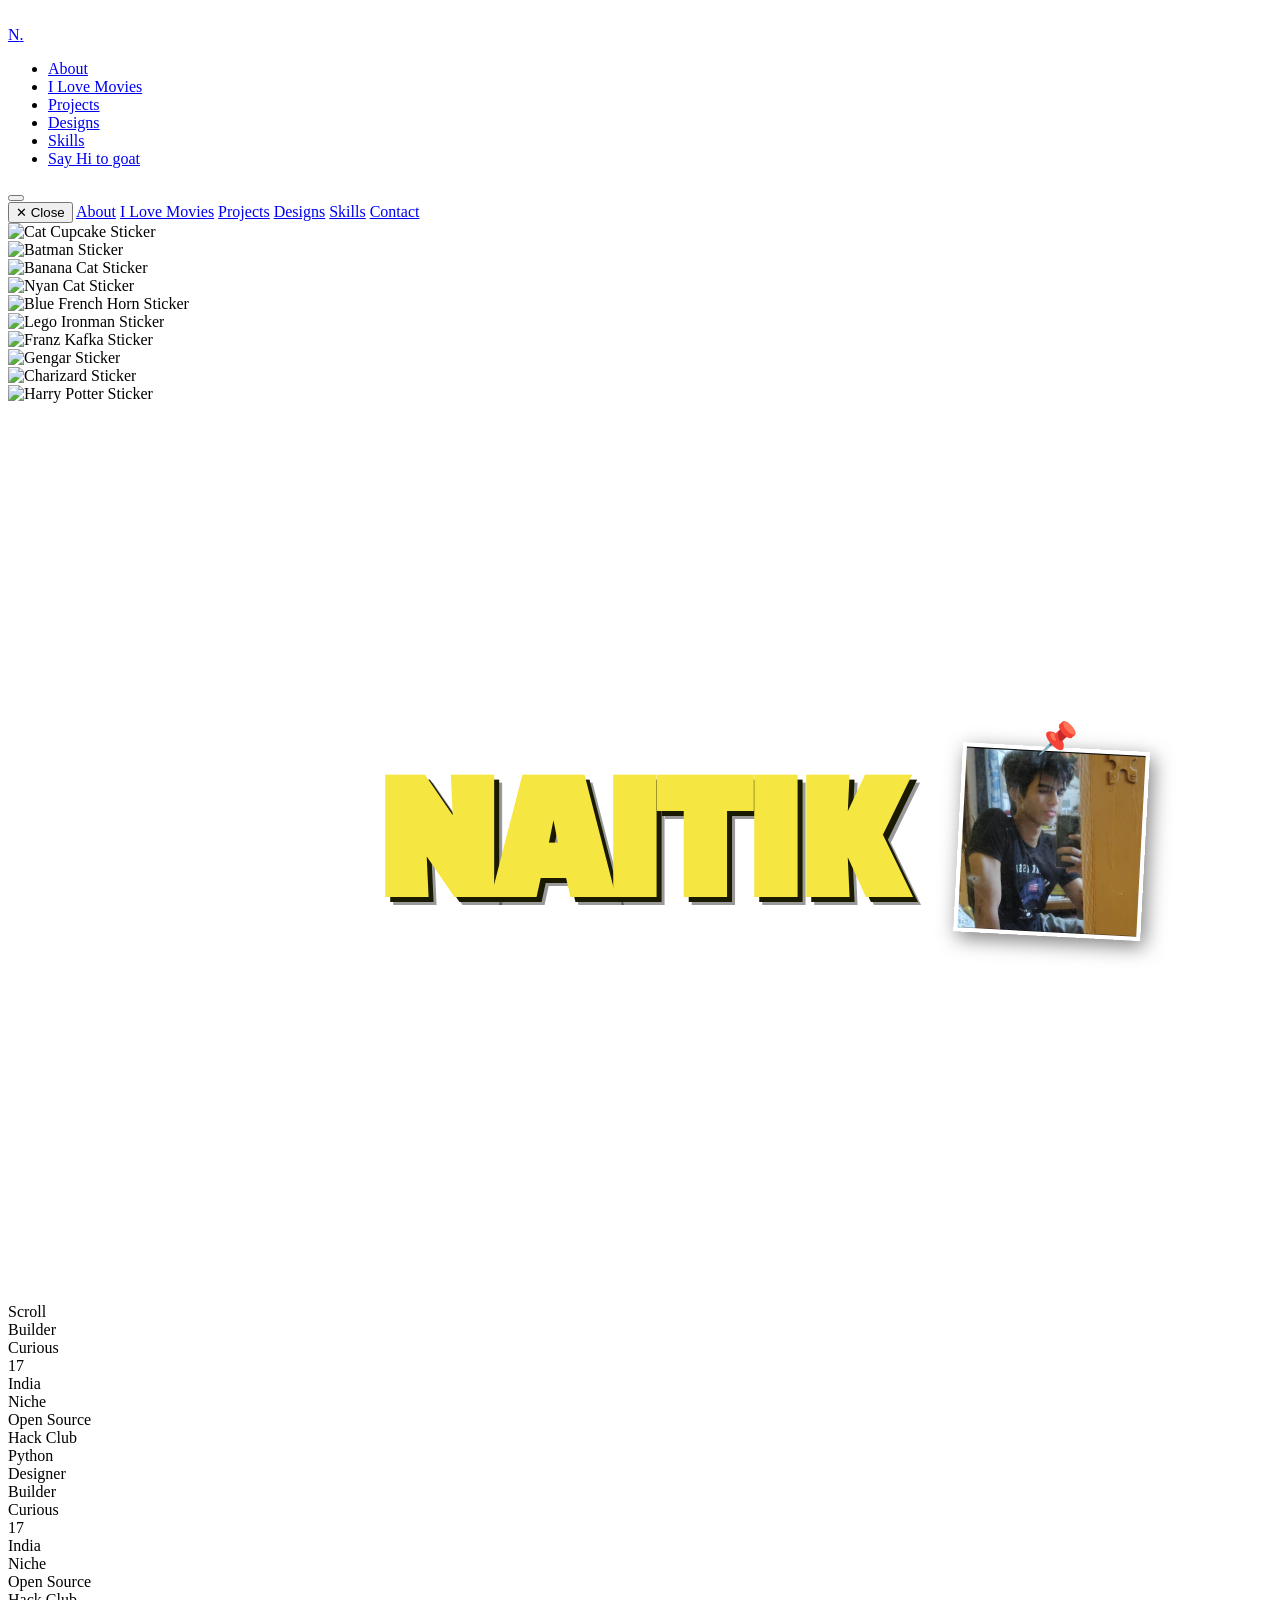
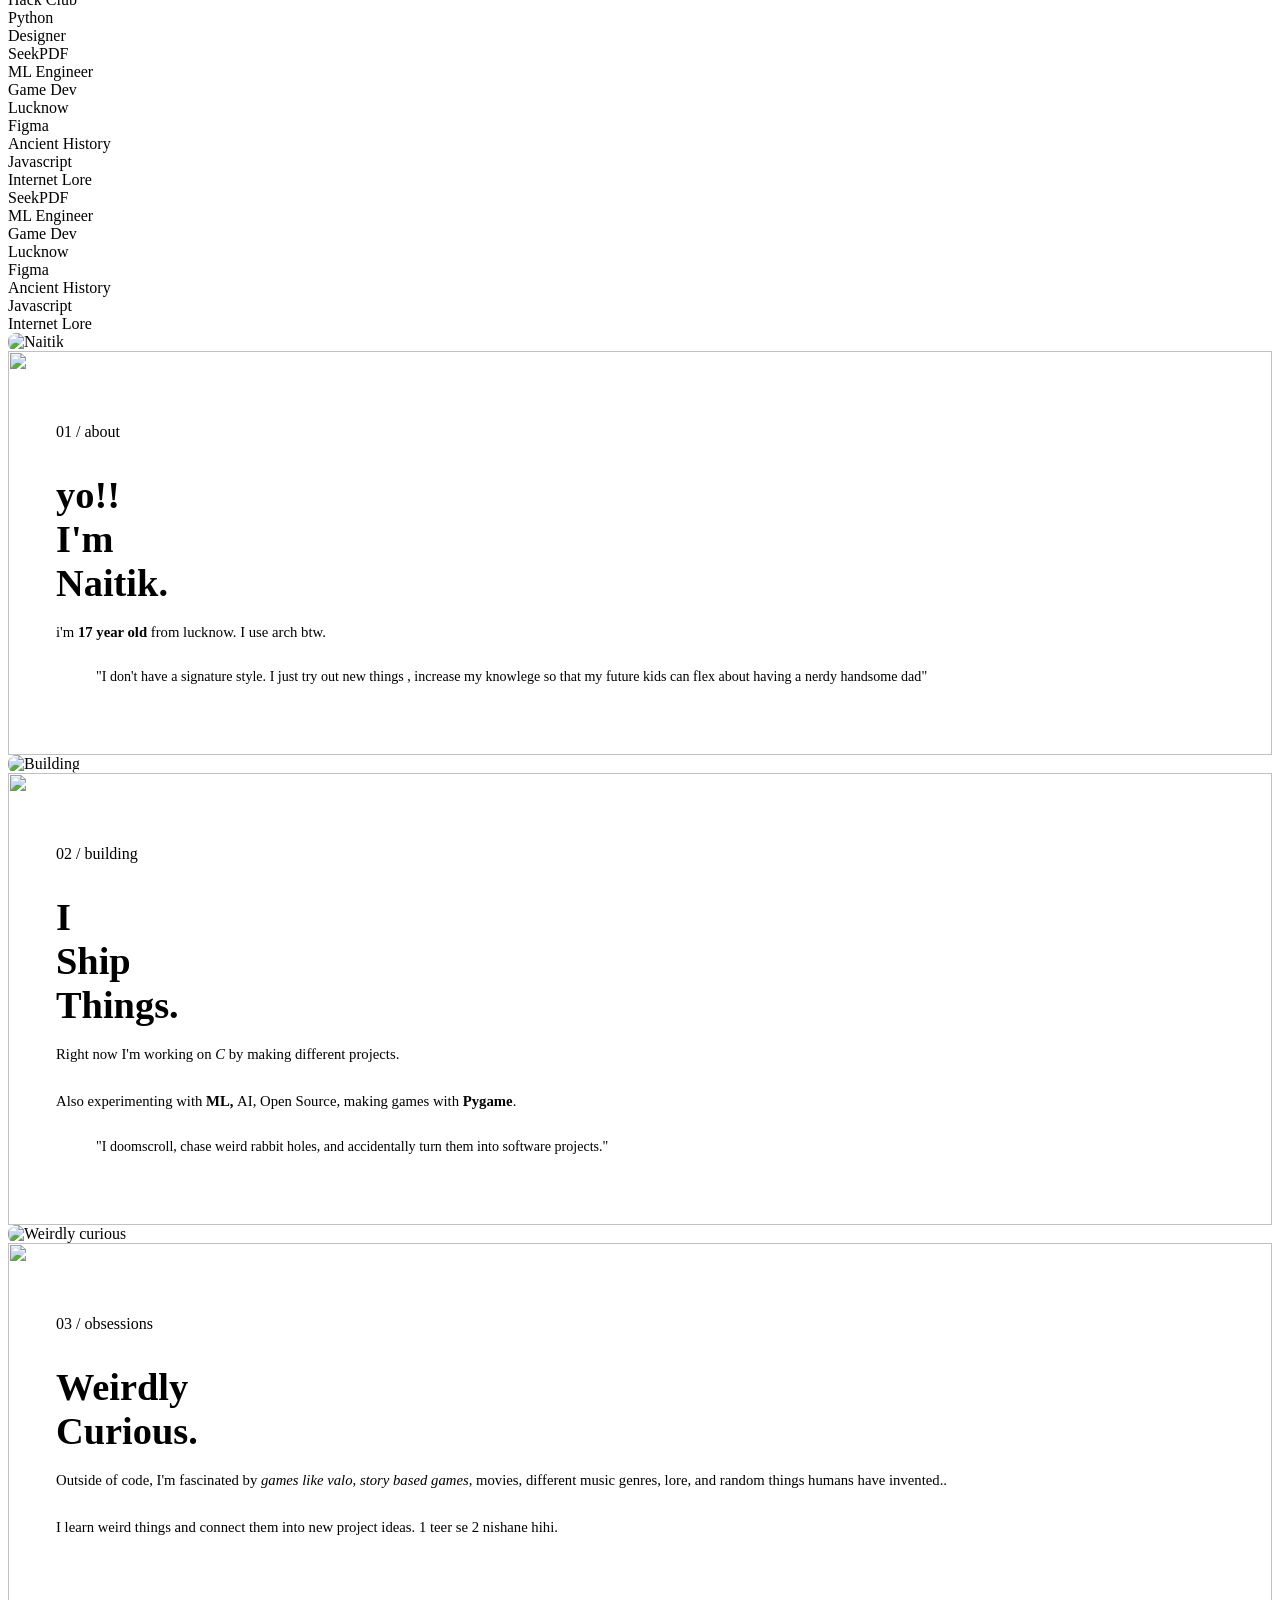
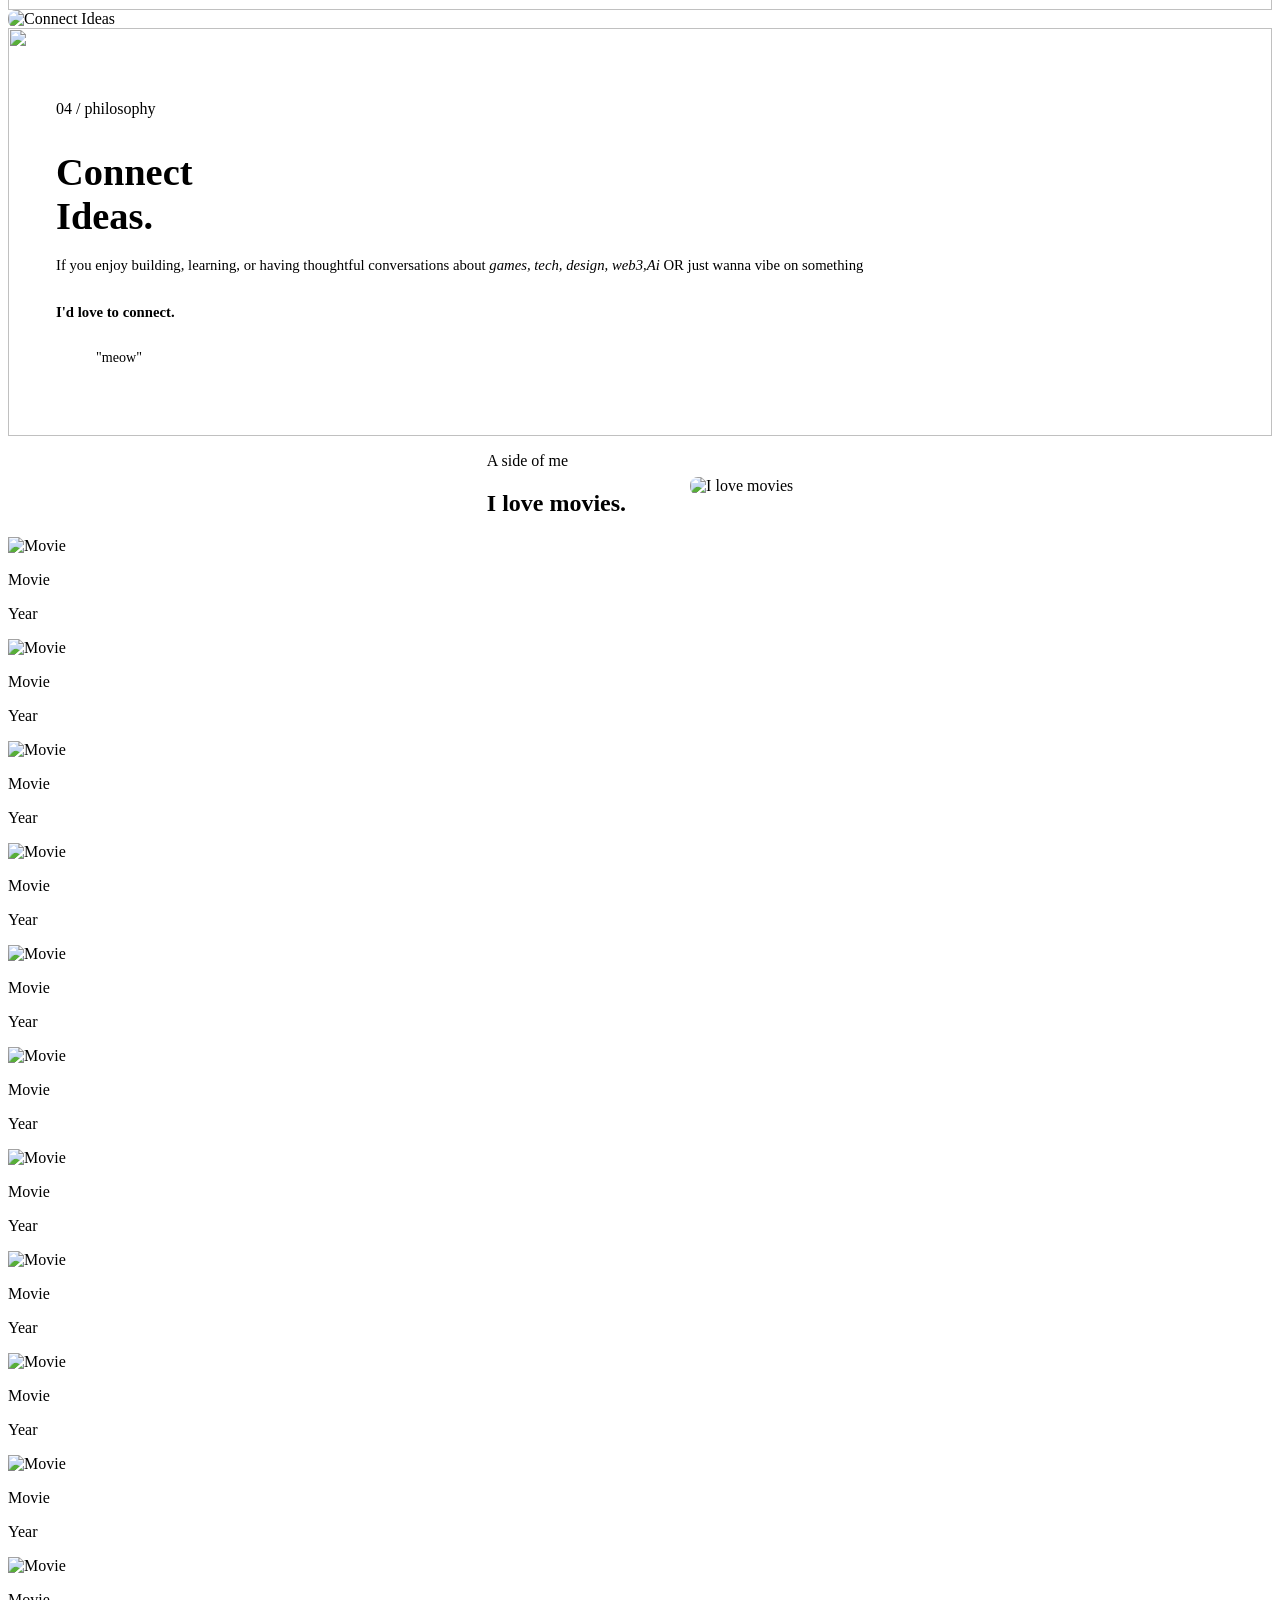
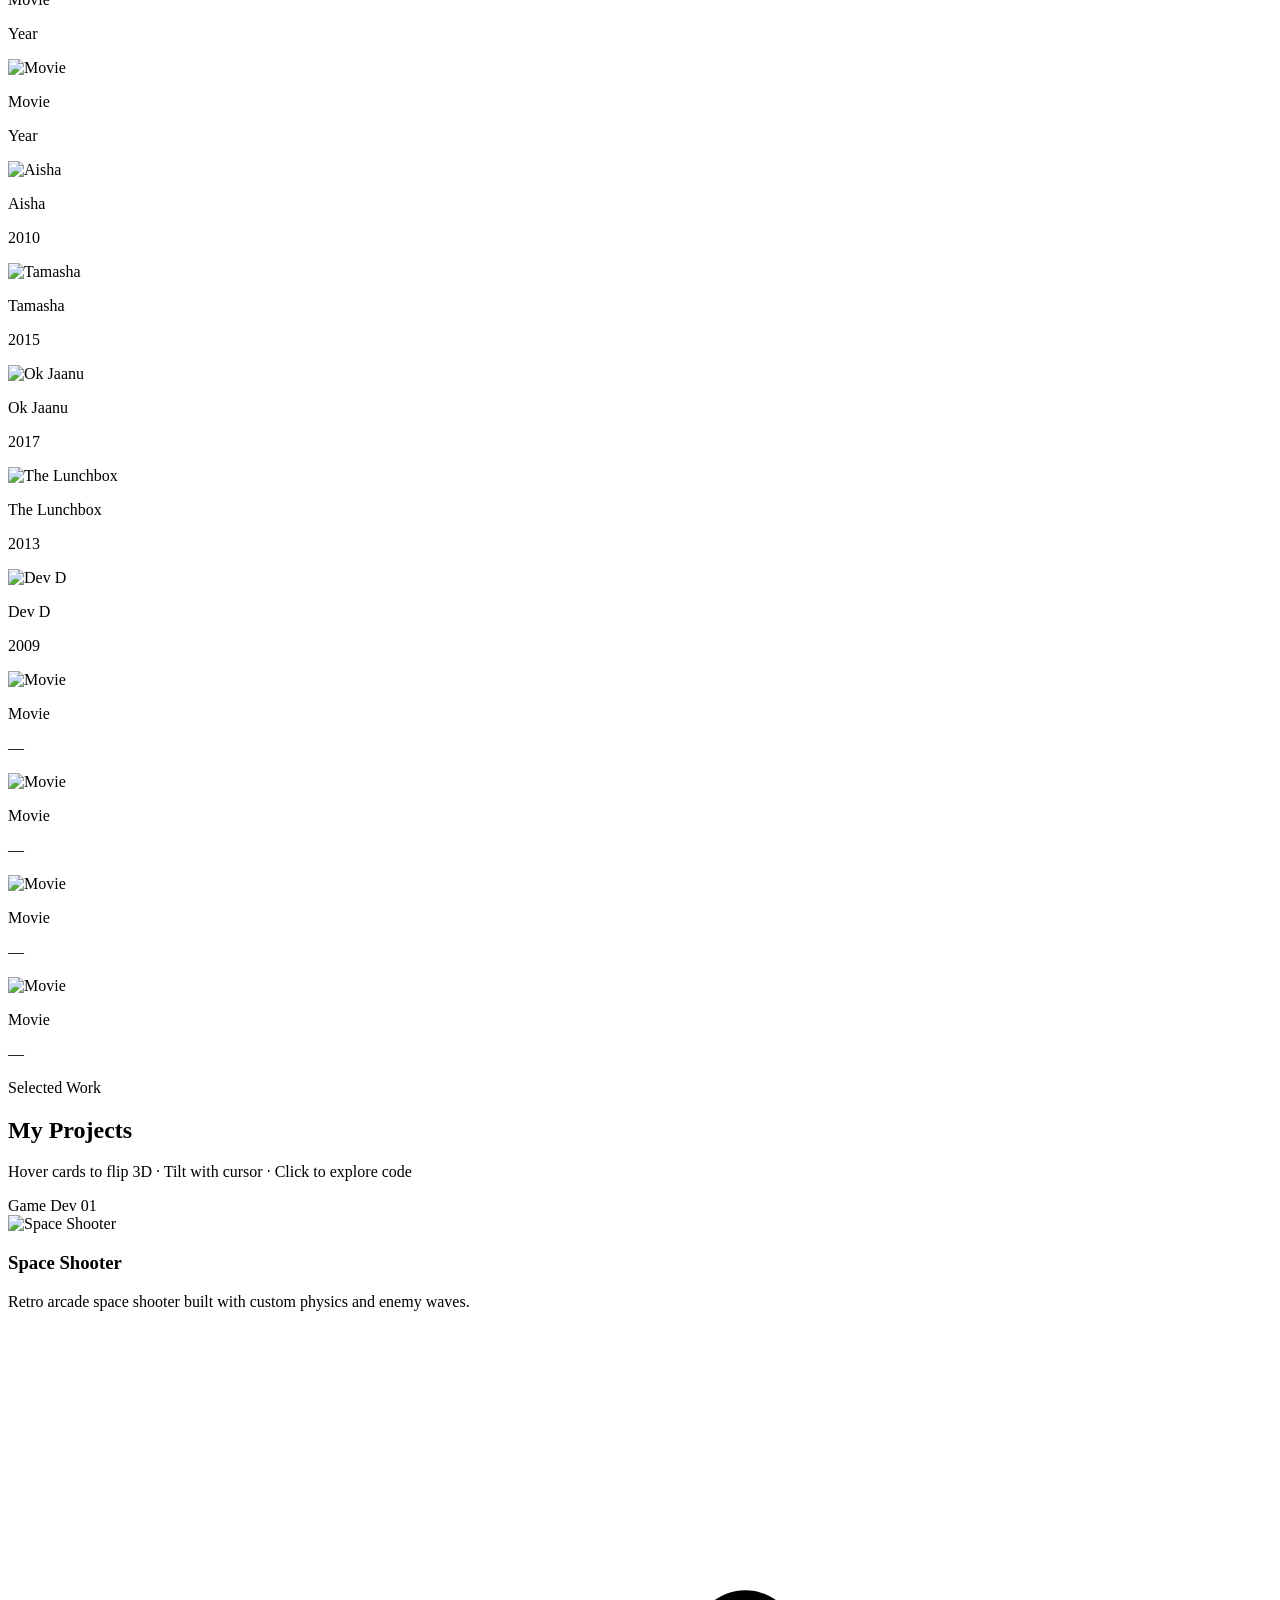
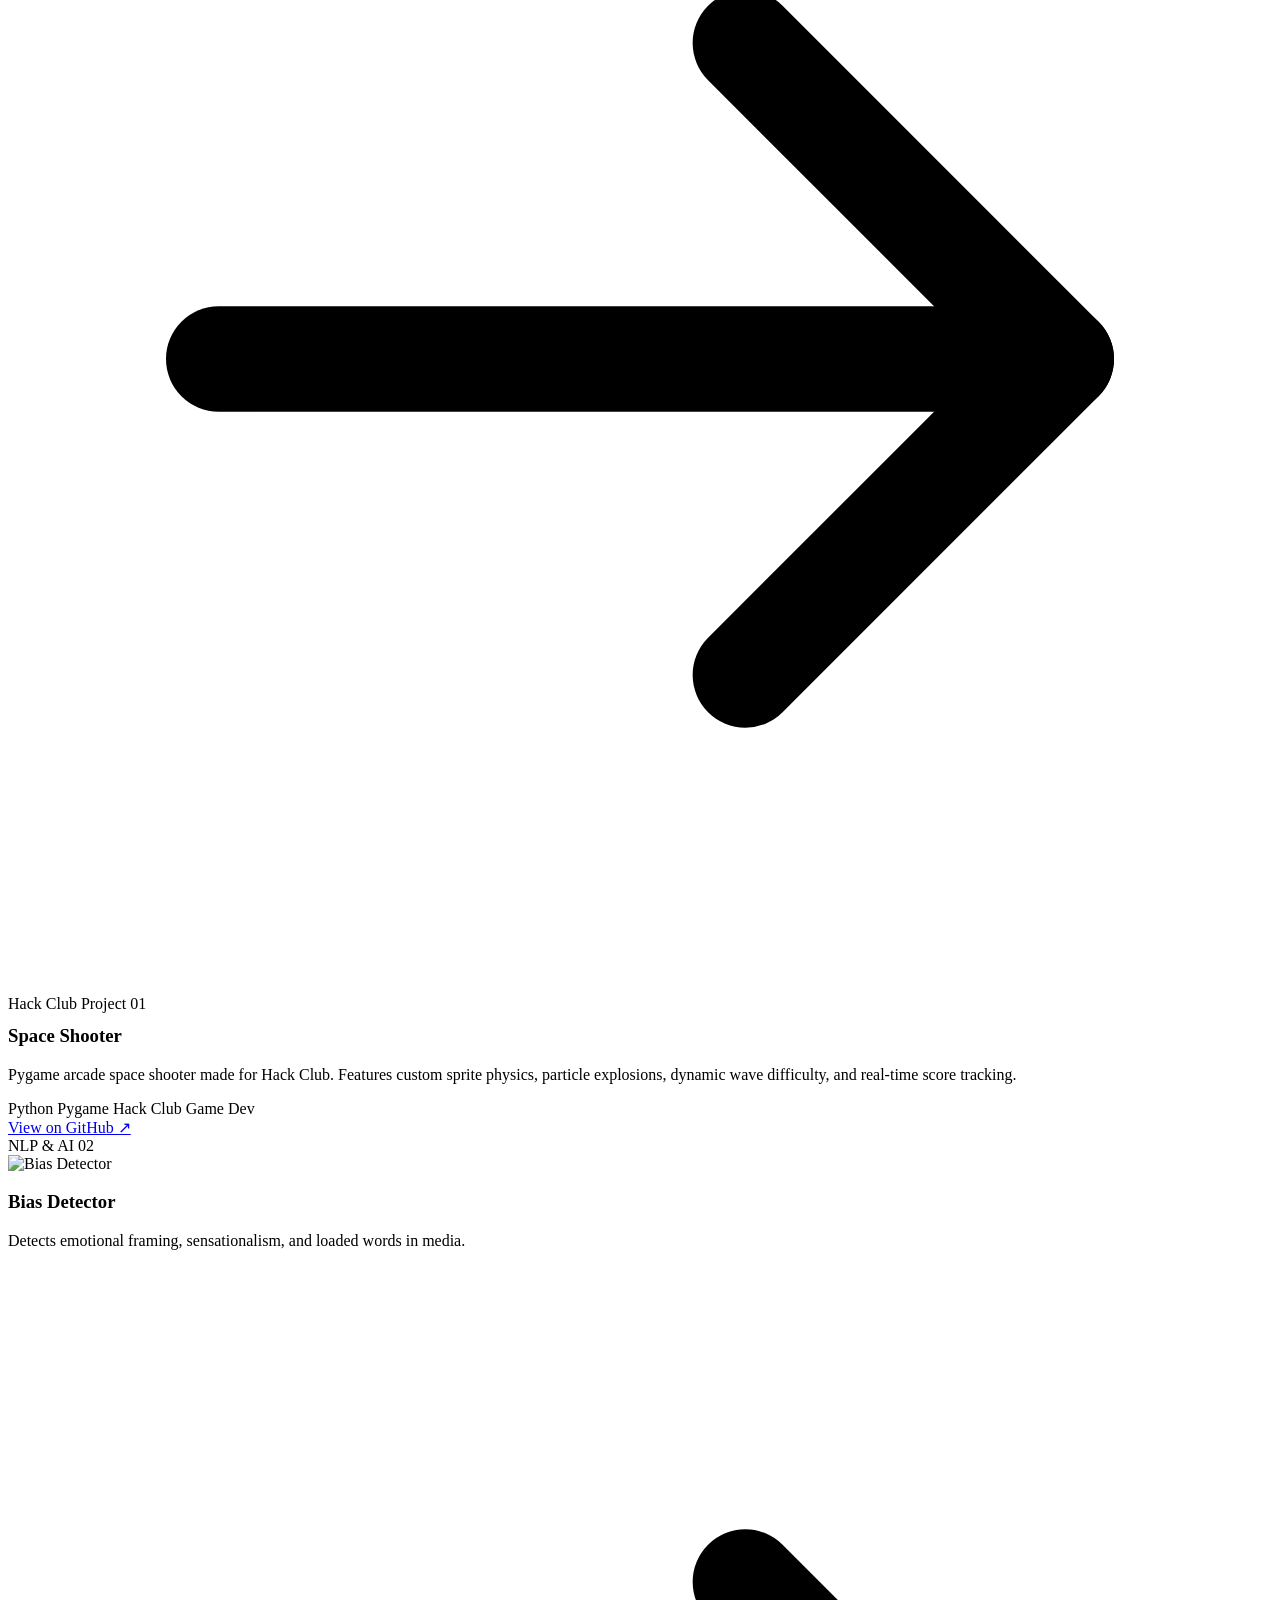
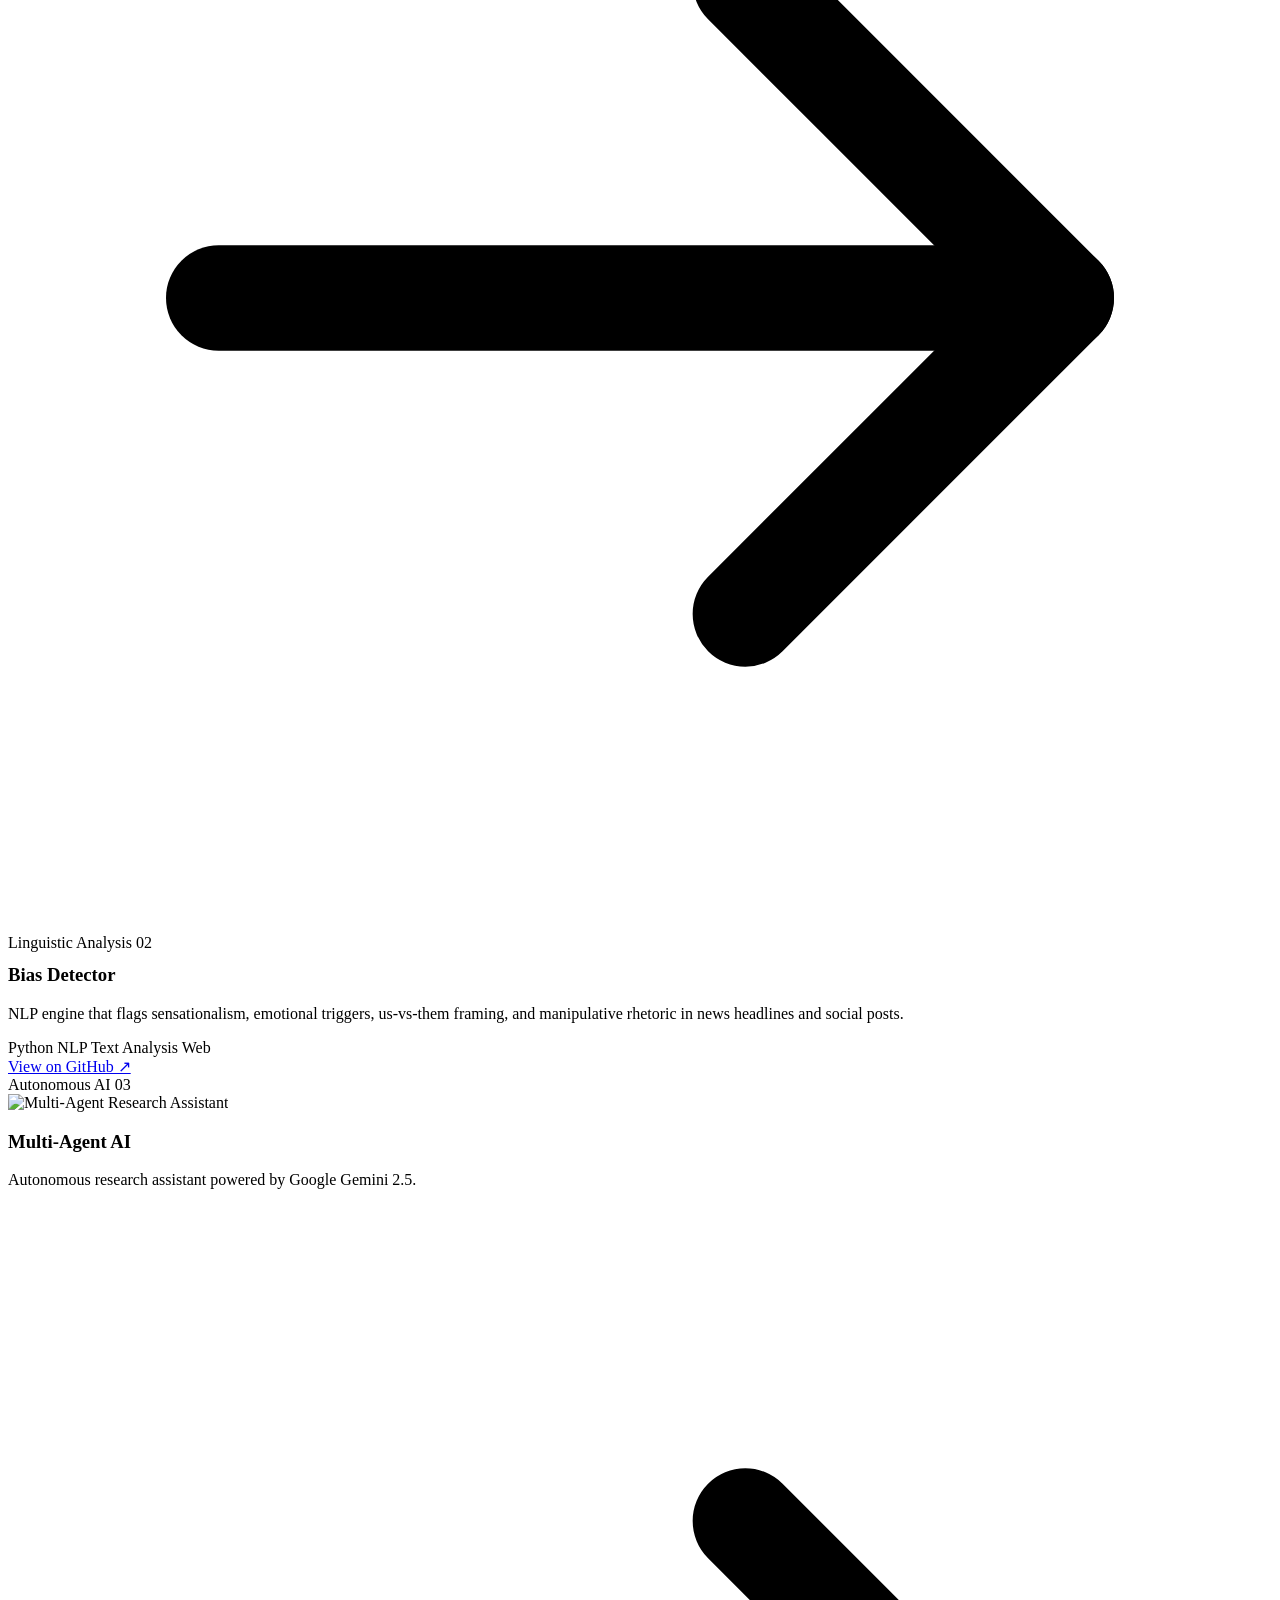
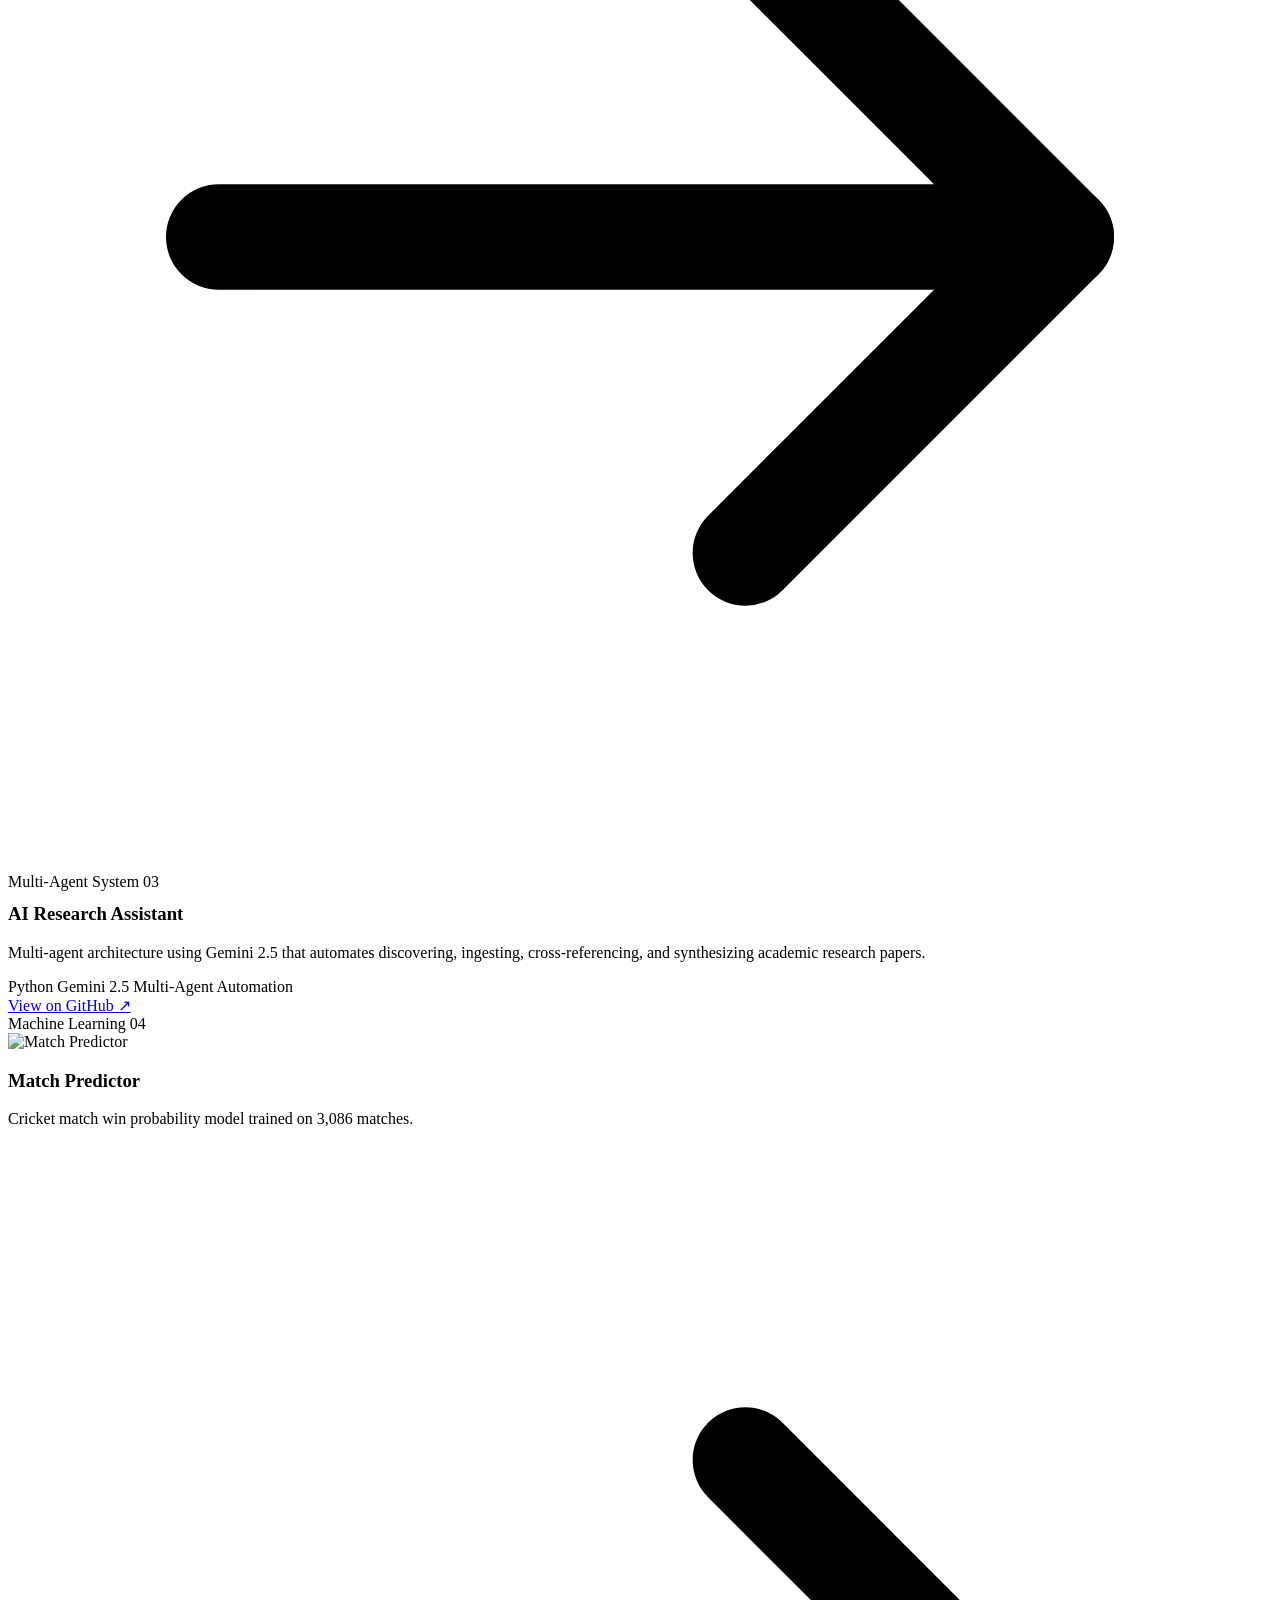
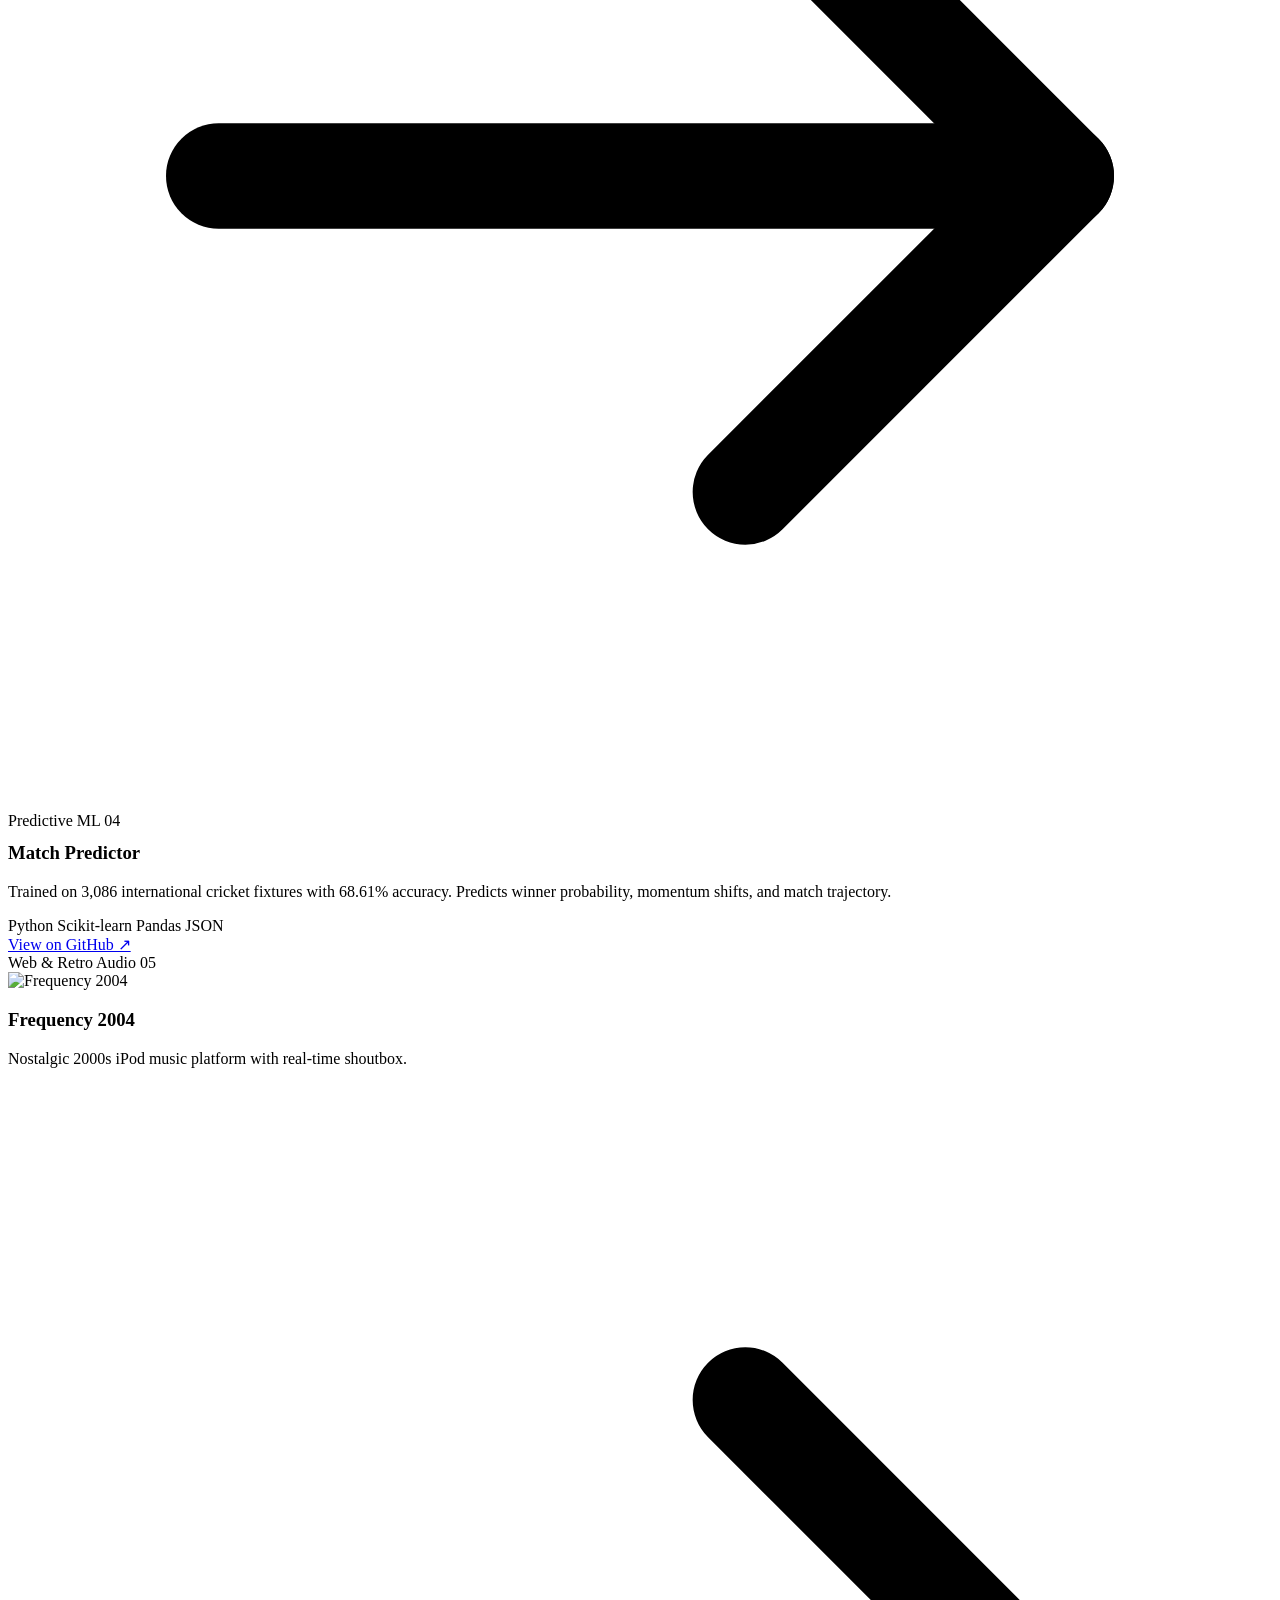
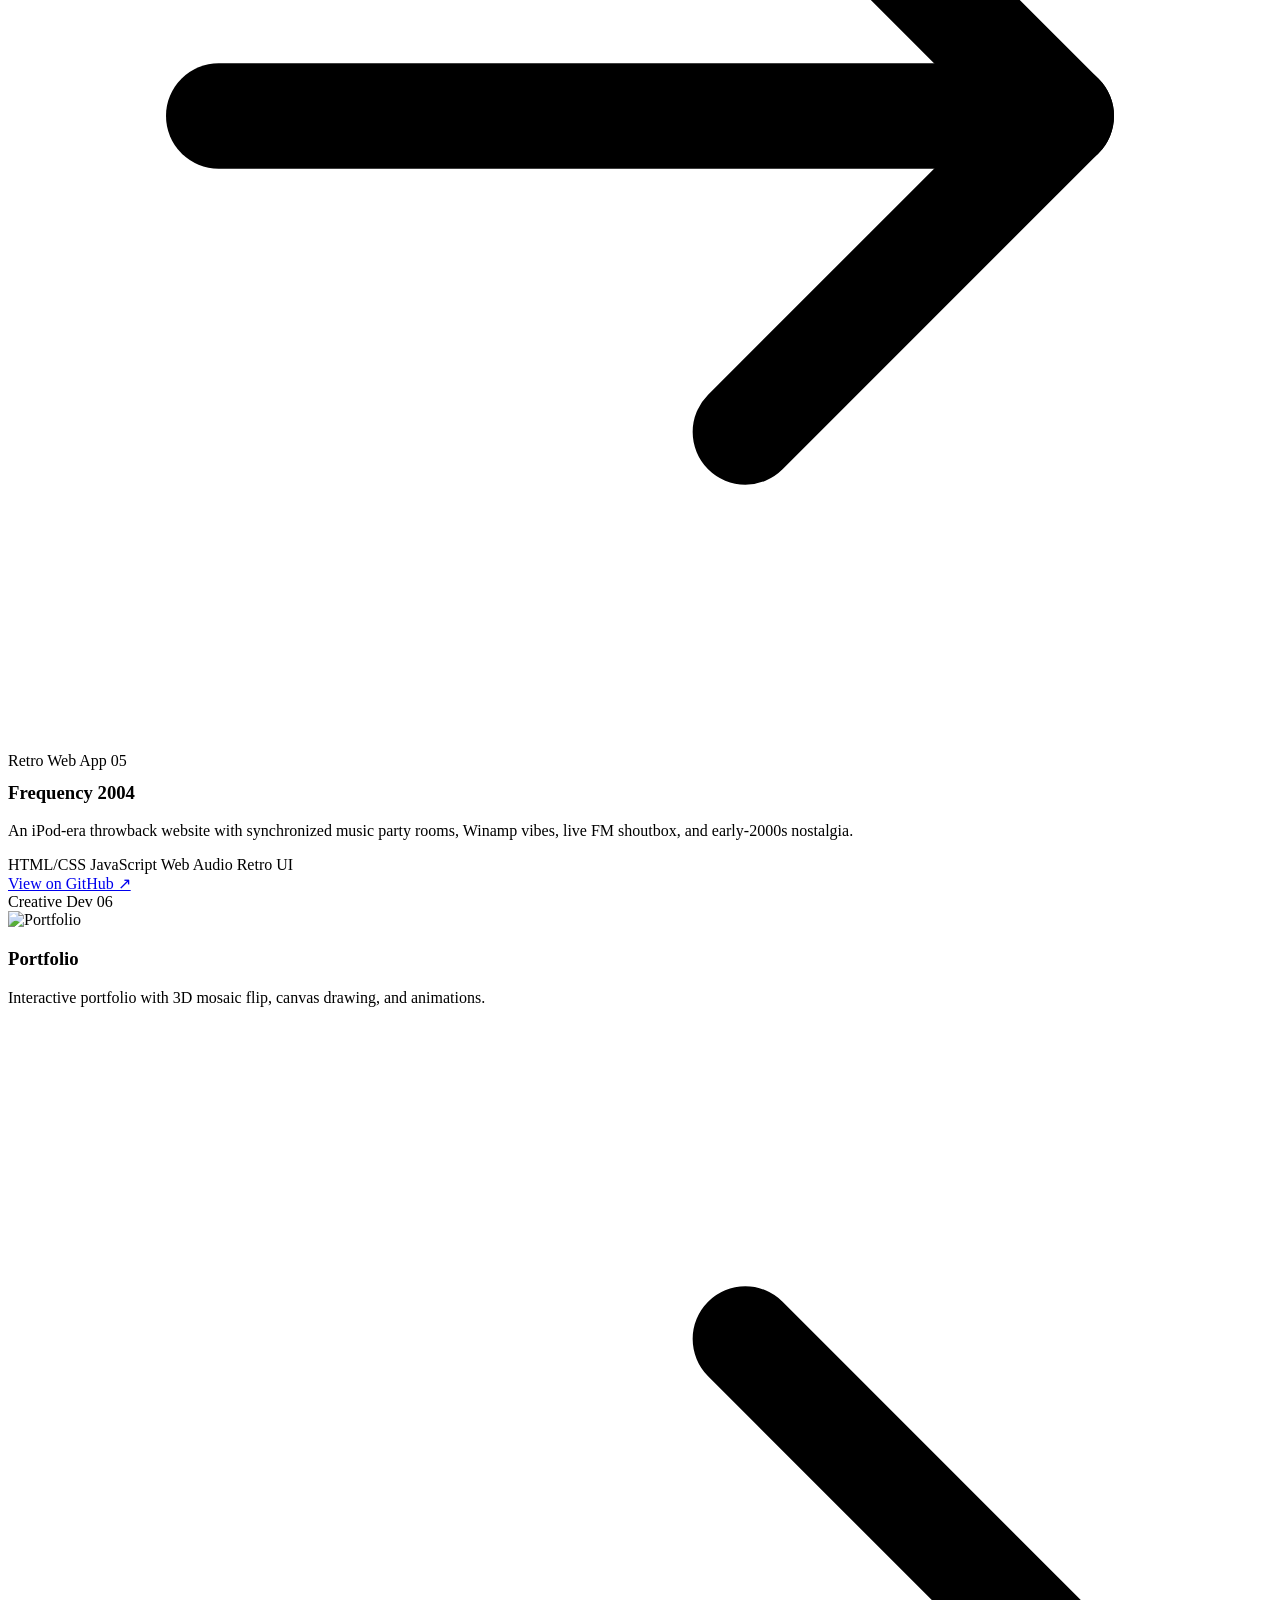
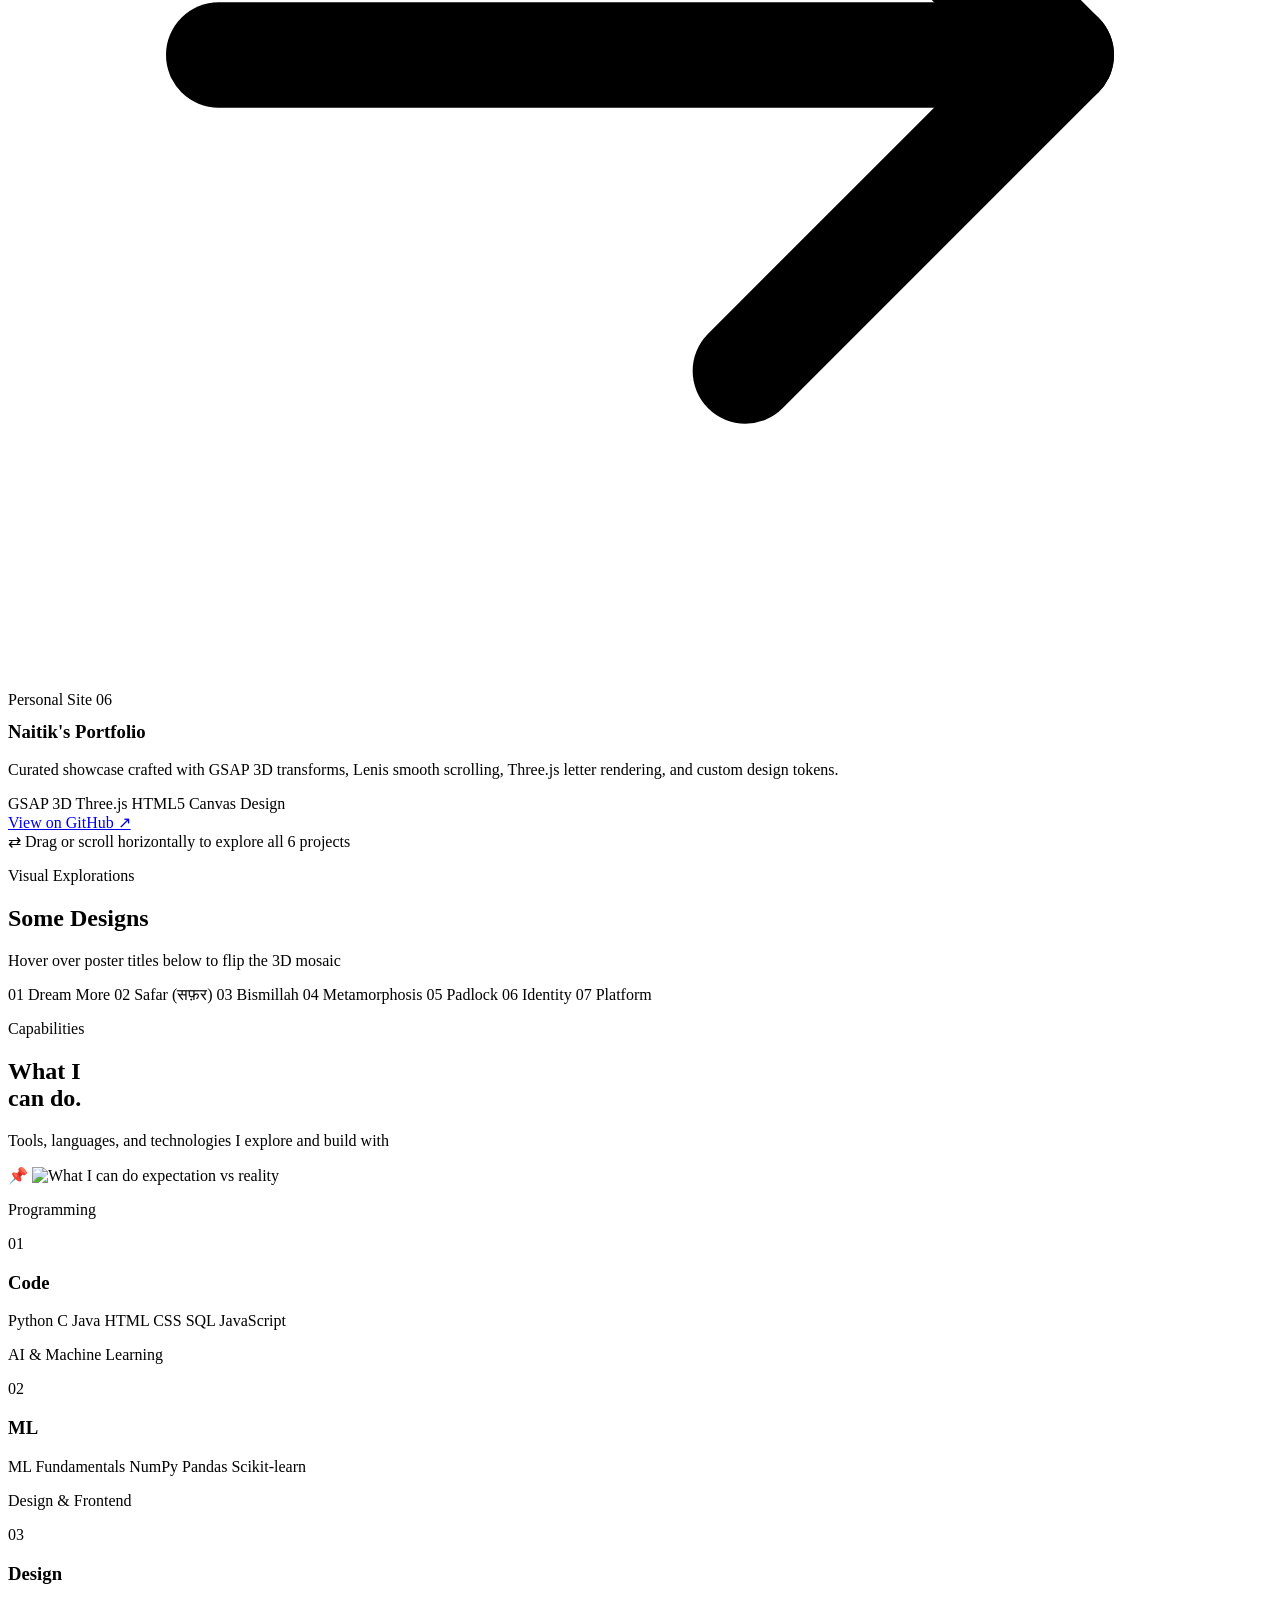
==== index.html @ 3cda352a "feat: replace hero pinned photo with new main-image.jpeg" ====
<!DOCTYPE html>
<html lang="en">

<head>
  <meta charset="UTF-8" />
  <meta name="viewport" content="width=device-width, initial-scale=1.0" />
  <title>Naitik — is niche.</title>
  <meta name="description"
    content="Naitik. 17-year-old builder from India. Student developer, designer, and curious learner. Building SeekPDF, games, and open-source tools through Hack Club." />

  <!-- Favicon -->
  <link rel="shortcut icon" href="favicon-static.ico?v=2" type="image/x-icon" />
  <link id="favicon-animated" rel="icon" href="favicon.gif" type="image/gif" />
  <script src="js/favicon.js"></script>

  <!-- Fonts -->
  <link rel="preconnect" href="https://fonts.googleapis.com" />
  <link rel="preconnect" href="https://fonts.gstatic.com" crossorigin />
  <link
    href="https://fonts.googleapis.com/css2?family=Montserrat:wght@400;600;700;800&family=Inter:wght@300;400;500;600&family=Black+Han+Sans&display=swap"
    rel="stylesheet" />

  <!-- Lenis CSS -->
  <link rel="stylesheet" href="https://cdn.jsdelivr.net/npm/lenis@1.3.4/dist/lenis.css" />

  <!-- Portfolio styles -->
  <link rel="stylesheet" href="css/tokens.css" />
  <link rel="stylesheet" href="css/reset.css" />
  <link rel="stylesheet" href="css/nav.css" />
  <link rel="stylesheet" href="css/hero.css?v=6" />
  <link rel="stylesheet" href="css/marquee.css" />
  <link rel="stylesheet" href="css/about.css" />
  <link rel="stylesheet" href="css/work.css" />
  <link rel="stylesheet" href="css/projects.css" />
  <link rel="stylesheet" href="css/designs.css?v=2" />
  <link rel="stylesheet" href="css/skills.css" />
  <link rel="stylesheet" href="css/contact.css" />
  <link rel="stylesheet" href="css/cursor.css?v=1" />
</head>

<body>

  <!-- Custom Animated Cursor (Desktop only) -->
  <div id="custom-cursor" aria-hidden="true">
    <img src="cursor.gif" alt="" />
  </div>

  <!-- =============================================
     NAV
     ============================================= -->
  <nav id="nav" role="navigation" aria-label="Main navigation">
    <a href="#hero" class="nav__logo">N<span>.</span></a>

    <ul class="nav__links">
      <li><a href="#about" class="nav__link">About</a></li>
      <li><a href="#work" class="nav__link">I Love Movies</a></li>
      <li><a href="#projects" class="nav__link">Projects</a></li>
      <li><a href="#designs" class="nav__link">Designs</a></li>
      <li><a href="#skills" class="nav__link">Skills</a></li>
      <li><a href="#contact" class="nav__cta">Say Hi to goat</a></li>
    </ul>

    <button class="nav__hamburger" id="nav-hamburger" aria-label="Open menu">
      <span></span><span></span><span></span>
    </button>
  </nav>

  <!-- Mobile nav overlay -->
  <div class="nav__mobile" id="nav-mobile" role="dialog" aria-label="Mobile navigation">
    <button class="nav__mobile-close" id="nav-mobile-close">✕ Close</button>
    <a href="#about" class="nav__mobile-link">About</a>
    <a href="#work" class="nav__mobile-link">I Love Movies</a>
    <a href="#projects" class="nav__mobile-link">Projects</a>
    <a href="#designs" class="nav__mobile-link">Designs</a>
    <a href="#skills" class="nav__mobile-link">Skills</a>
    <a href="#contact" class="nav__mobile-link">Contact</a>
  </div>


  <!-- =============================================
     01. HERO
     ============================================= -->
  <section id="hero" aria-label="Hero">
    <!-- Use red grid background -->
    <div class="hero__bg" style="background-image: url('components/hero-sec/bg-herosection.jpeg');"></div>
    <div class="hero__overlay"></div>

    <!-- Draggable Canvas Area: 10 interactive floating cutout stickers -->
    <div class="hero__canvas" id="hero-canvas" aria-label="Interactive floating stickers">
      <div class="hero__sticker hero__sticker--cupcake" title="Drag me!">
        <img src="components/hero-sec/cat_cupcake.png" alt="Cat Cupcake Sticker" draggable="false" />
      </div>
      <div class="hero__sticker hero__sticker--batman" title="Drag me!">
        <img src="components/hero-sec/batman.png" alt="Batman Sticker" draggable="false" />
      </div>
      <div class="hero__sticker hero__sticker--banana" title="Drag me!">
        <img src="components/hero-sec/banana_cat.png" alt="Banana Cat Sticker" draggable="false" />
      </div>
      <div class="hero__sticker hero__sticker--nyan" title="Drag me!">
        <img src="components/hero-sec/nyan_cat.png" alt="Nyan Cat Sticker" draggable="false" />
      </div>
      <div class="hero__sticker hero__sticker--horn" title="Drag me!">
        <img src="components/hero-sec/french_horn.png" alt="Blue French Horn Sticker" draggable="false" />
      </div>
      <div class="hero__sticker hero__sticker--ironman" title="Drag me!">
        <img src="components/hero-sec/ironman.png" alt="Lego Ironman Sticker" draggable="false" />
      </div>
      <div class="hero__sticker hero__sticker--kafka" title="Drag me!">
        <img src="components/hero-sec/kafka.png" alt="Franz Kafka Sticker" draggable="false" />
      </div>
      <div class="hero__sticker hero__sticker--gengar" title="Drag me!">
        <img src="components/hero-sec/gengar.png" alt="Gengar Sticker" draggable="false" />
      </div>
      <div class="hero__sticker hero__sticker--charizard" title="Drag me!">
        <img src="components/hero-sec/charizard.png" alt="Charizard Sticker" draggable="false" />
      </div>
      <div class="hero__sticker hero__sticker--hp" title="Drag me!">
        <img src="components/hero-sec/hp.png" alt="Harry Potter Sticker" draggable="false" />
      </div>
    </div>


    <div class="hero__content"
      style="text-align: center; display: flex; flex-direction: column; align-items: center; justify-content: center; height: 100vh; margin: 0 auto; padding: 0; position: relative;">

      <!-- Pinned mainimage — fixed, not draggable -->
      <div
        style="position: absolute; top: 50%; right: 10%; transform: translateY(-55%) rotate(3deg); z-index: 5; pointer-events: none;">
        <div style="position: relative; display: inline-block;">
          <span
            style="position: absolute; top: -28px; left: 50%; transform: translateX(-50%); font-size: 2rem; z-index: 6;">📌</span>
          <img src="components/hero-sec/main-image.jpeg" alt="Naitik"
            style="width: clamp(130px, 14vw, 200px); height: auto; display: block; border: 4px solid #fff; box-shadow: 4px 6px 20px rgba(0,0,0,0.5);">
        </div>
      </div>

      <h1 class="hero__tagline"
        style="font-family: 'Black Han Sans', 'Montserrat', sans-serif; font-size: clamp(4rem, 12vw, 12rem); font-weight: 900; margin: 0; line-height: 1; color: #f5e642; text-shadow: 5px 5px 0px #1a1a00, 8px 8px 0px rgba(0,0,0,0.4); letter-spacing: -0.02em;">
        NAITIK
      </h1>
    </div>

    <div class="hero__scroll" aria-hidden="true">
      <span>Scroll</span>
      <span class="hero__scroll-line"></span>
    </div>
  </section>


  <!-- =============================================
     MARQUEE RIBBON
     ============================================= -->
  <div id="marquee" aria-hidden="true">
    <!-- Row 1 — red bg, dark text -->
    <div class="marquee__track" style="--duration: 28s;">
      <!-- Duplicated for seamless loop -->
      <div class="marquee__item">Builder <span class="marquee__dot"></span></div>
      <div class="marquee__item">Curious <span class="marquee__dot"></span></div>
      <div class="marquee__item">17 <span class="marquee__dot"></span></div>
      <div class="marquee__item">India <span class="marquee__dot"></span></div>
      <div class="marquee__item">Niche <span class="marquee__dot"></span></div>
      <div class="marquee__item">Open Source <span class="marquee__dot"></span></div>
      <div class="marquee__item">Hack Club <span class="marquee__dot"></span></div>
      <div class="marquee__item">Python <span class="marquee__dot"></span></div>
      <div class="marquee__item">Designer <span class="marquee__dot"></span></div>
      <!-- Duplicate -->
      <div class="marquee__item">Builder <span class="marquee__dot"></span></div>
      <div class="marquee__item">Curious <span class="marquee__dot"></span></div>
      <div class="marquee__item">17 <span class="marquee__dot"></span></div>
      <div class="marquee__item">India <span class="marquee__dot"></span></div>
      <div class="marquee__item">Niche <span class="marquee__dot"></span></div>
      <div class="marquee__item">Open Source <span class="marquee__dot"></span></div>
      <div class="marquee__item">Hack Club <span class="marquee__dot"></span></div>
      <div class="marquee__item">Python <span class="marquee__dot"></span></div>
      <div class="marquee__item">Designer <span class="marquee__dot"></span></div>
    </div>

    <!-- Row 2 — dark bg, red text, reverse -->
    <div class="marquee__track marquee__track--reverse">
      <div class="marquee__item">SeekPDF <span class="marquee__dot"></span></div>
      <div class="marquee__item">ML Engineer <span class="marquee__dot"></span></div>
      <div class="marquee__item">Game Dev <span class="marquee__dot"></span></div>
      <div class="marquee__item">Lucknow <span class="marquee__dot"></span></div>
      <div class="marquee__item">Figma <span class="marquee__dot"></span></div>
      <div class="marquee__item">Ancient History <span class="marquee__dot"></span></div>
      <div class="marquee__item">Javascript <span class="marquee__dot"></span></div>
      <div class="marquee__item">Internet Lore <span class="marquee__dot"></span></div>
      <!-- Duplicate -->
      <div class="marquee__item">SeekPDF <span class="marquee__dot"></span></div>
      <div class="marquee__item">ML Engineer <span class="marquee__dot"></span></div>
      <div class="marquee__item">Game Dev <span class="marquee__dot"></span></div>
      <div class="marquee__item">Lucknow <span class="marquee__dot"></span></div>
      <div class="marquee__item">Figma <span class="marquee__dot"></span></div>
      <div class="marquee__item">Ancient History <span class="marquee__dot"></span></div>
      <div class="marquee__item">Javascript <span class="marquee__dot"></span></div>
      <div class="marquee__item">Internet Lore <span class="marquee__dot"></span></div>
    </div>
  </div>


  <!-- =============================================
     02. ABOUT — Rotating panels (scroll-animation)
     ============================================= -->
  <section id="about" aria-label="About Naitik">

    <!-- Panel 1 — Entry -->
    <div class="about-panel about-panel--1">
      <div class="about-panel__inner">
        <div class="about-panel__col">
          <img src="new-abtmeimage.png" alt="Naitik"
            style="width: 100%; border-radius: 8px; box-shadow: var(--shadow-md); max-width: 500px;" />
        </div>
        <div class="about-panel__col">
          <div style="position: relative; display: inline-block; width: 100%;">
            <!-- About Me frame border -->
            <img src="text-des.png" alt="" aria-hidden="true"
              style="position: absolute; inset: 0; width: 100%; height: 100%; object-fit: fill; pointer-events: none; z-index: 0;">
            <!-- Text sits inside the frame's inner white area -->
            <div style="position: relative; z-index: 1; padding: 3.5rem 3rem 3.5rem 3rem;">
              <p class="about-panel__num">01 / about</p>
              <h2 class="about-panel__heading" style="margin-bottom: 1rem; font-size: clamp(1.4rem, 3vw, 2.4rem);">
                yo!!<br>I'm<br>Naitik.</h2>
              <p class="about-panel__body" style="font-size: clamp(0.78rem, 1.2vw, 0.92rem); line-height: 1.6;">
                i'm <strong>17 year old</strong> from lucknow. I use arch btw.
              </p>
              <blockquote class="about-panel__quote"
                style="margin-top: 1.5rem; font-size: clamp(0.75rem, 1.1vw, 0.88rem);">
                "I don't have a signature style. I just try out new things , increase my knowlege so that my future kids
                can flex about having a nerdy handsome dad"
              </blockquote>
            </div>
          </div>
        </div>
      </div>
    </div>

    <!-- Panel 2 — What I build -->
    <div class="about-panel about-panel--2">
      <div class="about-panel__inner">
        <div class="about-panel__col">
          <img src="image.png" alt="Building"
            style="width: 100%; border-radius: 8px; box-shadow: var(--shadow-md); max-width: 500px;" />
        </div>
        <div class="about-panel__col">
          <div style="position: relative; display: inline-block; width: 100%;">
            <!-- Windows 95-style frame border -->
            <img src="text-des.png" alt="" aria-hidden="true"
              style="position: absolute; inset: 0; width: 100%; height: 100%; object-fit: fill; pointer-events: none; z-index: 0;">
            <!-- Text sits inside the frame's inner white area -->
            <div style="position: relative; z-index: 1; padding: 3.5rem 3rem 3.5rem 3rem;">
              <p class="about-panel__num">02 / building</p>
              <h2 class="about-panel__heading" style="margin-bottom: 1rem; font-size: clamp(1.4rem, 3vw, 2.4rem);">
                I<br>Ship<br>Things.</h2>
              <p class="about-panel__body" style="font-size: clamp(0.78rem, 1.2vw, 0.92rem); line-height: 1.6;">
                Right now I'm working on <em> C </em> by making different projects. <br><br>Also experimenting with
                <strong>ML, </strong> AI, Open Source, making games with <strong>Pygame</strong>.
              </p>
              <blockquote class="about-panel__quote"
                style="margin-top: 1.5rem; font-size: clamp(0.75rem, 1.1vw, 0.88rem);">
                "I doomscroll, chase weird rabbit holes, and accidentally turn them into software projects."
              </blockquote>
            </div>
          </div>
        </div>
      </div>
    </div>

    <!-- Panel 3 — Rabbit holes -->
    <div class="about-panel about-panel--3">
      <div class="about-panel__inner">
        <div class="about-panel__col">
          <img src="weirdsection-image.png" alt="Weirdly curious"
            style="width: 100%; border-radius: 8px; box-shadow: var(--shadow-md); max-width: 500px;" />
        </div>
        <div class="about-panel__col">
          <div style="position: relative; display: inline-block; width: 100%;">
            <!-- Windows 95-style frame border -->
            <img src="text-des.png" alt="" aria-hidden="true"
              style="position: absolute; inset: 0; width: 100%; height: 100%; object-fit: fill; pointer-events: none; z-index: 0;">
            <!-- Text sits inside the frame's inner white area -->
            <div style="position: relative; z-index: 1; padding: 3.5rem 3rem 3.5rem 3rem;">
              <p class="about-panel__num">03 / obsessions</p>
              <h2 class="about-panel__heading" style="margin-bottom: 1rem; font-size: clamp(1.4rem, 3vw, 2.4rem);">
                Weirdly<br>Curious.</h2>
              <p class="about-panel__body" style="font-size: clamp(0.78rem, 1.2vw, 0.92rem); line-height: 1.6;">
                Outside of code, I'm fascinated by <em>games like valo, story based games</em>, movies, different music
                genres, lore, and random things humans have invented..<br><br>
                I learn weird things and connect them into new project ideas. 1 teer se 2 nishane hihi.
              </p>
            </div>
          </div>
        </div>
      </div>
    </div>

    <!-- Panel 4 — Philosophy -->
    <div class="about-panel about-panel--4">
      <div class="about-panel__inner">
        <div class="about-panel__col">
          <img src="connect-ideas-image.png" alt="Connect Ideas"
            style="width: 100%; border-radius: 8px; box-shadow: var(--shadow-md); max-width: 500px;" />
        </div>
        <div class="about-panel__col">
          <div style="position: relative; display: inline-block; width: 100%;">
            <!-- Windows 95-style frame border -->
            <img src="text-des.png" alt="" aria-hidden="true"
              style="position: absolute; inset: 0; width: 100%; height: 100%; object-fit: fill; pointer-events: none; z-index: 0;">
            <!-- Text sits inside the frame's inner white area -->
            <div style="position: relative; z-index: 1; padding: 3.5rem 3rem 3.5rem 3rem;">
              <p class="about-panel__num">04 / philosophy</p>
              <h2 class="about-panel__heading" style="margin-bottom: 1rem; font-size: clamp(1.4rem, 3vw, 2.4rem);">
                Connect<br>Ideas.</h2>
              <p class="about-panel__body" style="font-size: clamp(0.78rem, 1.2vw, 0.92rem); line-height: 1.6;">
                If you enjoy building, learning, or having thoughtful conversations about <em>games, tech,
                  design, web3,Ai</em> OR just wanna vibe on something <br><br>
                <strong>I'd love to connect.</strong>
              </p>
              <blockquote class="about-panel__quote"
                style="margin-top: 1.5rem; font-size: clamp(0.75rem, 1.1vw, 0.88rem);">
                "meow"
              </blockquote>
            </div>
          </div>
        </div>
      </div>
    </div>

  </section>


  <!-- =============================================
     SCROLL ANIMATION AFTER ABOUT
     ============================================= -->
  <!-- (The rotating panel pins already handle this transition) -->


  <!-- =============================================
     03. I LOVE MOVIES — Movie poster animation
         N·A·I·T·I·K floating letters + dot grid
     ============================================= -->
  <section id="work" aria-label="Movies I love">

    <!-- Intro -->
    <div class="work-intro">
      <div class="work-intro__inner"
        style="display: flex; align-items: center; justify-content: center; gap: 4rem; text-align: left; max-width: 1200px; padding: 0 2rem;">
        <div class="work-intro__text">
          <p class="work-intro__label">A side of me</p>
          <h2 class="work-intro__title">I love movies.</h2>
        </div>
        <div class="work-intro__image"
          style="max-width: 420px; border-radius: 8px; overflow: hidden; box-shadow: var(--shadow-md);">
          <img src="components/moviesposter-animation/images-for-movies/image-beside-text.png" alt="I love movies"
            style="width: 100%; display: block;" />
        </div>
      </div>
    </div>

    <!-- Pinned animation section -->
    <div class="work-pin">
      <!-- Canvases + letters injected by JS -->
      <div class="work-pin__text"></div>

      <!-- Horizontal card strip -->
      <div class="work-cards">
        <div class="work-card">
          <div class="work-card__img"><img src="components/moviesposter-animation/images-for-movies/image.png"
              alt="Movie" loading="lazy" /></div>
          <div class="work-card__copy">
            <p>Movie</p>
            <p>Year</p>
          </div>
        </div>
        <div class="work-card">
          <div class="work-card__img"><img src="components/moviesposter-animation/images-for-movies/image copy.png"
              alt="Movie" loading="lazy" /></div>
          <div class="work-card__copy">
            <p>Movie</p>
            <p>Year</p>
          </div>
        </div>
        <div class="work-card">
          <div class="work-card__img"><img src="components/moviesposter-animation/images-for-movies/image copy 2.png"
              alt="Movie" loading="lazy" /></div>
          <div class="work-card__copy">
            <p>Movie</p>
            <p>Year</p>
          </div>
        </div>
        <div class="work-card">
          <div class="work-card__img"><img src="components/moviesposter-animation/images-for-movies/image copy 3.png"
              alt="Movie" loading="lazy" /></div>
          <div class="work-card__copy">
            <p>Movie</p>
            <p>Year</p>
          </div>
        </div>
        <div class="work-card">
          <div class="work-card__img"><img src="components/moviesposter-animation/images-for-movies/image copy 4.png"
              alt="Movie" loading="lazy" /></div>
          <div class="work-card__copy">
            <p>Movie</p>
            <p>Year</p>
          </div>
        </div>
        <div class="work-card">
          <div class="work-card__img"><img src="components/moviesposter-animation/images-for-movies/image copy 5.png"
              alt="Movie" loading="lazy" /></div>
          <div class="work-card__copy">
            <p>Movie</p>
            <p>Year</p>
          </div>
        </div>
        <div class="work-card">
          <div class="work-card__img"><img src="components/moviesposter-animation/images-for-movies/image copy 6.png"
              alt="Movie" loading="lazy" /></div>
          <div class="work-card__copy">
            <p>Movie</p>
            <p>Year</p>
          </div>
        </div>
        <div class="work-card">
          <div class="work-card__img"><img src="components/moviesposter-animation/images-for-movies/image copy 7.png"
              alt="Movie" loading="lazy" /></div>
          <div class="work-card__copy">
            <p>Movie</p>
            <p>Year</p>
          </div>
        </div>
        <div class="work-card">
          <div class="work-card__img"><img src="components/moviesposter-animation/images-for-movies/image copy 8.png"
              alt="Movie" loading="lazy" /></div>
          <div class="work-card__copy">
            <p>Movie</p>
            <p>Year</p>
          </div>
        </div>
        <div class="work-card">
          <div class="work-card__img"><img src="components/moviesposter-animation/images-for-movies/image copy 9.png"
              alt="Movie" loading="lazy" /></div>
          <div class="work-card__copy">
            <p>Movie</p>
            <p>Year</p>
          </div>
        </div>
        <div class="work-card">
          <div class="work-card__img"><img src="components/moviesposter-animation/images-for-movies/image copy 10.png"
              alt="Movie" loading="lazy" /></div>
          <div class="work-card__copy">
            <p>Movie</p>
            <p>Year</p>
          </div>
        </div>
        <div class="work-card">
          <div class="work-card__img"><img src="components/moviesposter-animation/images-for-movies/image copy 11.png"
              alt="Movie" loading="lazy" /></div>
          <div class="work-card__copy">
            <p>Movie</p>
            <p>Year</p>
          </div>
        </div>

        <div class="work-card">
          <div class="work-card__img"><img src="components/moviesposter-animation/images-for-movies/aisha.jpg"
              alt="Aisha" loading="lazy" /></div>
          <div class="work-card__copy">
            <p>Aisha</p>
            <p>2010</p>
          </div>
        </div>

        <div class="work-card">
          <div class="work-card__img"><img src="components/moviesposter-animation/images-for-movies/Tamasha.jpg"
              alt="Tamasha" loading="lazy" /></div>
          <div class="work-card__copy">
            <p>Tamasha</p>
            <p>2015</p>
          </div>
        </div>

        <div class="work-card">
          <div class="work-card__img"><img src="components/moviesposter-animation/images-for-movies/ok jaanu.jpg"
              alt="Ok Jaanu" loading="lazy" /></div>
          <div class="work-card__copy">
            <p>Ok Jaanu</p>
            <p>2017</p>
          </div>
        </div>

        <div class="work-card">
          <div class="work-card__img"><img
              src="components/moviesposter-animation/images-for-movies/The lunchbox movie.jpg" alt="The Lunchbox"
              loading="lazy" /></div>
          <div class="work-card__copy">
            <p>The Lunchbox</p>
            <p>2013</p>
          </div>
        </div>

        <div class="work-card">
          <div class="work-card__img"><img
              src="components/moviesposter-animation/images-for-movies/Dev D (2009) Emosanal Attyachar!.jpg" alt="Dev D"
              loading="lazy" /></div>
          <div class="work-card__copy">
            <p>Dev D</p>
            <p>2009</p>
          </div>
        </div>

        <div class="work-card">
          <div class="work-card__img"><img
              src="components/moviesposter-animation/images-for-movies/331296116361922913.jpg" alt="Movie"
              loading="lazy" /></div>
          <div class="work-card__copy">
            <p>Movie</p>
            <p>—</p>
          </div>
        </div>

        <div class="work-card">
          <div class="work-card__img"><img
              src="components/moviesposter-animation/images-for-movies/356277020497993304.jpg" alt="Movie"
              loading="lazy" /></div>
          <div class="work-card__copy">
            <p>Movie</p>
            <p>—</p>
          </div>
        </div>

        <div class="work-card">
          <div class="work-card__img"><img
              src="components/moviesposter-animation/images-for-movies/601582462729659664.jpg" alt="Movie"
              loading="lazy" /></div>
          <div class="work-card__copy">
            <p>Movie</p>
            <p>—</p>
          </div>
        </div>

        <div class="work-card">
          <div class="work-card__img"><img
              src="components/moviesposter-animation/images-for-movies/72479875250408506.jpg" alt="Movie"
              loading="lazy" /></div>
          <div class="work-card__copy">
            <p>Movie</p>
            <p>—</p>
          </div>
        </div>

      </div>
    </div>

  </section>


  <!-- =============================================
     04. PROJECTS — Stack animation (project-showcase)
     ============================================= -->
  <!-- =============================================
     04. PROJECTS — Codegrid Otsuka 3D Cards
     ============================================= -->
  <section id="projects" aria-label="Projects">

    <div class="projects__header">
      <p class="projects__label">Selected Work</p>
      <h2>My <span>Projects</span></h2>
      <p class="projects__sub">Hover cards to flip 3D · Tilt with cursor · Click to explore code</p>
    </div>

    <div class="projects__stage">
      <div class="projects__track">

        <!-- Card 1: Space Shooter -->
        <div class="otsuka-card" data-link="https://github.com/nAItiklearn/SPACE-SHOOTER">
          <div class="otsuka-cube">
            <div class="otsuka-face otsuka-face-front">
              <div class="card-top">
                <span class="card-cat">Game Dev</span>
                <span class="card-index">01</span>
              </div>
              <div class="card-thumb-wrap">
                <img class="card-thumb" src="projects/cs_projects/game.png" alt="Space Shooter" loading="lazy" />
              </div>
              <h3 class="card-title">Space Shooter</h3>
              <div class="card-meta">
                <p class="card-desc">Retro arcade space shooter built with custom physics and enemy waves.</p>
                <svg class="card-arrow" viewBox="0 0 24 24" fill="none" stroke="currentColor" stroke-width="2"
                  stroke-linecap="round" stroke-linejoin="round">
                  <line x1="4" y1="12" x2="20" y2="12" />
                  <polyline points="14 6 20 12 14 18" />
                </svg>
              </div>
            </div>
            <div class="otsuka-face otsuka-face-back">
              <div>
                <div class="card-back-header">
                  <span class="card-cat">Hack Club Project</span>
                  <span class="card-index">01</span>
                </div>
                <h3 class="card-back-title" style="margin-top:0.75rem;">Space Shooter</h3>
                <p class="card-back-desc">
                  Pygame arcade space shooter made for Hack Club. Features custom sprite physics, particle explosions,
                  dynamic wave difficulty, and real-time score tracking.
                </p>
                <div class="card-tags">
                  <span class="card-tag">Python</span>
                  <span class="card-tag">Pygame</span>
                  <span class="card-tag">Hack Club</span>
                  <span class="card-tag">Game Dev</span>
                </div>
              </div>
              <a href="https://github.com/nAItiklearn/SPACE-SHOOTER" target="_blank" rel="noopener noreferrer"
                class="card-github-btn">
                View on GitHub ↗
              </a>
            </div>
            <div class="otsuka-face otsuka-face-right"></div>
            <div class="otsuka-face otsuka-face-left"></div>
            <div class="otsuka-face otsuka-face-top"></div>
            <div class="otsuka-face otsuka-face-bottom"></div>
          </div>
        </div>

        <!-- Card 2: Bias Detector -->
        <div class="otsuka-card" data-link="https://github.com/nAItiklearn/bias-detecter-">
          <div class="otsuka-cube">
            <div class="otsuka-face otsuka-face-front">
              <div class="card-top">
                <span class="card-cat">NLP & AI</span>
                <span class="card-index">02</span>
              </div>
              <div class="card-thumb-wrap">
                <img class="card-thumb" src="projects/cs_projects/bias_detector.png" alt="Bias Detector"
                  loading="lazy" />
              </div>
              <h3 class="card-title">Bias Detector</h3>
              <div class="card-meta">
                <p class="card-desc">Detects emotional framing, sensationalism, and loaded words in media.</p>
                <svg class="card-arrow" viewBox="0 0 24 24" fill="none" stroke="currentColor" stroke-width="2"
                  stroke-linecap="round" stroke-linejoin="round">
                  <line x1="4" y1="12" x2="20" y2="12" />
                  <polyline points="14 6 20 12 14 18" />
                </svg>
              </div>
            </div>
            <div class="otsuka-face otsuka-face-back">
              <div>
                <div class="card-back-header">
                  <span class="card-cat">Linguistic Analysis</span>
                  <span class="card-index">02</span>
                </div>
                <h3 class="card-back-title" style="margin-top:0.75rem;">Bias Detector</h3>
                <p class="card-back-desc">
                  NLP engine that flags sensationalism, emotional triggers, us-vs-them framing, and manipulative
                  rhetoric in news headlines and social posts.
                </p>
                <div class="card-tags">
                  <span class="card-tag">Python</span>
                  <span class="card-tag">NLP</span>
                  <span class="card-tag">Text Analysis</span>
                  <span class="card-tag">Web</span>
                </div>
              </div>
              <a href="https://github.com/nAItiklearn/bias-detecter-" target="_blank" rel="noopener noreferrer"
                class="card-github-btn">
                View on GitHub ↗
              </a>
            </div>
            <div class="otsuka-face otsuka-face-right"></div>
            <div class="otsuka-face otsuka-face-left"></div>
            <div class="otsuka-face otsuka-face-top"></div>
            <div class="otsuka-face otsuka-face-bottom"></div>
          </div>
        </div>

        <!-- Card 3: Multi-Agent AI Assistant -->
        <div class="otsuka-card" data-link="https://github.com/nAItiklearn/ai-research-assistant">
          <div class="otsuka-cube">
            <div class="otsuka-face otsuka-face-front">
              <div class="card-top">
                <span class="card-cat">Autonomous AI</span>
                <span class="card-index">03</span>
              </div>
              <div class="card-thumb-wrap">
                <img class="card-thumb" src="projects/cs_projects/multi-agent.png" alt="Multi-Agent Research Assistant"
                  loading="lazy" />
              </div>
              <h3 class="card-title">Multi-Agent AI</h3>
              <div class="card-meta">
                <p class="card-desc">Autonomous research assistant powered by Google Gemini 2.5.</p>
                <svg class="card-arrow" viewBox="0 0 24 24" fill="none" stroke="currentColor" stroke-width="2"
                  stroke-linecap="round" stroke-linejoin="round">
                  <line x1="4" y1="12" x2="20" y2="12" />
                  <polyline points="14 6 20 12 14 18" />
                </svg>
              </div>
            </div>
            <div class="otsuka-face otsuka-face-back">
              <div>
                <div class="card-back-header">
                  <span class="card-cat">Multi-Agent System</span>
                  <span class="card-index">03</span>
                </div>
                <h3 class="card-back-title" style="margin-top:0.75rem;">AI Research Assistant</h3>
                <p class="card-back-desc">
                  Multi-agent architecture using Gemini 2.5 that automates discovering, ingesting, cross-referencing,
                  and synthesizing academic research papers.
                </p>
                <div class="card-tags">
                  <span class="card-tag">Python</span>
                  <span class="card-tag">Gemini 2.5</span>
                  <span class="card-tag">Multi-Agent</span>
                  <span class="card-tag">Automation</span>
                </div>
              </div>
              <a href="https://github.com/nAItiklearn/ai-research-assistant" target="_blank" rel="noopener noreferrer"
                class="card-github-btn">
                View on GitHub ↗
              </a>
            </div>
            <div class="otsuka-face otsuka-face-right"></div>
            <div class="otsuka-face otsuka-face-left"></div>
            <div class="otsuka-face otsuka-face-top"></div>
            <div class="otsuka-face otsuka-face-bottom"></div>
          </div>
        </div>

        <!-- Card 4: Match Predictor -->
        <div class="otsuka-card" data-link="https://github.com/nAItiklearn/T20-final-winner-predictor-">
          <div class="otsuka-cube">
            <div class="otsuka-face otsuka-face-front">
              <div class="card-top">
                <span class="card-cat">Machine Learning</span>
                <span class="card-index">04</span>
              </div>
              <div class="card-thumb-wrap">
                <img class="card-thumb" src="projects/cs_projects/ml_model.png" alt="Match Predictor" loading="lazy" />
              </div>
              <h3 class="card-title">Match Predictor</h3>
              <div class="card-meta">
                <p class="card-desc">Cricket match win probability model trained on 3,086 matches.</p>
                <svg class="card-arrow" viewBox="0 0 24 24" fill="none" stroke="currentColor" stroke-width="2"
                  stroke-linecap="round" stroke-linejoin="round">
                  <line x1="4" y1="12" x2="20" y2="12" />
                  <polyline points="14 6 20 12 14 18" />
                </svg>
              </div>
            </div>
            <div class="otsuka-face otsuka-face-back">
              <div>
                <div class="card-back-header">
                  <span class="card-cat">Predictive ML</span>
                  <span class="card-index">04</span>
                </div>
                <h3 class="card-back-title" style="margin-top:0.75rem;">Match Predictor</h3>
                <p class="card-back-desc">
                  Trained on 3,086 international cricket fixtures with 68.61% accuracy. Predicts winner probability,
                  momentum shifts, and match trajectory.
                </p>
                <div class="card-tags">
                  <span class="card-tag">Python</span>
                  <span class="card-tag">Scikit-learn</span>
                  <span class="card-tag">Pandas</span>
                  <span class="card-tag">JSON</span>
                </div>
              </div>
              <a href="https://github.com/nAItiklearn/T20-final-winner-predictor-" target="_blank"
                rel="noopener noreferrer" class="card-github-btn">
                View on GitHub ↗
              </a>
            </div>
            <div class="otsuka-face otsuka-face-right"></div>
            <div class="otsuka-face otsuka-face-left"></div>
            <div class="otsuka-face otsuka-face-top"></div>
            <div class="otsuka-face otsuka-face-bottom"></div>
          </div>
        </div>

        <!-- Card 5: Frequency 2004 -->
        <div class="otsuka-card" data-link="https://github.com/mishraansh07/Frequency2004">
          <div class="otsuka-cube">
            <div class="otsuka-face otsuka-face-front">
              <div class="card-top">
                <span class="card-cat">Web & Retro Audio</span>
                <span class="card-index">05</span>
              </div>
              <div class="card-thumb-wrap">
                <img class="card-thumb" src="projects/cs_projects/freq_2004.png" alt="Frequency 2004" loading="lazy" />
              </div>
              <h3 class="card-title">Frequency 2004</h3>
              <div class="card-meta">
                <p class="card-desc">Nostalgic 2000s iPod music platform with real-time shoutbox.</p>
                <svg class="card-arrow" viewBox="0 0 24 24" fill="none" stroke="currentColor" stroke-width="2"
                  stroke-linecap="round" stroke-linejoin="round">
                  <line x1="4" y1="12" x2="20" y2="12" />
                  <polyline points="14 6 20 12 14 18" />
                </svg>
              </div>
            </div>
            <div class="otsuka-face otsuka-face-back">
              <div>
                <div class="card-back-header">
                  <span class="card-cat">Retro Web App</span>
                  <span class="card-index">05</span>
                </div>
                <h3 class="card-back-title" style="margin-top:0.75rem;">Frequency 2004</h3>
                <p class="card-back-desc">
                  An iPod-era throwback website with synchronized music party rooms, Winamp vibes, live FM shoutbox, and
                  early-2000s nostalgia.
                </p>
                <div class="card-tags">
                  <span class="card-tag">HTML/CSS</span>
                  <span class="card-tag">JavaScript</span>
                  <span class="card-tag">Web Audio</span>
                  <span class="card-tag">Retro UI</span>
                </div>
              </div>
              <a href="https://github.com/mishraansh07/Frequency2004" target="_blank" rel="noopener noreferrer"
                class="card-github-btn">
                View on GitHub ↗
              </a>
            </div>
            <div class="otsuka-face otsuka-face-right"></div>
            <div class="otsuka-face otsuka-face-left"></div>
            <div class="otsuka-face otsuka-face-top"></div>
            <div class="otsuka-face otsuka-face-bottom"></div>
          </div>
        </div>

        <!-- Card 6: Portfolio Website -->
        <div class="otsuka-card" data-link="https://github.com/nAItiklearn/naitik-portfolio">
          <div class="otsuka-cube">
            <div class="otsuka-face otsuka-face-front">
              <div class="card-top">
                <span class="card-cat">Creative Dev</span>
                <span class="card-index">06</span>
              </div>
              <div class="card-thumb-wrap">
                <img class="card-thumb" src="projects/cs_projects/port.png" alt="Portfolio" loading="lazy" />
              </div>
              <h3 class="card-title">Portfolio</h3>
              <div class="card-meta">
                <p class="card-desc">Interactive portfolio with 3D mosaic flip, canvas drawing, and animations.</p>
                <svg class="card-arrow" viewBox="0 0 24 24" fill="none" stroke="currentColor" stroke-width="2"
                  stroke-linecap="round" stroke-linejoin="round">
                  <line x1="4" y1="12" x2="20" y2="12" />
                  <polyline points="14 6 20 12 14 18" />
                </svg>
              </div>
            </div>
            <div class="otsuka-face otsuka-face-back">
              <div>
                <div class="card-back-header">
                  <span class="card-cat">Personal Site</span>
                  <span class="card-index">06</span>
                </div>
                <h3 class="card-back-title" style="margin-top:0.75rem;">Naitik's Portfolio</h3>
                <p class="card-back-desc">
                  Curated showcase crafted with GSAP 3D transforms, Lenis smooth scrolling, Three.js letter rendering,
                  and custom design tokens.
                </p>
                <div class="card-tags">
                  <span class="card-tag">GSAP 3D</span>
                  <span class="card-tag">Three.js</span>
                  <span class="card-tag">HTML5 Canvas</span>
                  <span class="card-tag">Design</span>
                </div>
              </div>
              <a href="https://github.com/nAItiklearn/naitik-portfolio" target="_blank" rel="noopener noreferrer"
                class="card-github-btn">
                View on GitHub ↗
              </a>
            </div>
            <div class="otsuka-face otsuka-face-right"></div>
            <div class="otsuka-face otsuka-face-left"></div>
            <div class="otsuka-face otsuka-face-top"></div>
            <div class="otsuka-face otsuka-face-bottom"></div>
          </div>
        </div>

      </div>
    </div>

    <div class="projects__hint">
      <span>⇄</span> Drag or scroll horizontally to explore all 6 projects
    </div>

  </section>

  <!-- =============================================
     SOME DESIGNS — Codegrid Mosaic Flip 3D Hover Effect
     ============================================= -->
  <section id="designs" aria-label="Some Designs">
    <div class="designs__header">
      <p class="designs__label">Visual Explorations</p>
      <h2>Some <span>Designs</span></h2>
      <p class="designs__sub">Hover over poster titles below to flip the 3D mosaic</p>
    </div>

    <div class="mosaic-spotlight">
      <div class="mosaic-stage">
        <div class="project-preview"></div>
      </div>

      <nav class="project-list" aria-label="Posters list">
        <a data-index="1" class="active"><span class="project-list__num">01</span> Dream More</a>
        <a data-index="2"><span class="project-list__num">02</span> Safar (सफ़र)</a>
        <a data-index="3"><span class="project-list__num">03</span> Bismillah</a>
        <a data-index="4"><span class="project-list__num">04</span> Metamorphosis</a>
        <a data-index="5"><span class="project-list__num">05</span> Padlock</a>
        <a data-index="6"><span class="project-list__num">06</span> Identity</a>
        <a data-index="7"><span class="project-list__num">07</span> Platform</a>
      </nav>
    </div>
  </section>

  <!-- =============================================
     05. SKILLS
     ============================================= -->
  <section id="skills" aria-label="Skills">
    <div class="container">

      <div class="skills__header reveal">
        <div class="skills__header-left">
          <p class="skills__section-label">Capabilities</p>
          <h2 class="skills__title">What I<br><span>can do.</span></h2>
          <p class="skills__sub">Tools, languages, and technologies I explore and build with</p>
        </div>
        <div class="skills__meme-frame">
          <span class="skills__meme-pin" aria-hidden="true">📌</span>
          <img src="whatcanido-image.jpeg" alt="What I can do" class="skills__meme-img" />
          <span class="skills__meme-caption">expectation vs reality</span>
        </div>
      </div>

      <div class="skills__grid">

        <!-- Card 1: Programming -->
        <div class="skills__category reveal reveal-delay-1">
          <div class="skills__cat-header">
            <p class="skills__cat-name">Programming</p>
            <span class="skills__cat-num">01</span>
          </div>
          <h3 class="skills__cat-title">Code</h3>
          <div class="skills__tags">
            <span class="skill-tag">Python</span>
            <span class="skill-tag">C</span>
            <span class="skill-tag">Java</span>
            <span class="skill-tag">HTML</span>
            <span class="skill-tag">CSS</span>
            <span class="skill-tag">SQL</span>
            <span class="skill-tag">JavaScript</span>
          </div>
        </div>

        <!-- Card 2: AI & Machine Learning -->
        <div class="skills__category reveal reveal-delay-2">
          <div class="skills__cat-header">
            <p class="skills__cat-name">AI & Machine Learning</p>
            <span class="skills__cat-num">02</span>
          </div>
          <h3 class="skills__cat-title">ML</h3>
          <div class="skills__tags">
            <span class="skill-tag">ML Fundamentals</span>
            <span class="skill-tag">NumPy</span>
            <span class="skill-tag">Pandas</span>
            <span class="skill-tag">Scikit-learn</span>
          </div>
        </div>

        <!-- Card 3: Design & Frontend -->
        <div class="skills__category reveal reveal-delay-3">
          <div class="skills__cat-header">
            <p class="skills__cat-name">Design & Frontend</p>
            <span class="skills__cat-num">03</span>
          </div>
          <h3 class="skills__cat-title">Design</h3>
          <div class="skills__tags">
            <span class="skill-tag">Figma</span>
            <span class="skill-tag">Affinity Designer</span>
            <span class="skill-tag">Canva</span>
            <span class="skill-tag">UI/UX</span>
            <span class="skill-tag">Typography</span>
          </div>
        </div>

        <!-- Card 4: Currently Learning -->
        <div class="skills__category reveal reveal-delay-4">
          <div class="skills__cat-header">
            <p class="skills__cat-name">Currently Learning</p>
            <span class="skills__cat-num">04</span>
          </div>
          <h3 class="skills__cat-title">Growing</h3>
          <div class="skills__tags">
            <span class="skill-tag skill-tag--learning">Pygame</span>
            <span class="skill-tag skill-tag--learning">Three.js</span>
            <span class="skill-tag skill-tag--learning">Linux</span>
            <span class="skill-tag skill-tag--learning">Open Source</span>
          </div>
        </div>

      </div>
    </div>
  </section>


  <!-- =============================================
     06. CONTACT — "Wanna be friends?"
     ============================================= -->
  <section id="contact" aria-label="Contact">
    <div class="container">

      <div class="contact__inner">

        <!-- Left: Form -->
        <div class="contact__left">
          <h2 class="contact__heading reveal">
            Wanna be<br><span>friends?</span>
          </h2>
          <p class="contact__subtext reveal reveal-delay-1">
            Drop a message, draw something weird, or just say hi. I'm always up for building, learning, or a good
            rabbit-hole conversation.
          </p>

          <form class="contact__form" id="contact-form" action="https://formsubmit.co/naiitik1526@gmail.com"
            method="POST" enctype="multipart/form-data" target="formsubmit-sink" novalidate>
            <input type="hidden" name="_captcha" value="false" />
            <input type="hidden" name="_template" value="table" />
            <input type="hidden" name="_subject" value="📬 New Message from Portfolio!" />
            <div class="form__field">
              <input class="form__input" type="text" name="name" placeholder="Name" required id="contact-name"
                autocomplete="name" />
              <span class="field-error-msg" id="name-error" style="display:none;"></span>
            </div>
            <div class="form__field">
              <input class="form__input" type="email" name="email" placeholder="Email" required id="contact-email"
                autocomplete="email" />
              <span class="field-error-msg" id="email-error" style="display:none;"></span>
            </div>
            <div class="form__field">
              <textarea class="form__textarea" name="message" placeholder="Say something :)" required
                id="contact-message" rows="5"></textarea>
              <span class="field-error-msg" id="message-error" style="display:none;"></span>
            </div>
            <!-- Hidden file input for attaching doodle PNG -->
            <input type="file" name="attachment" id="doodle-file-input" style="display:none;" accept="image/png" />
            <button class="form__submit" type="submit" id="contact-submit">
              Send message
              <span class="form__submit-arrow">→</span>
            </button>
          </form>

          <!-- Hidden iframe for seamless AJAX-like form submissions without page reload -->
          <iframe name="formsubmit-sink" id="formsubmit-sink" style="display:none;" aria-hidden="true"></iframe>

          <div class="contact__socials">
            <a href="mailto:naiitik1526@gmail.com" class="social-link" id="social-email">
              ✉ Email
            </a>
            <a href="https://github.com/nAItiklearn" class="social-link" target="_blank" rel="noopener"
              id="social-github">
              ↗ GitHub
            </a>
            <a href="https://linkedin.com/in/naitik181818" class="social-link" target="_blank" rel="noopener"
              id="social-linkedin">
              ↗ LinkedIn
            </a>
          </div>
        </div>

        <!-- Right: Draw canvas -->
        <div class="contact__right reveal reveal-delay-2">
          <p class="canvas__label">Draw me something!</p>
          <div class="canvas__wrapper">
            <div class="canvas__author-bar">
              <span class="canvas__author-label">Artist:</span>
              <input type="text" id="canvas-author" class="canvas__author-input"
                placeholder="Your name or valid email (required to send)" maxlength="80" autocomplete="off" />
            </div>
            <div class="canvas__error-bar" id="canvas-author-error" style="display:none;"></div>
            <canvas id="draw-canvas" aria-label="Drawing canvas — draw anything for Naitik"></canvas>
            <div class="canvas__toolbar">
              <div class="canvas__colors">
                <button class="color-btn active" data-color="#f40c3f" style="background:#f40c3f;" aria-label="Red"
                  title="Red"></button>
                <button class="color-btn" data-color="#ffffff" style="background:#fff;" aria-label="White"
                  title="White"></button>
                <button class="color-btn" data-color="#39FF14" style="background:#39FF14;" aria-label="Green"
                  title="Green"></button>
                <button class="color-btn" data-color="#4fc3f7" style="background:#4fc3f7;" aria-label="Blue"
                  title="Blue"></button>
                <button class="color-btn" data-color="#ffd54f" style="background:#ffd54f;" aria-label="Yellow"
                  title="Yellow"></button>
                <button class="color-btn" data-color="#111111" style="background:#111; border-color: #444;"
                  aria-label="Eraser" title="Eraser"></button>
              </div>
              <div class="canvas__size" aria-label="Brush size">
                <button class="size-btn size-btn-sm" data-size="2" title="Small brush"></button>
                <button class="size-btn size-btn-md" data-size="5" title="Medium brush"></button>
                <button class="size-btn size-btn-lg" data-size="12" title="Large brush"></button>
              </div>
              <div class="canvas__actions">
                <button class="canvas-action-btn" id="canvas-clear">Clear</button>
                <button class="canvas-action-btn canvas-action-btn--send" id="canvas-send">Send ↗</button>
              </div>
            </div>
          </div>
        </div>

      </div>

      <!-- Footer -->
      <footer class="contact__footer">
        <p class="contact__footer-copy">© 2026 Naitik. Made with AI unfortunatly😡.</p>
        <div class="contact__footer-links">
          <a href="https://github.com/nAItiklearn" class="contact__footer-link" target="_blank"
            rel="noopener">GitHub</a>
          <a href="https://linkedin.com/in/naitik181818" class="contact__footer-link" target="_blank"
            rel="noopener">LinkedIn</a>
          <a href="mailto:naiitik1526@gmail.com" class="contact__footer-link">Email</a>
        </div>
      </footer>

    </div>
  </section>


  <!-- =============================================
     SCRIPTS — Load order matters
     ============================================= -->

  <!-- Lenis smooth scroll -->
  <script src="https://cdn.jsdelivr.net/npm/lenis@1.3.4/dist/lenis.min.js"></script>

  <!-- GSAP + ScrollTrigger (one unified version) -->
  <script src="https://cdn.jsdelivr.net/npm/gsap@3.13.0/dist/gsap.min.js"></script>
  <script src="https://cdn.jsdelivr.net/npm/gsap@3.13.0/dist/ScrollTrigger.min.js"></script>
  <script src="https://cdn.jsdelivr.net/npm/gsap@3.13.0/dist/MotionPathPlugin.min.js"></script>
  <script src="https://cdn.jsdelivr.net/npm/gsap@3.13.0/dist/Draggable.min.js"></script>
  <!-- Note: InertiaPlugin is a premium GreenSock plugin. If Draggable requires it, we will use a basic Draggable without inertia or provide the free fallback. The user provided an InertiaPlugin script which we will include: -->
  <script src="https://cdnjs.cloudflare.com/ajax/libs/gsap/3.13.0/InertiaPlugin.min.js"
    integrity="sha512-PEhxb+AivyFXL3zZnE/TwS4sgWRDZRF7aTGVGkiF7ej++sMKTtN+ZfrEo8lPxrfMIOws/1RkVc1Apua29ktRwg=="
    crossorigin="anonymous" referrerpolicy="no-referrer"></script>

  <!-- Three.js (for work section letters only) -->
  <script src="https://cdnjs.cloudflare.com/ajax/libs/three.js/r128/three.min.js"></script>

  <!-- Main (Lenis init + shared setup) — must be first -->
  <script src="js/main.js"></script>

  <!-- Section scripts -->
  <script src="js/hero.js?v=4"></script>
  <script src="js/about.js"></script>
  <script src="js/work.js"></script>
  <script src="js/projects.js"></script>
  <script src="js/designs.js?v=2"></script>
  <script src="js/contact.js?v=2"></script>
  <script src="js/cursor.js?v=1"></script>

</body>

</html>
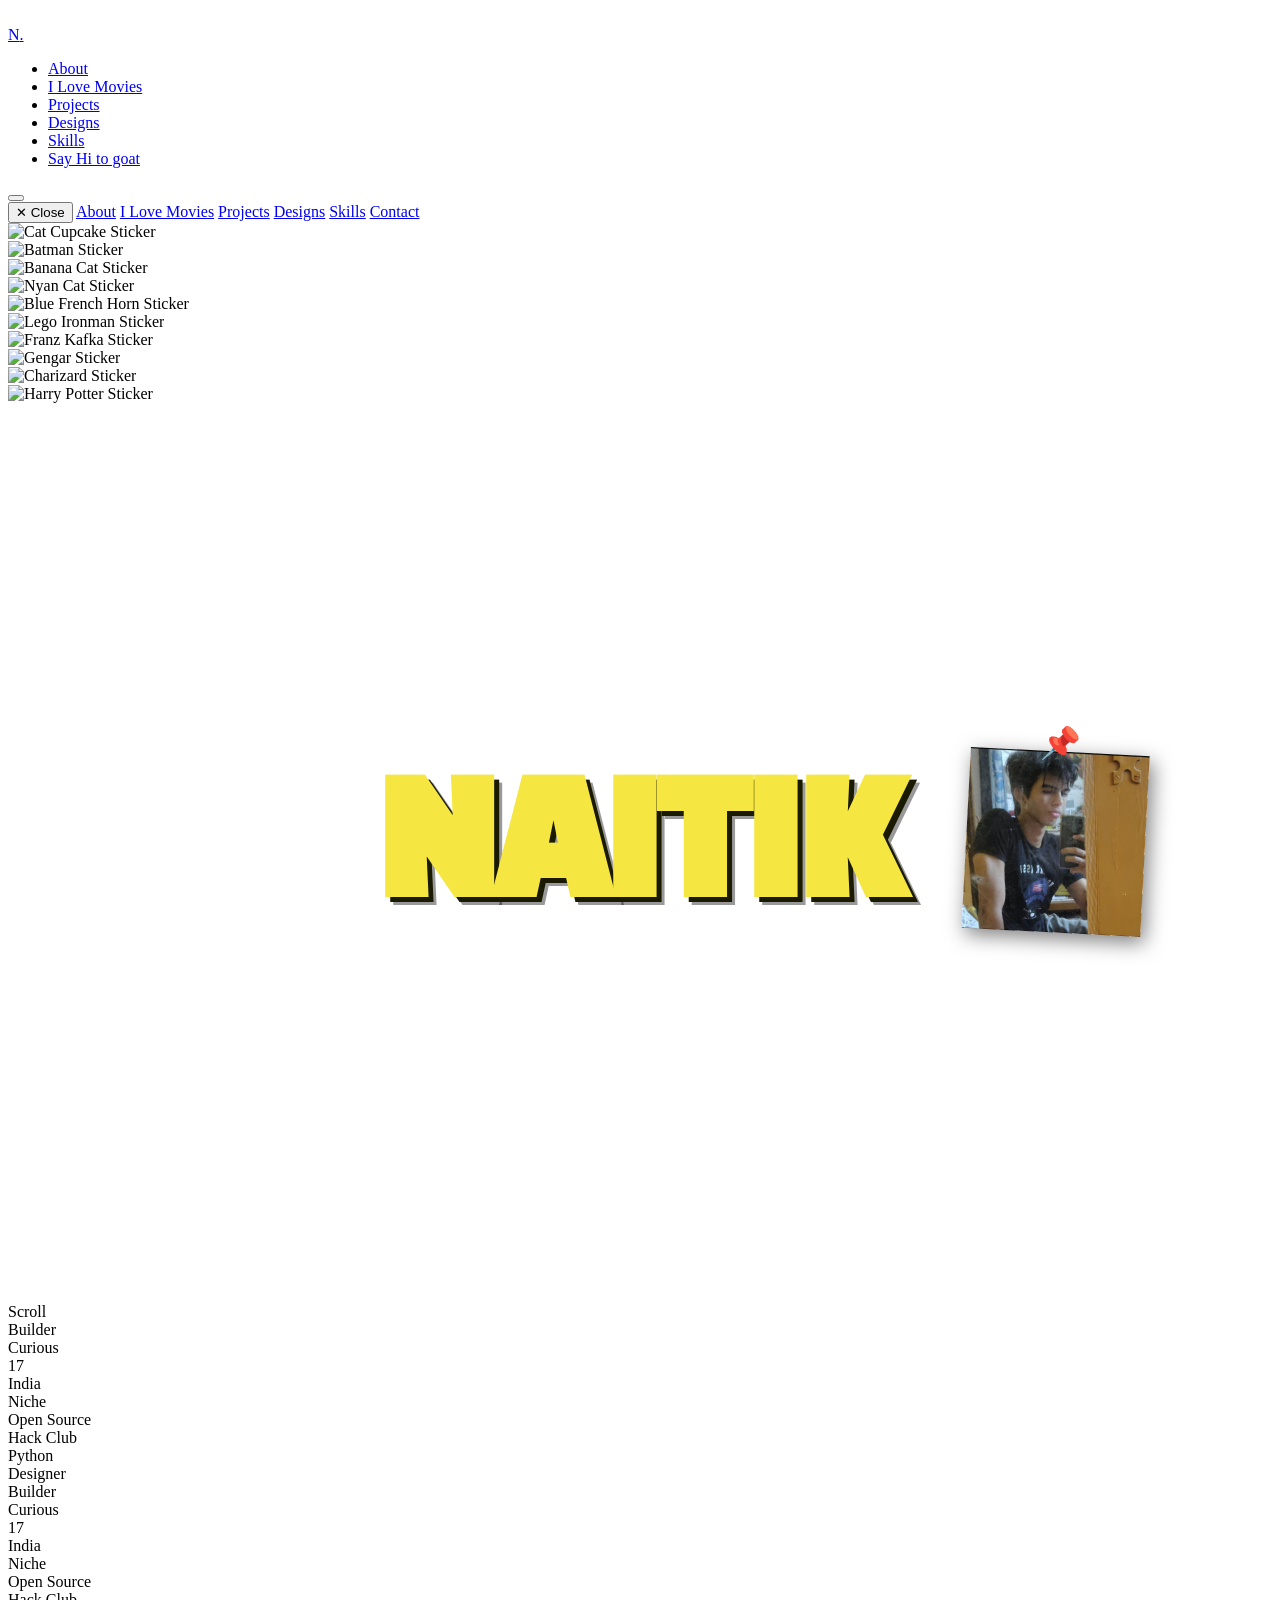
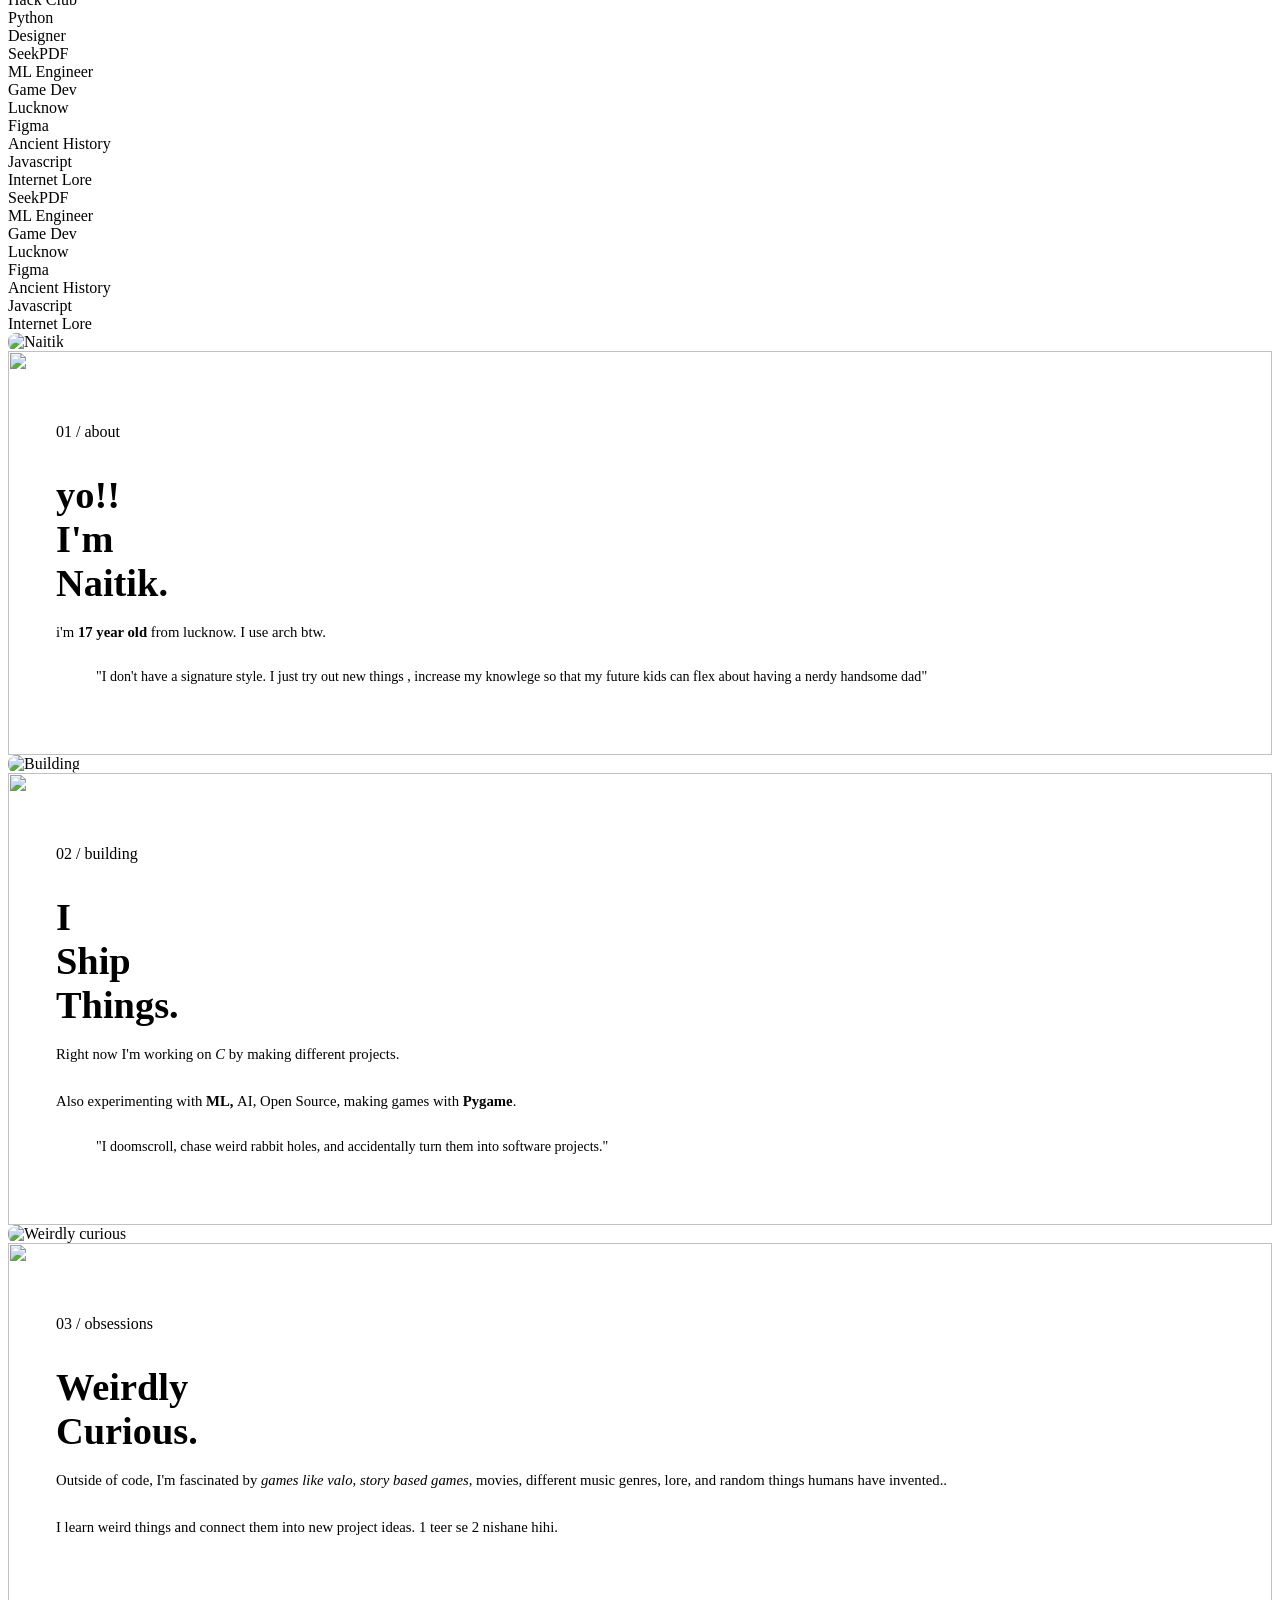
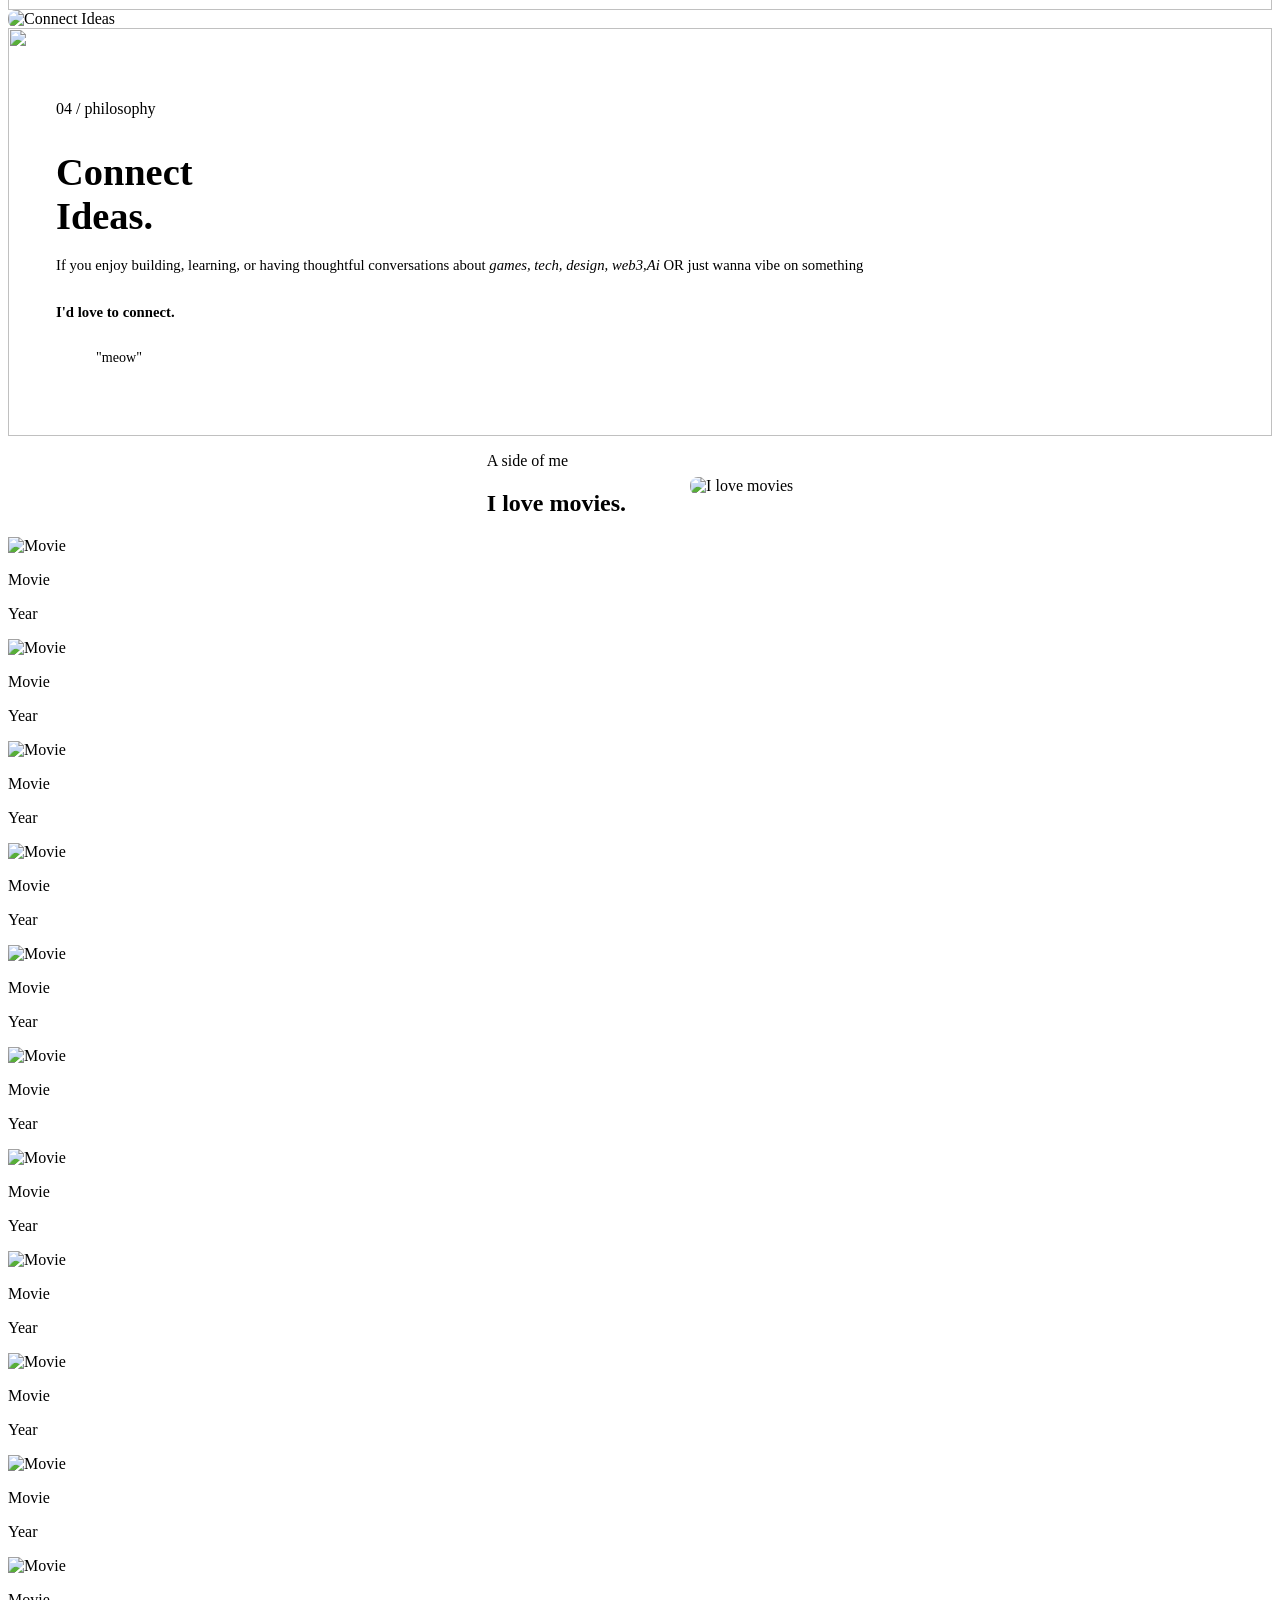
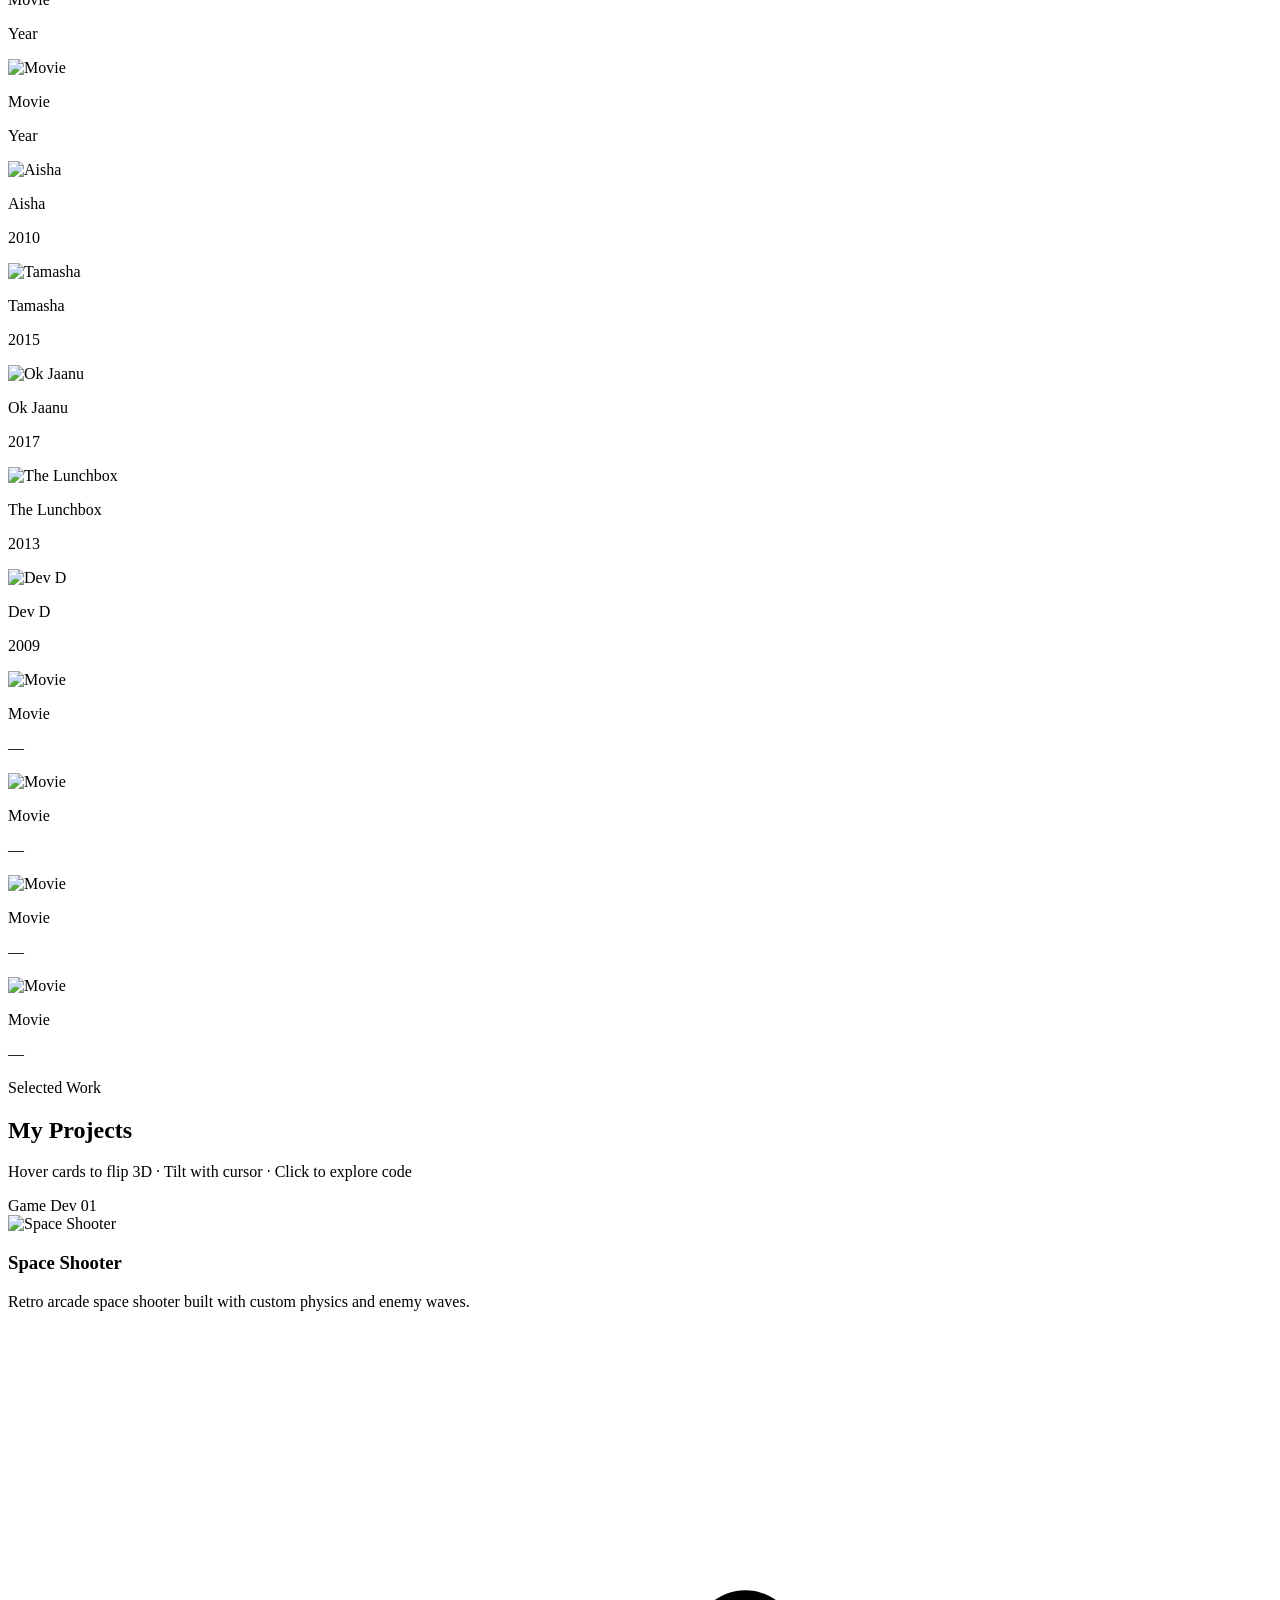
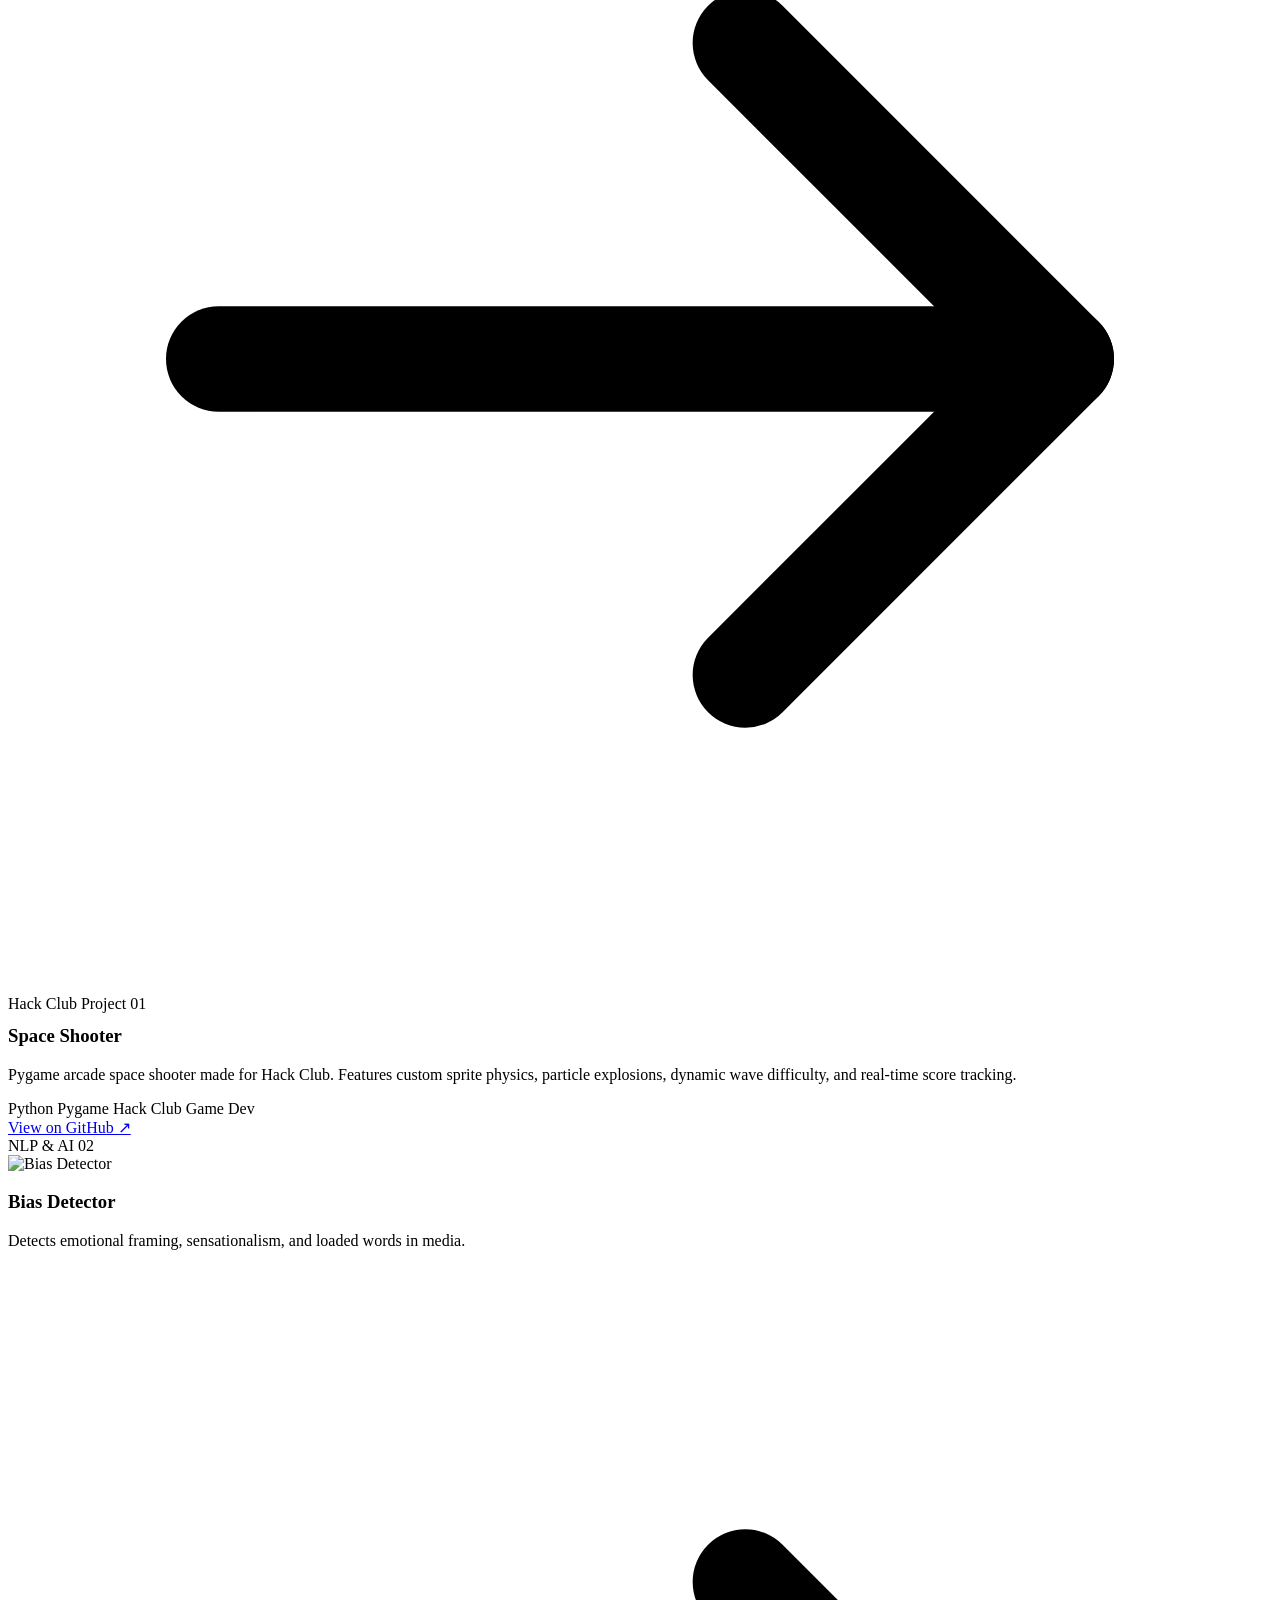
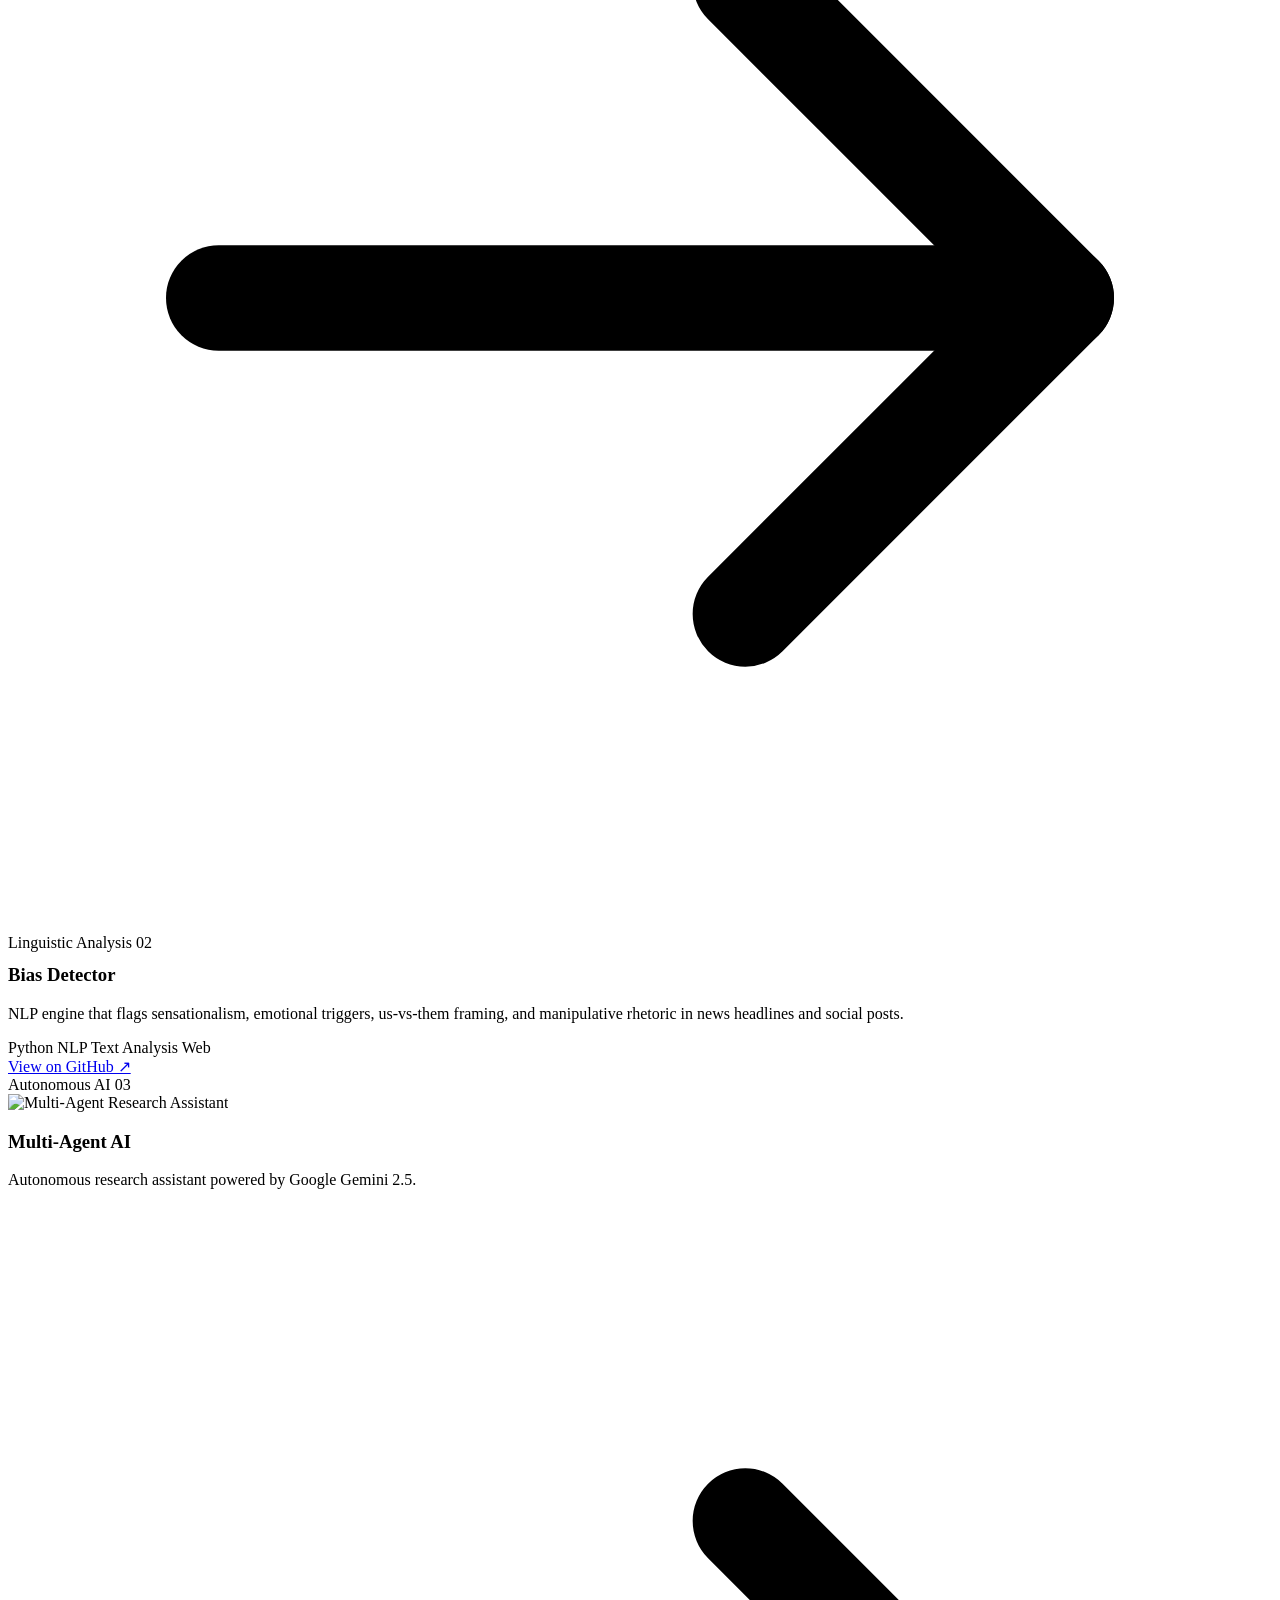
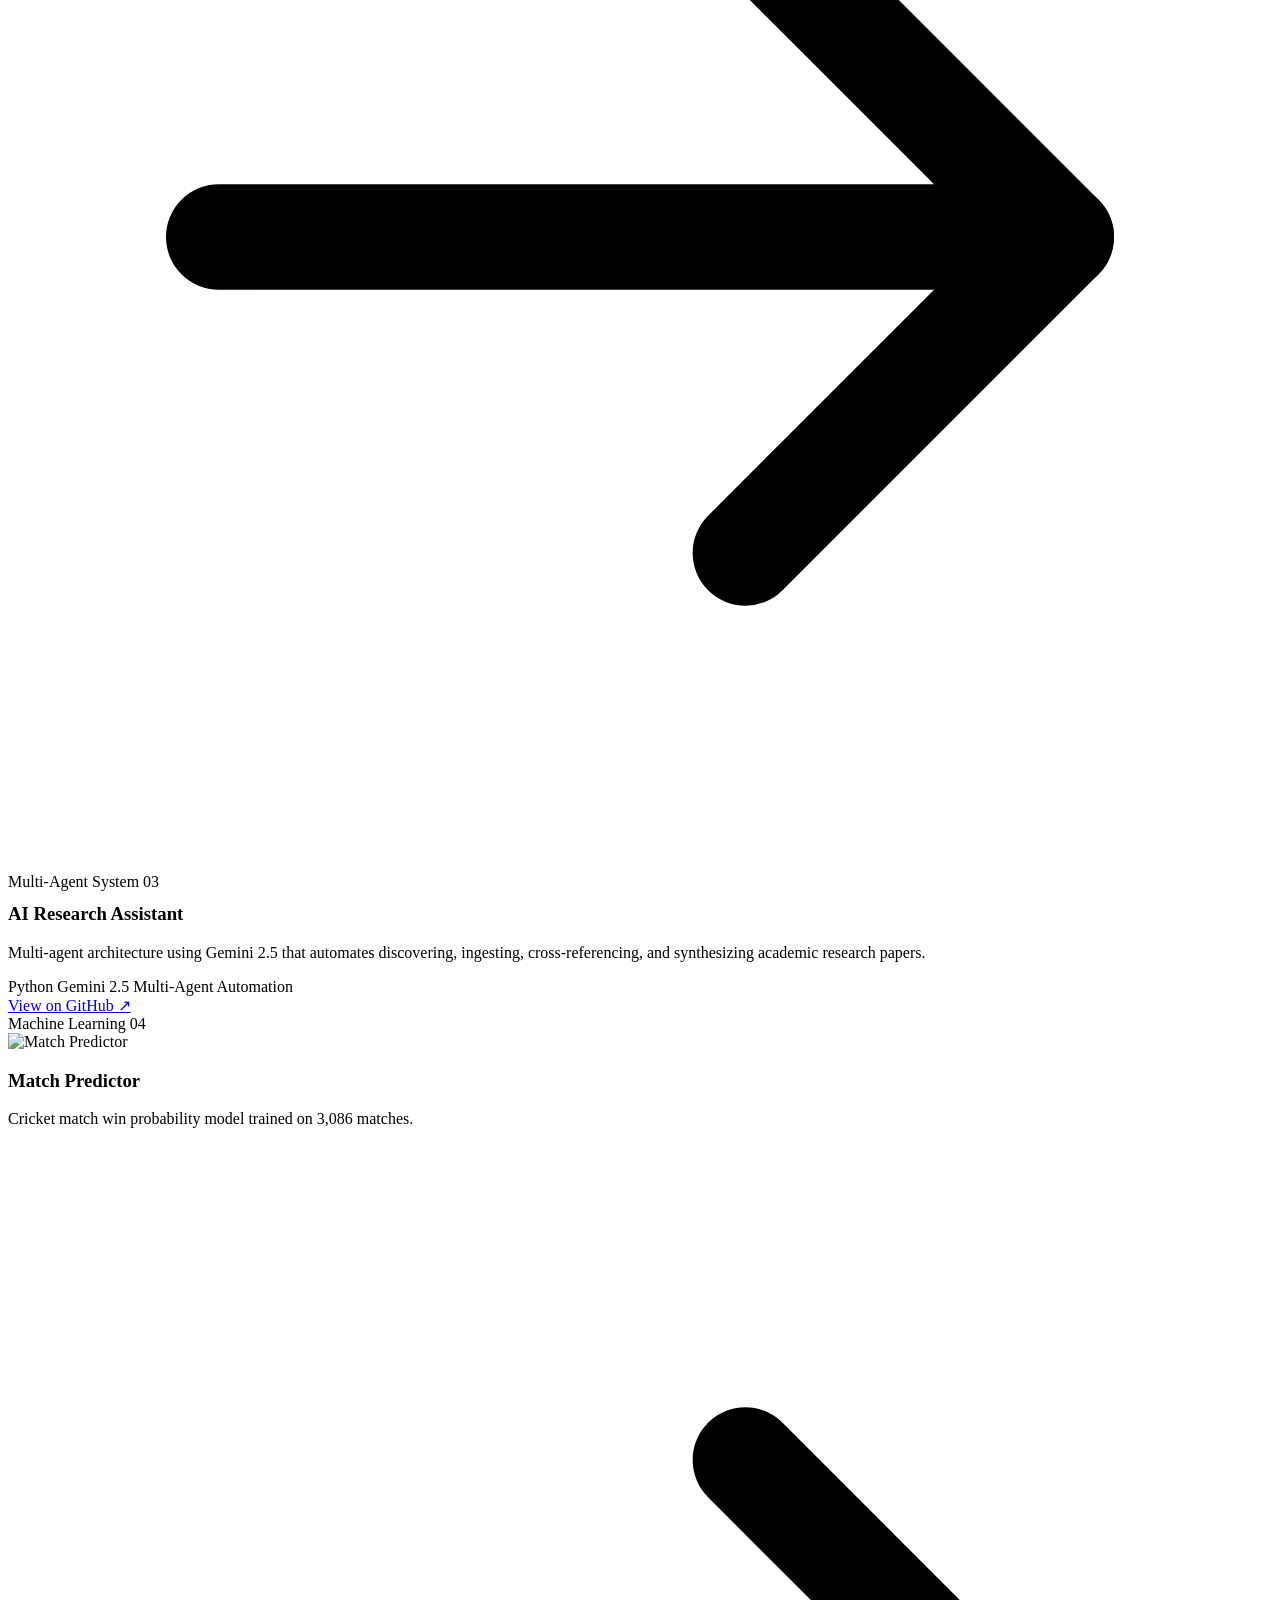
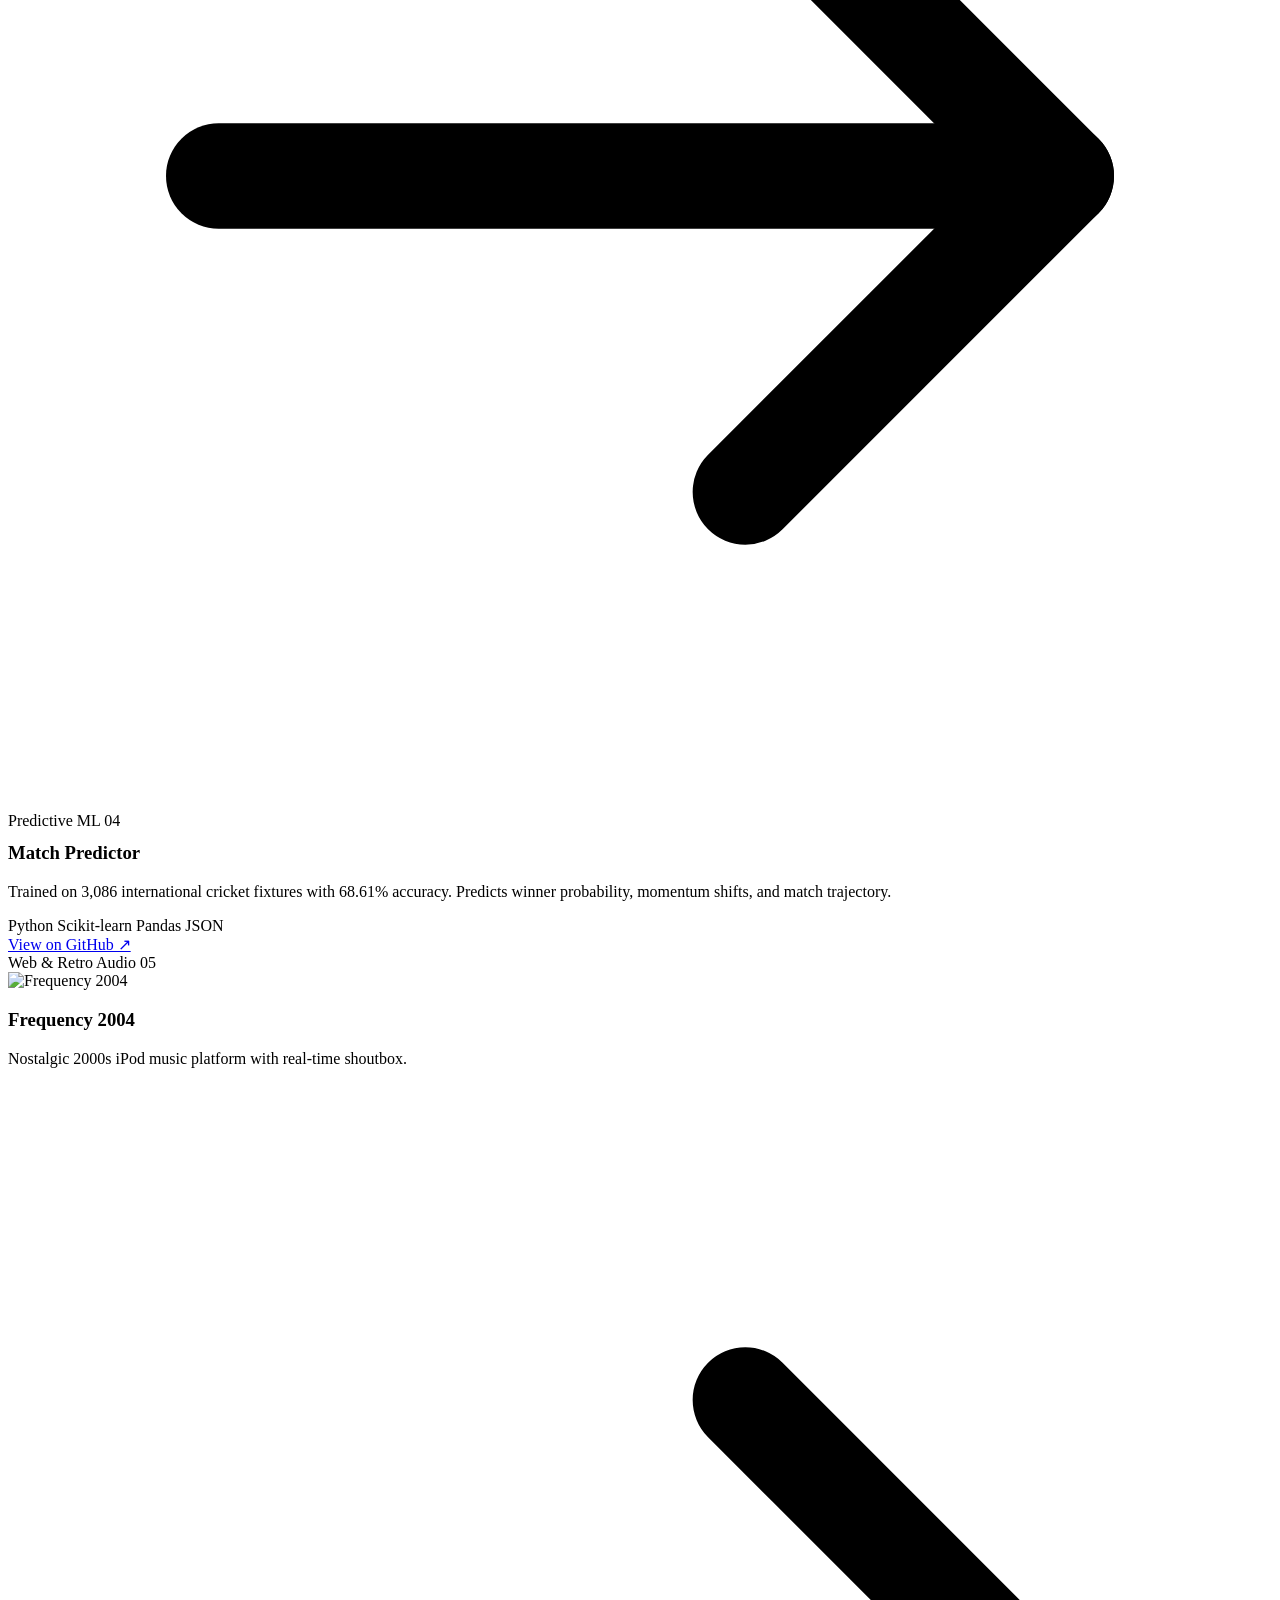
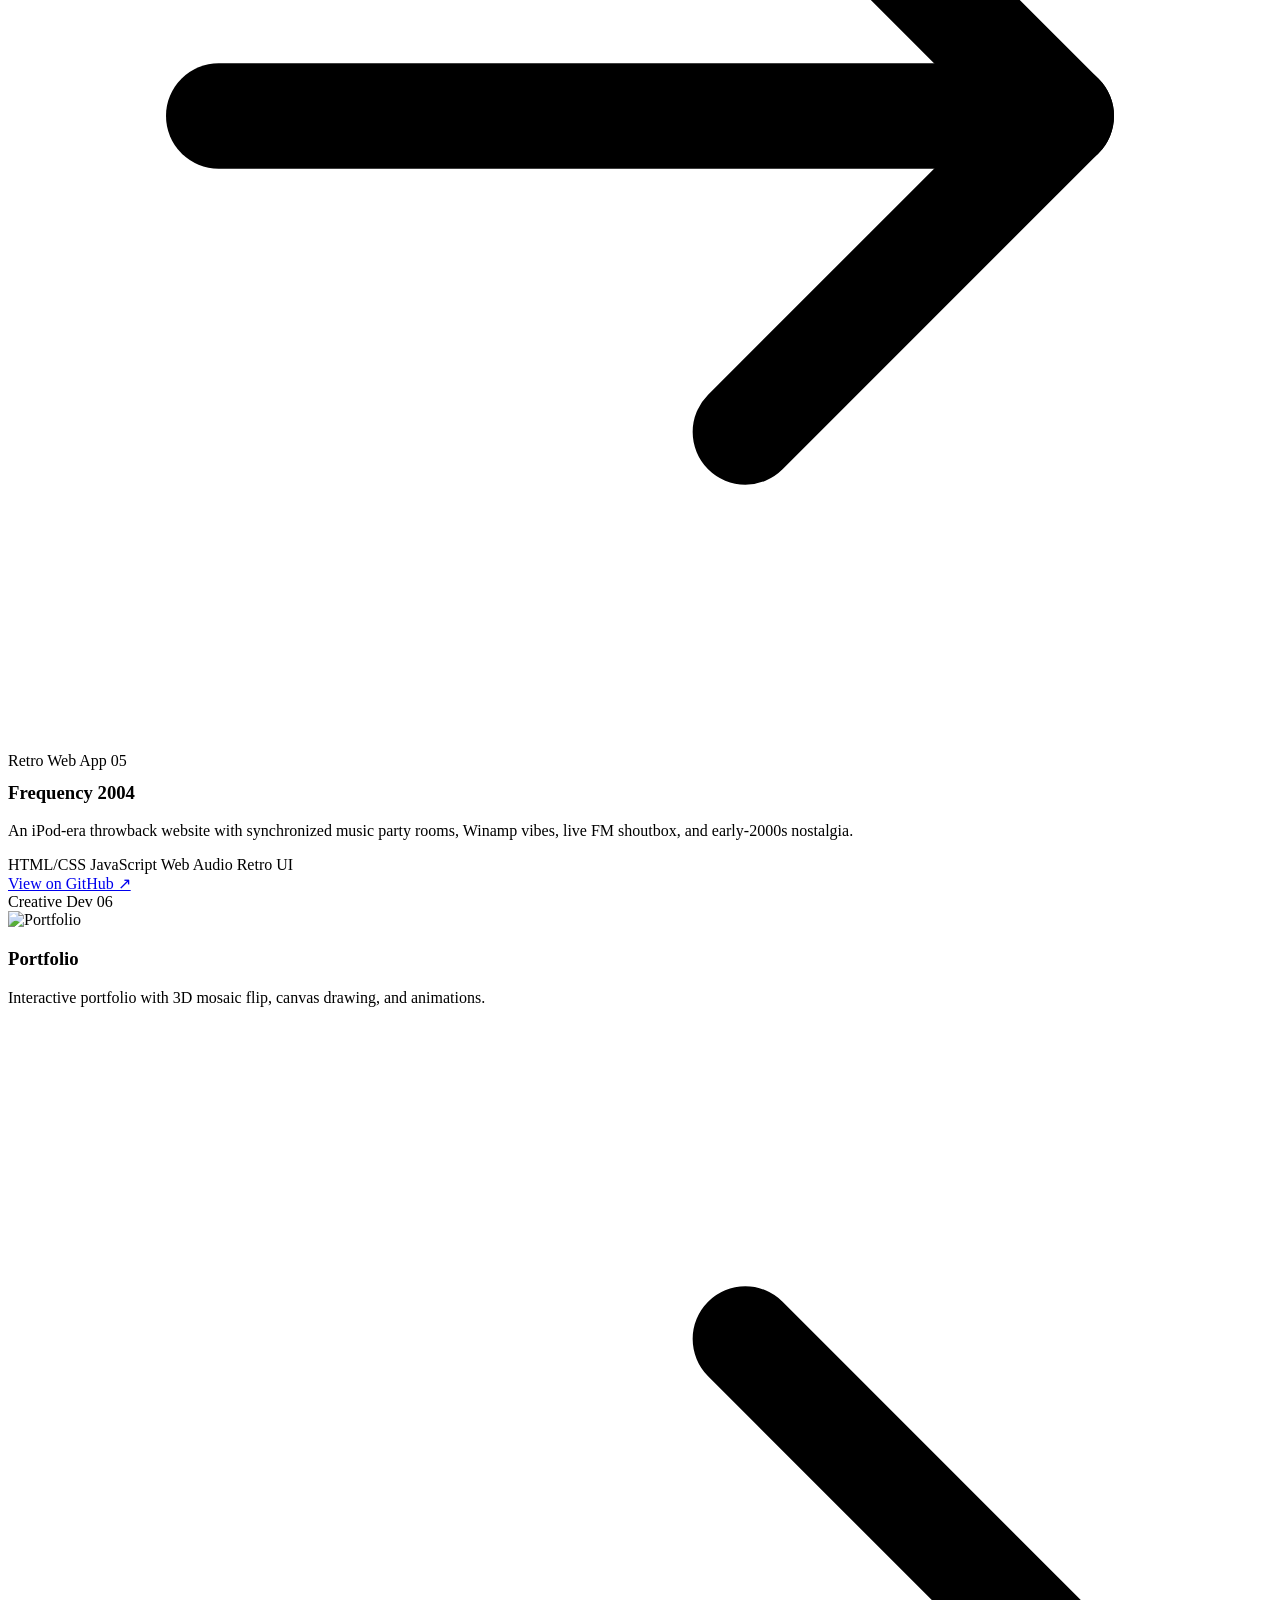
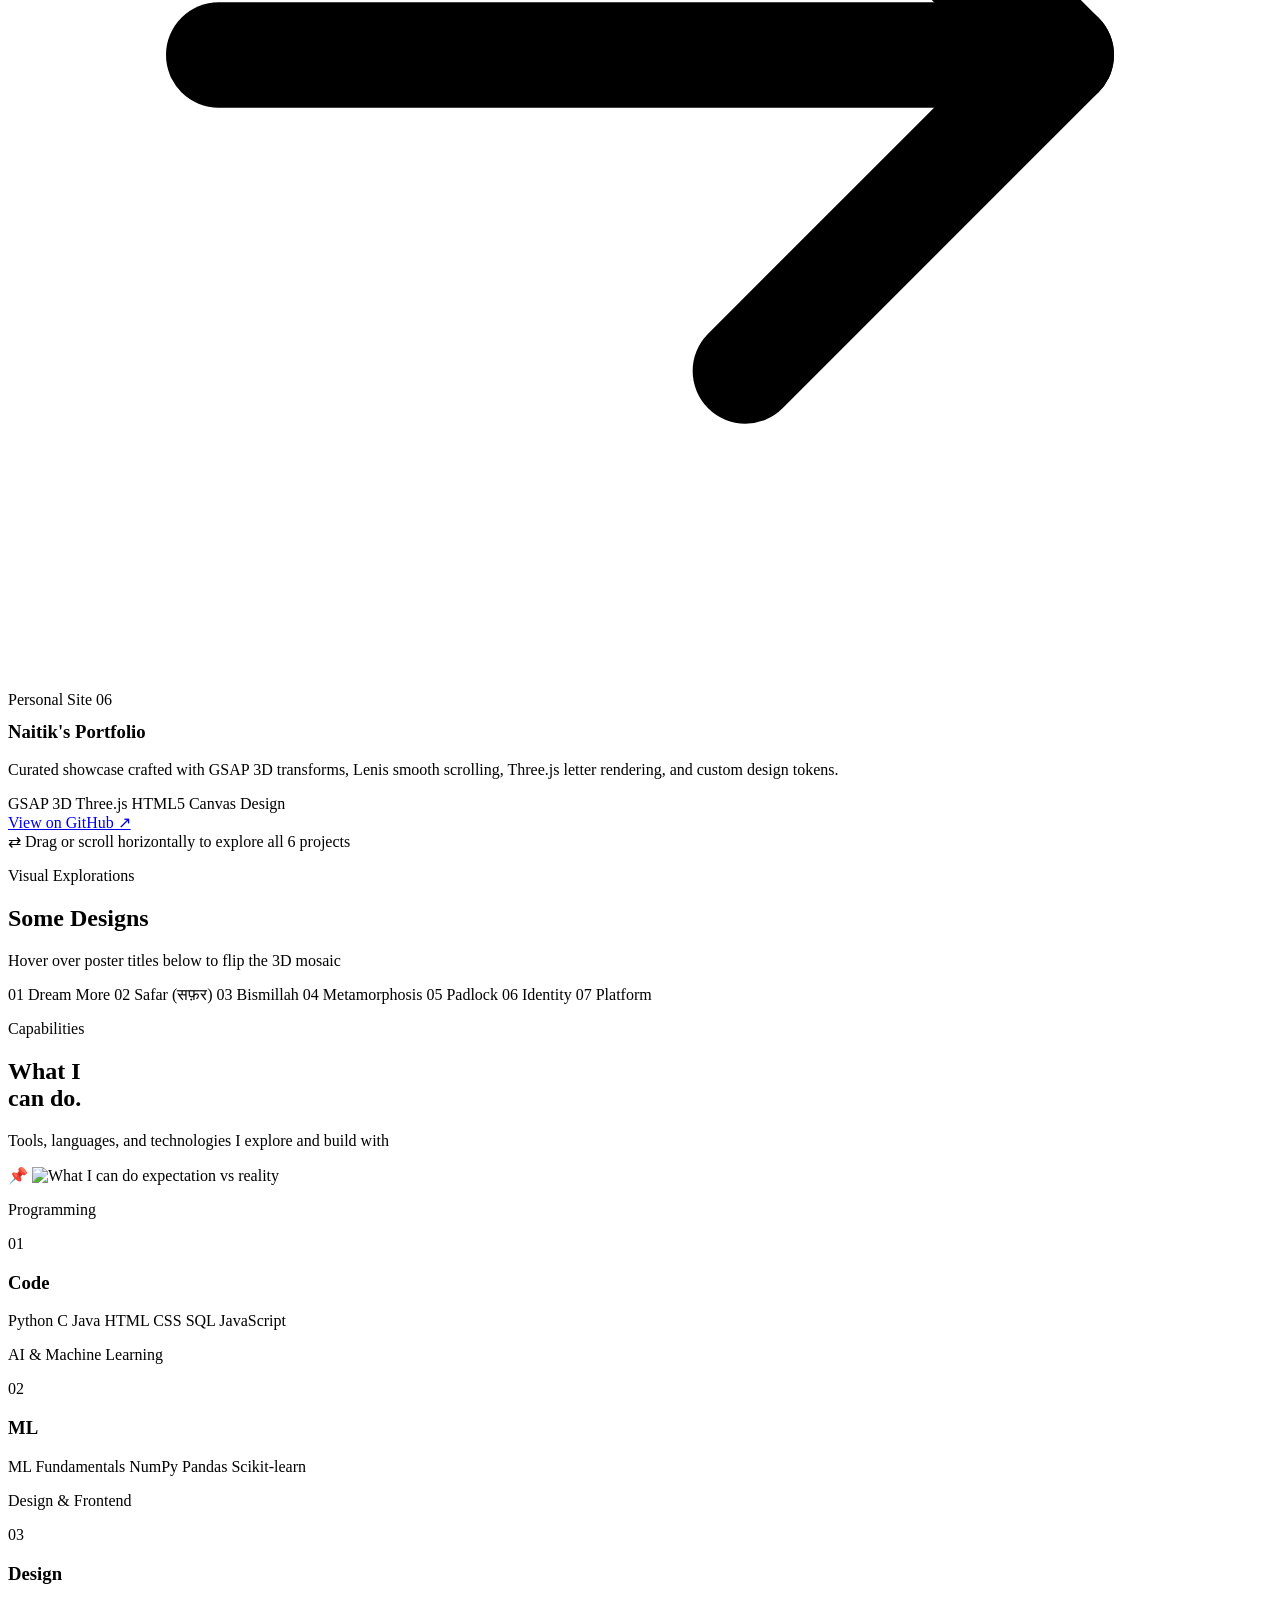
==== commit eaf1c05b: "edited border main image" ====
--- a/index.html
+++ b/index.html
@@ -130,7 +130,7 @@
           <span
             style="position: absolute; top: -28px; left: 50%; transform: translateX(-50%); font-size: 2rem; z-index: 6;">📌</span>
           <img src="components/hero-sec/main-image.jpeg" alt="Naitik"
-            style="width: clamp(130px, 14vw, 200px); height: auto; display: block; border: 4px solid #fff; box-shadow: 4px 6px 20px rgba(0,0,0,0.5);">
+            style="width: clamp(130px, 14vw, 200px); height: auto; display: block; box-shadow: 4px 6px 20px rgba(0,0,0,0.5);">
         </div>
       </div>
 
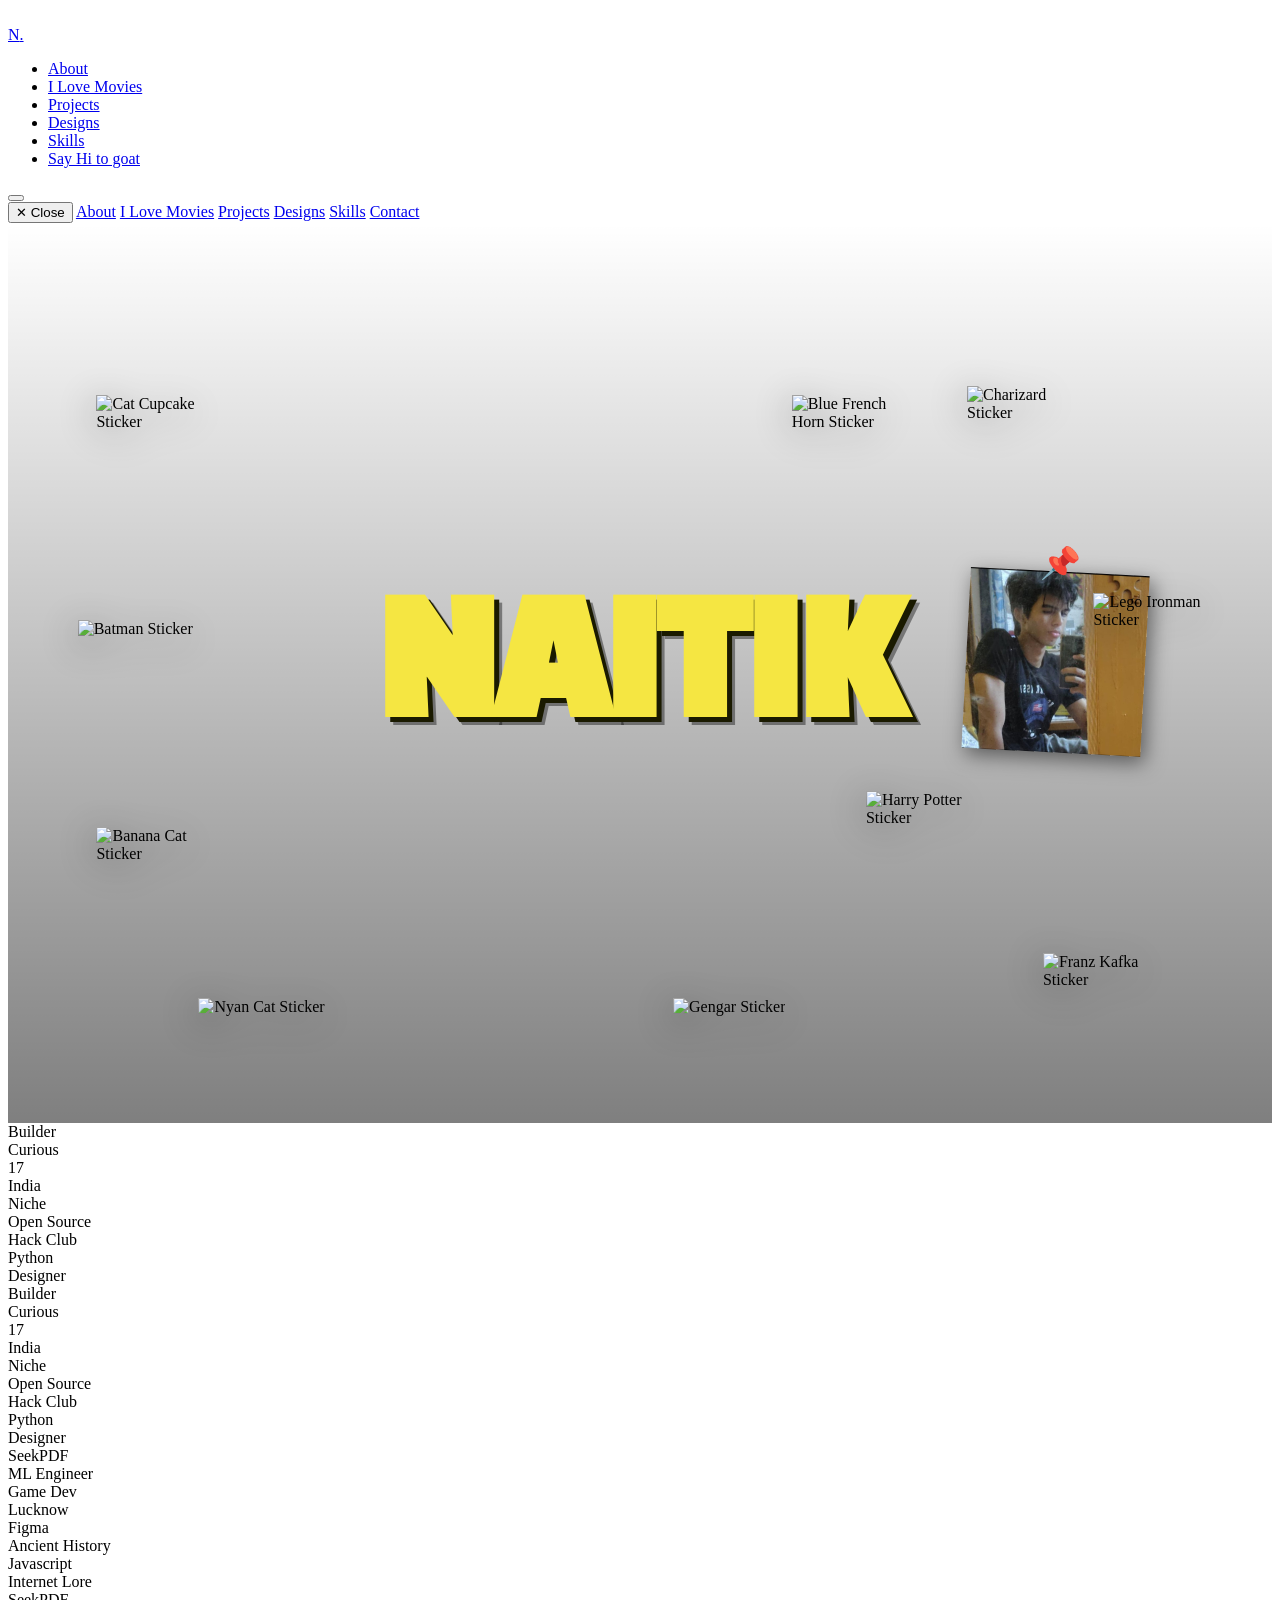
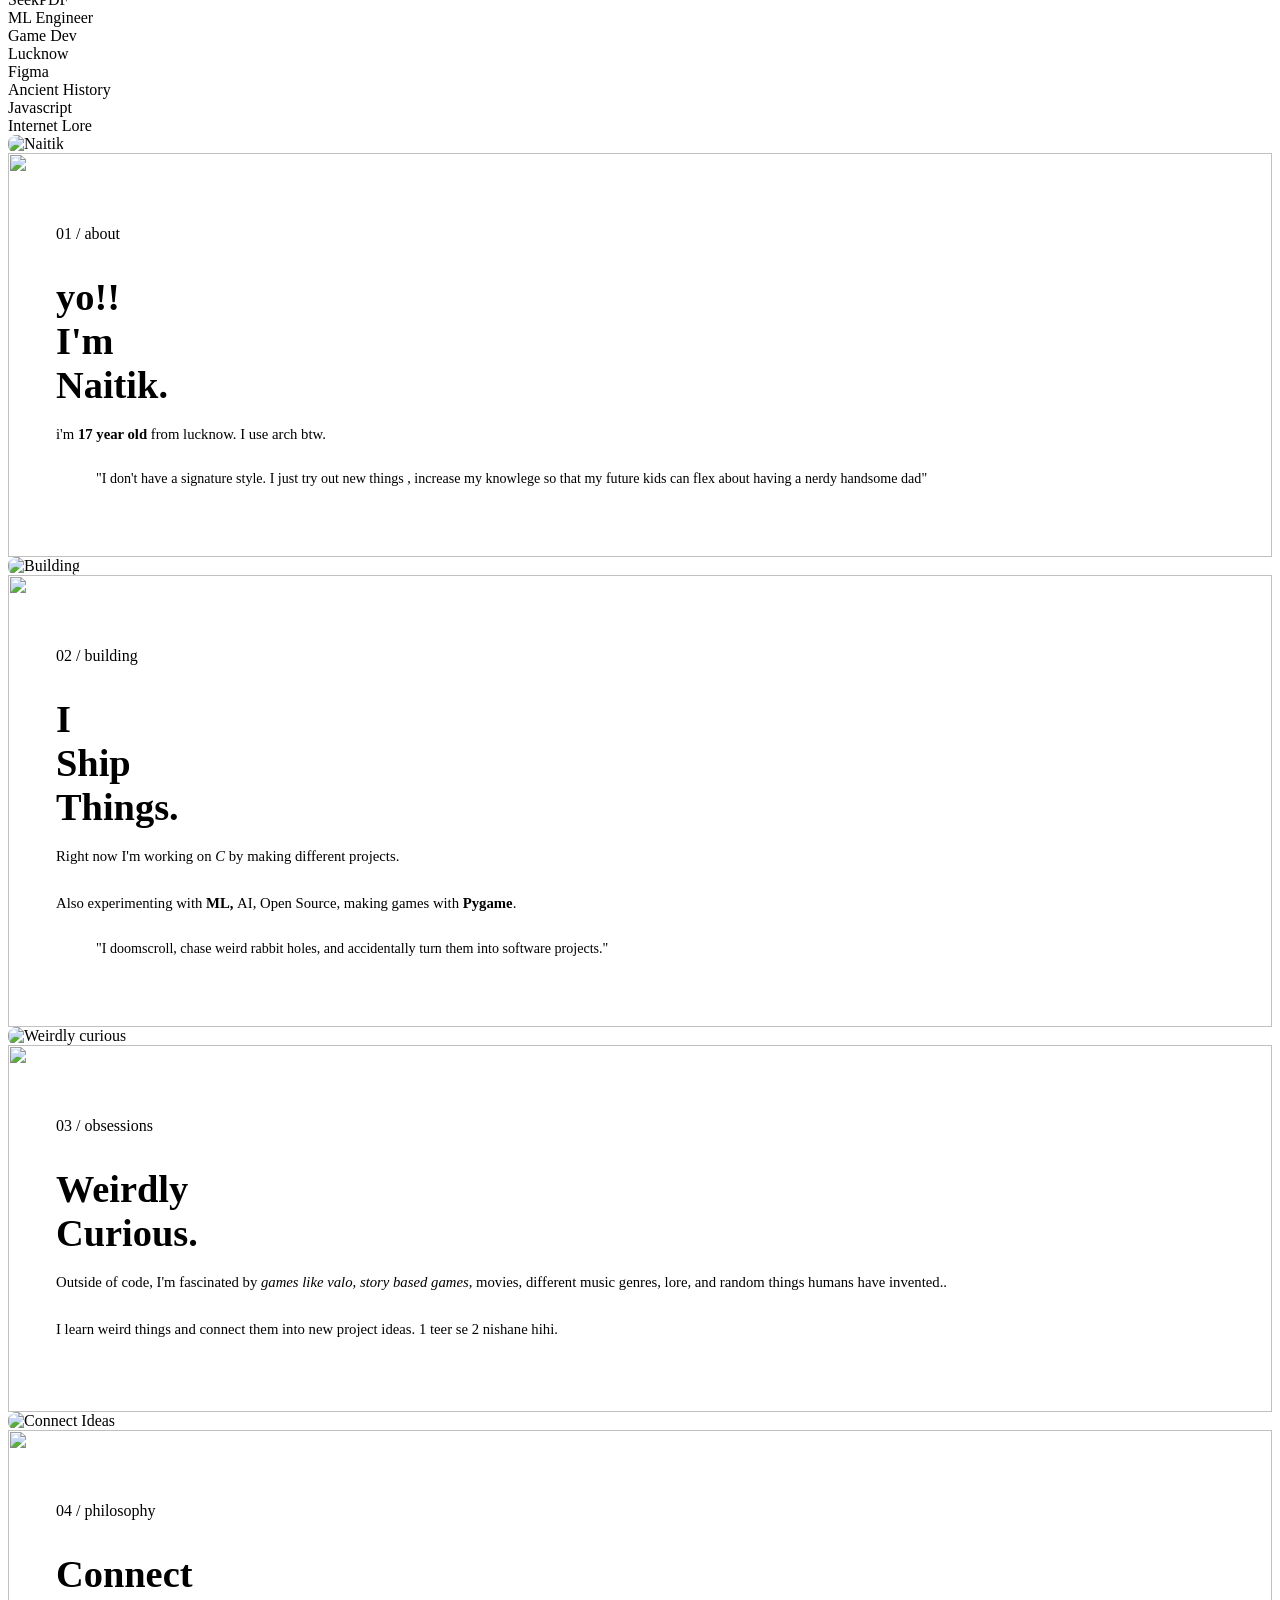
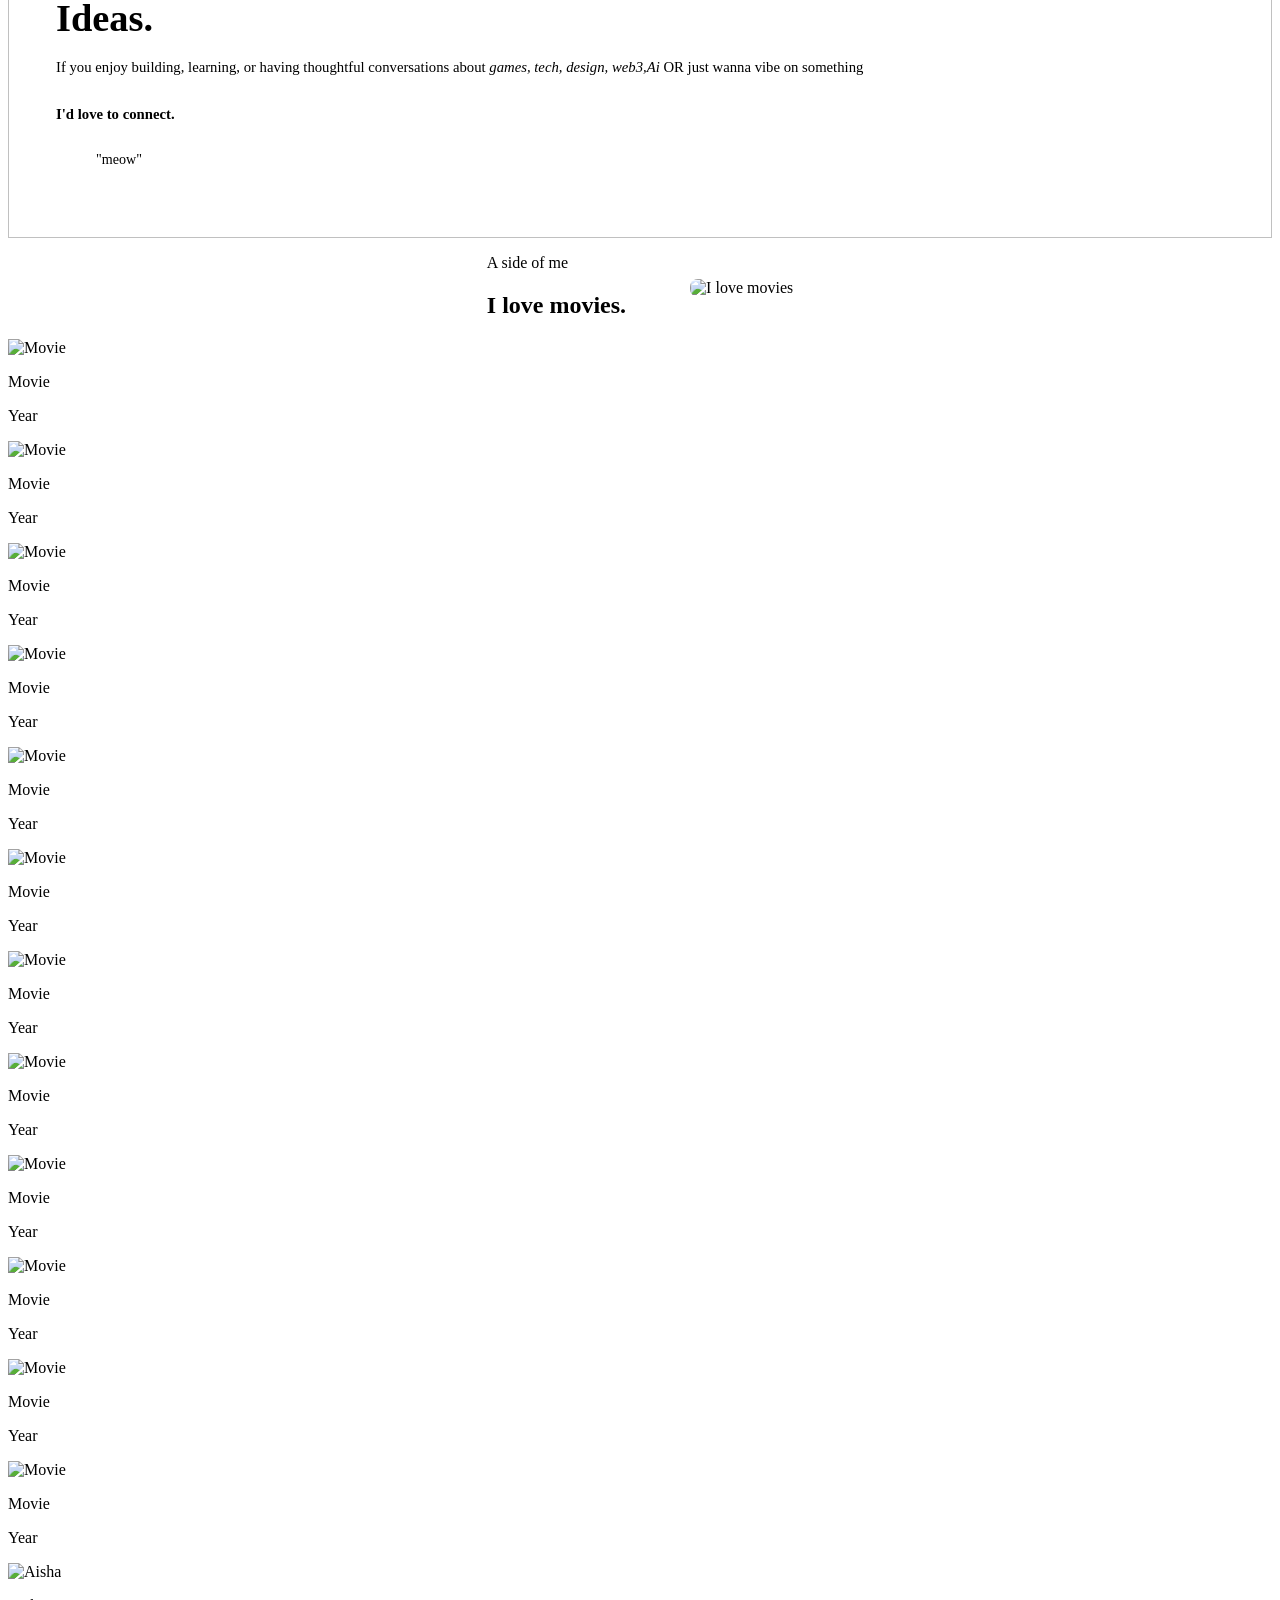
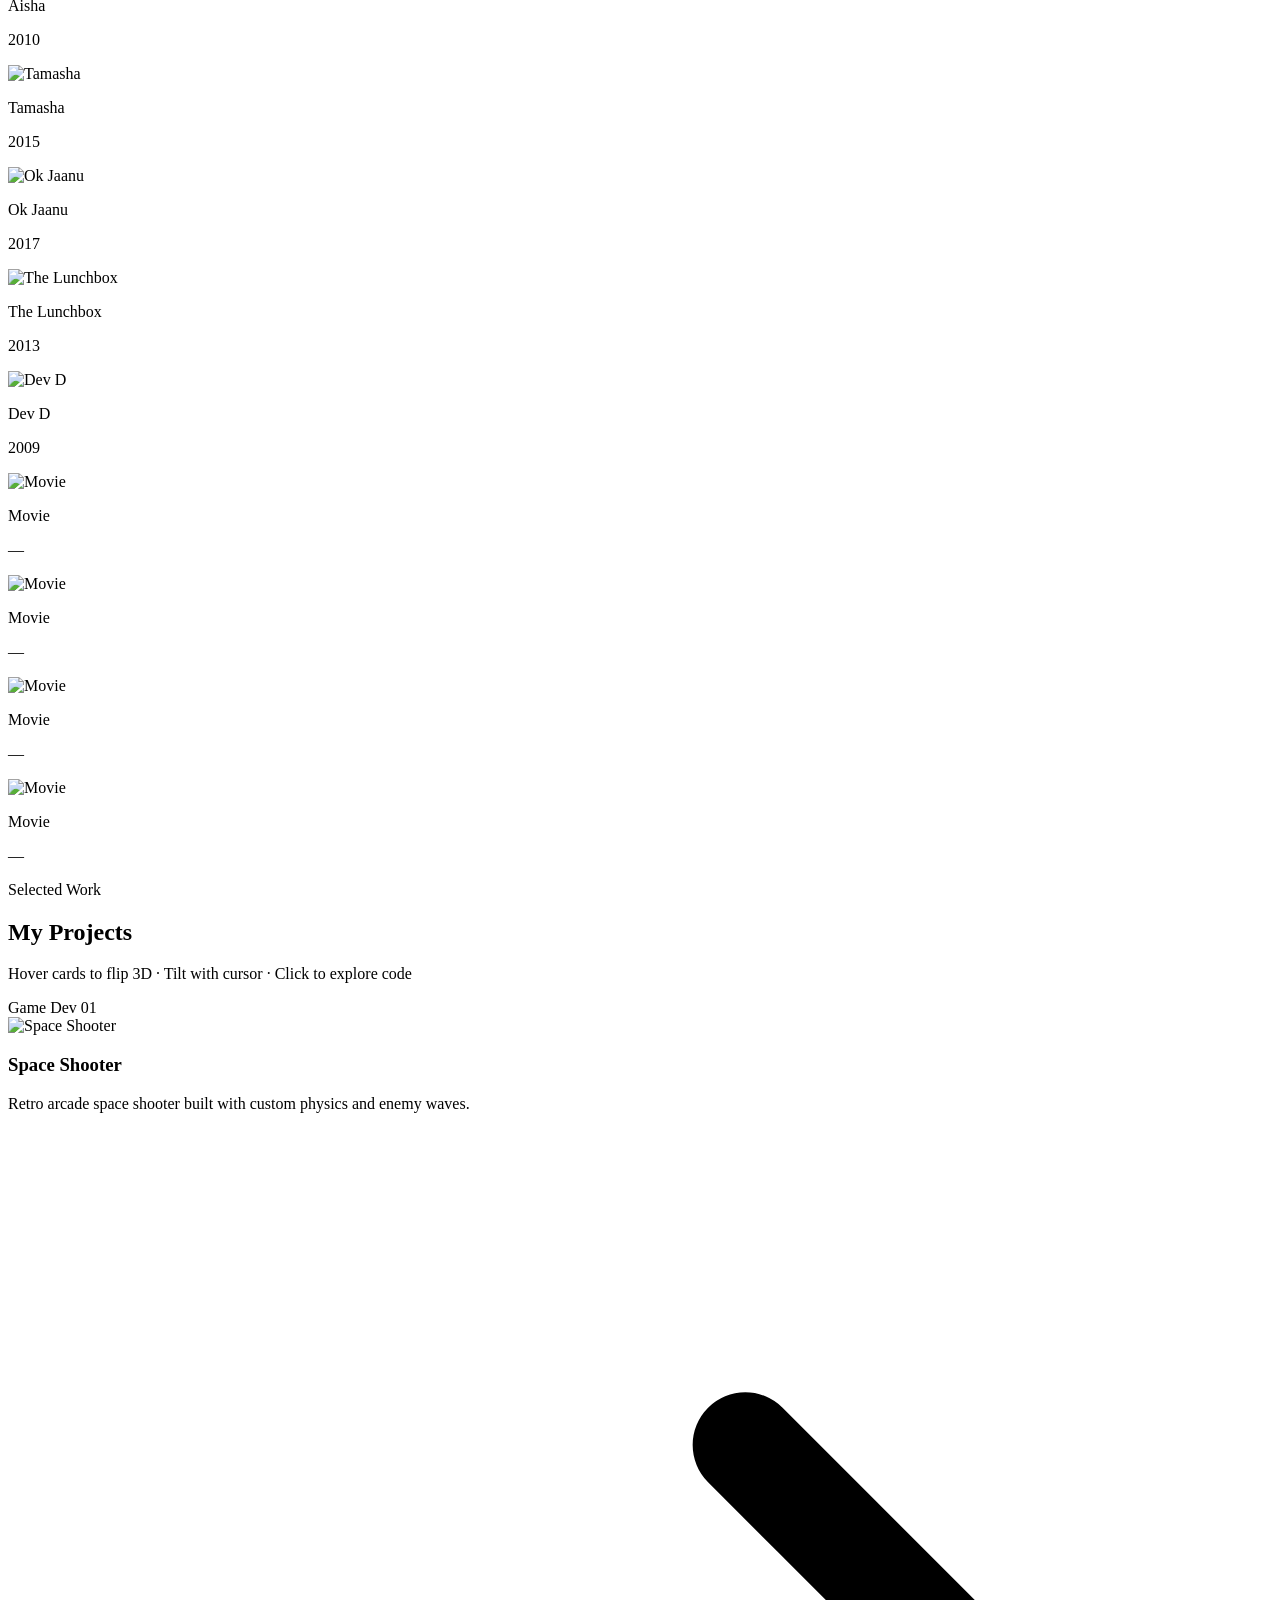
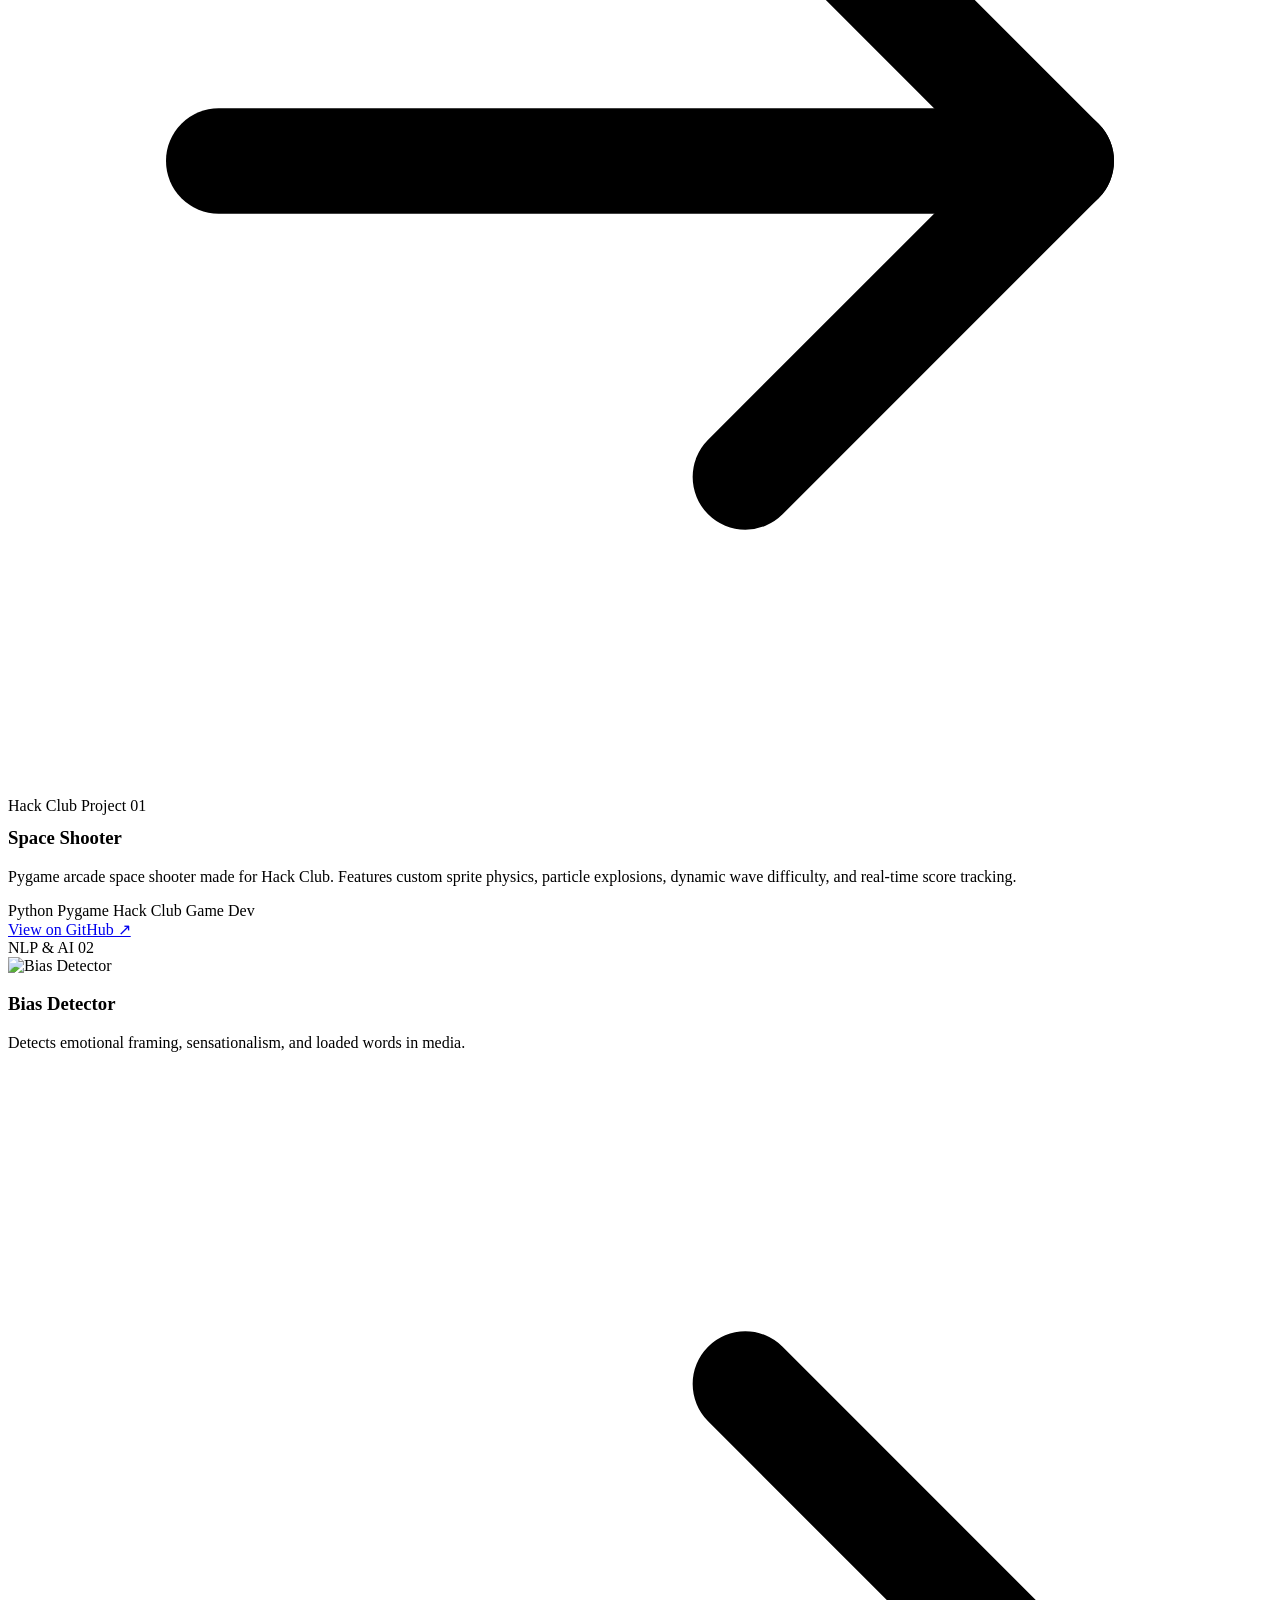
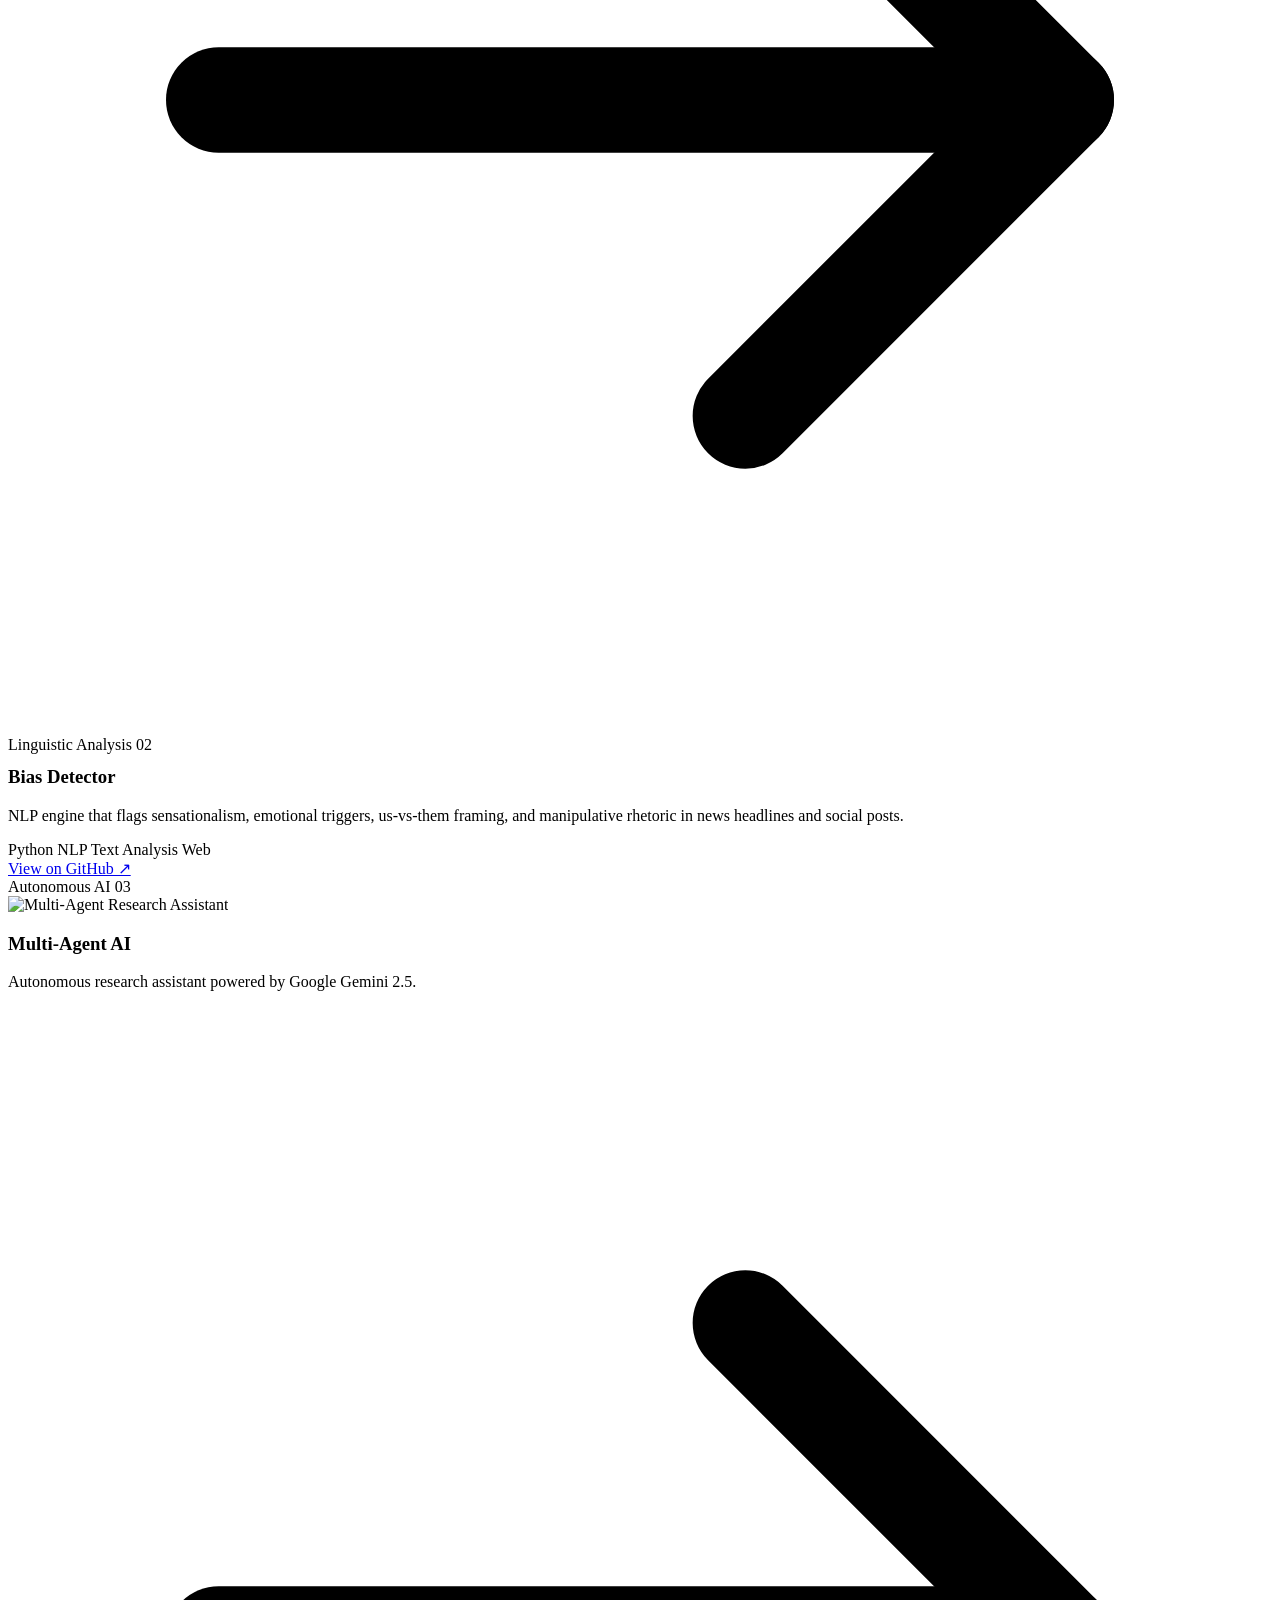
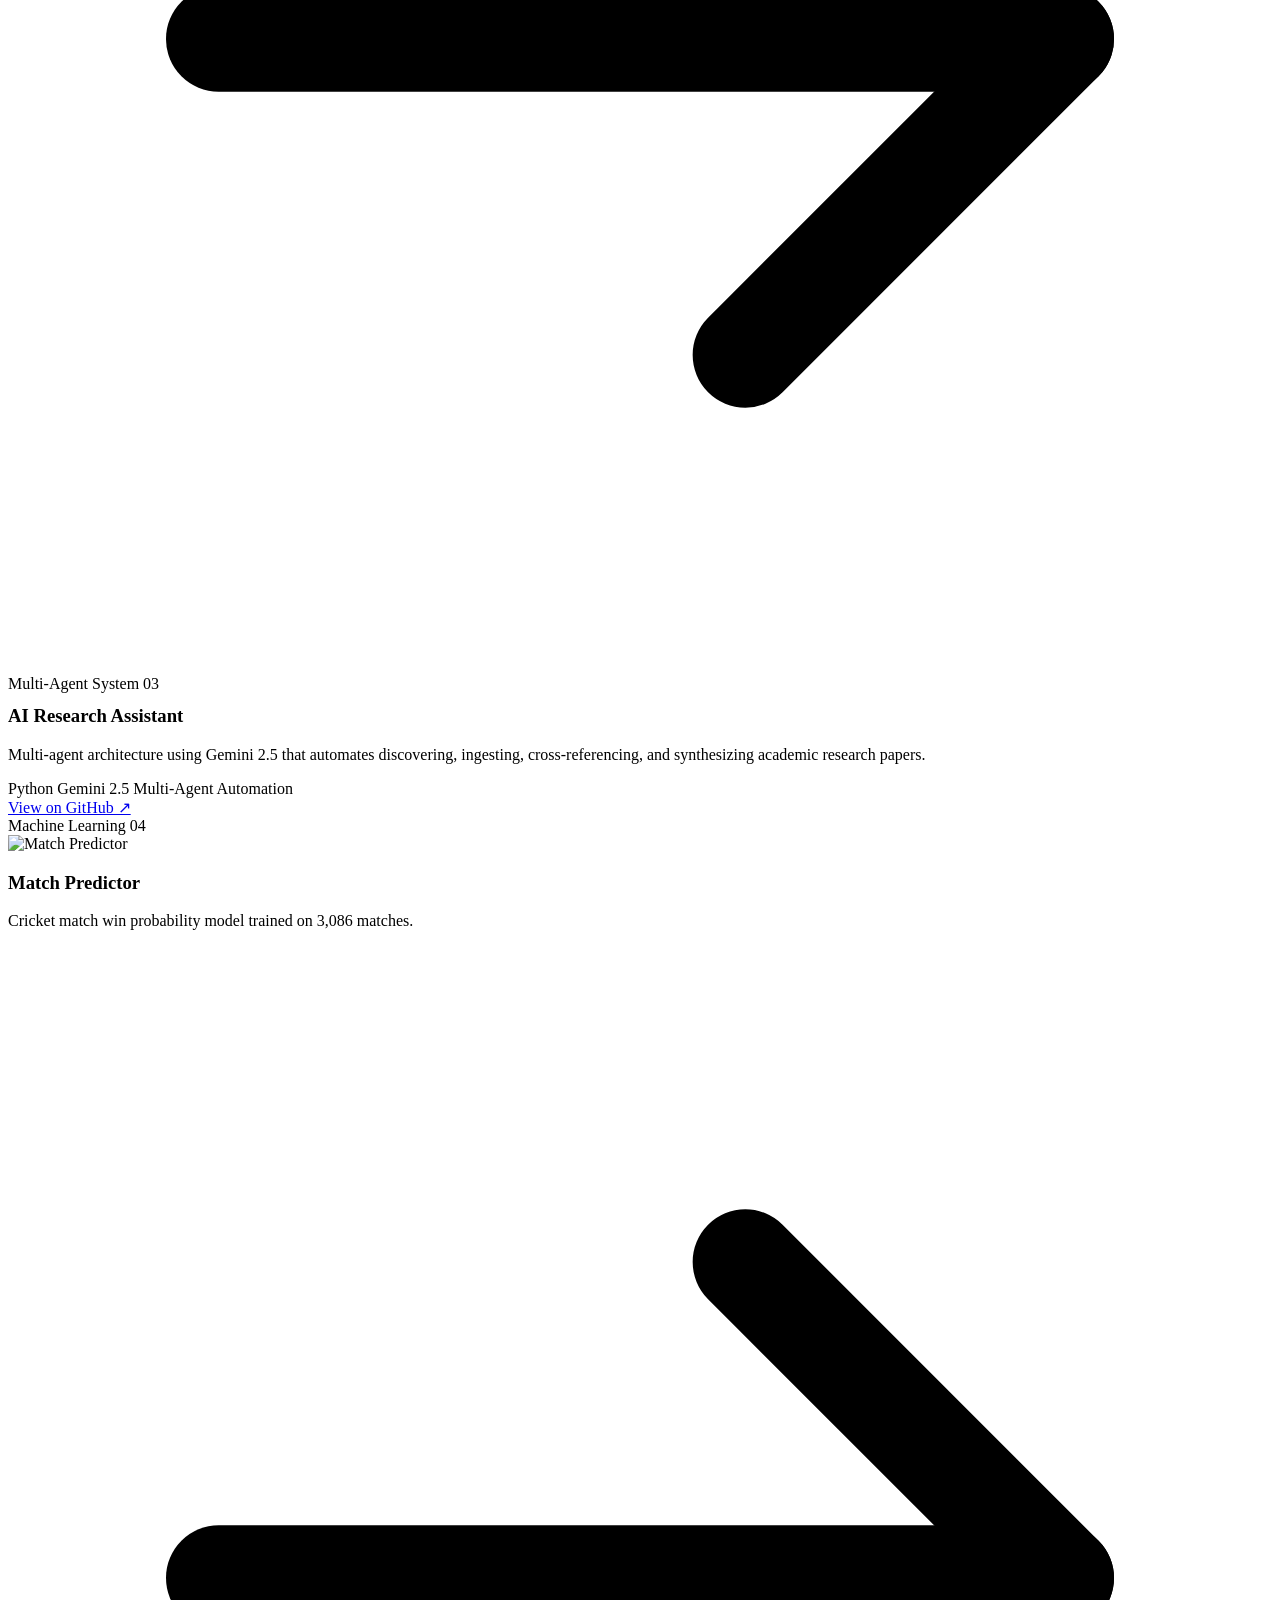
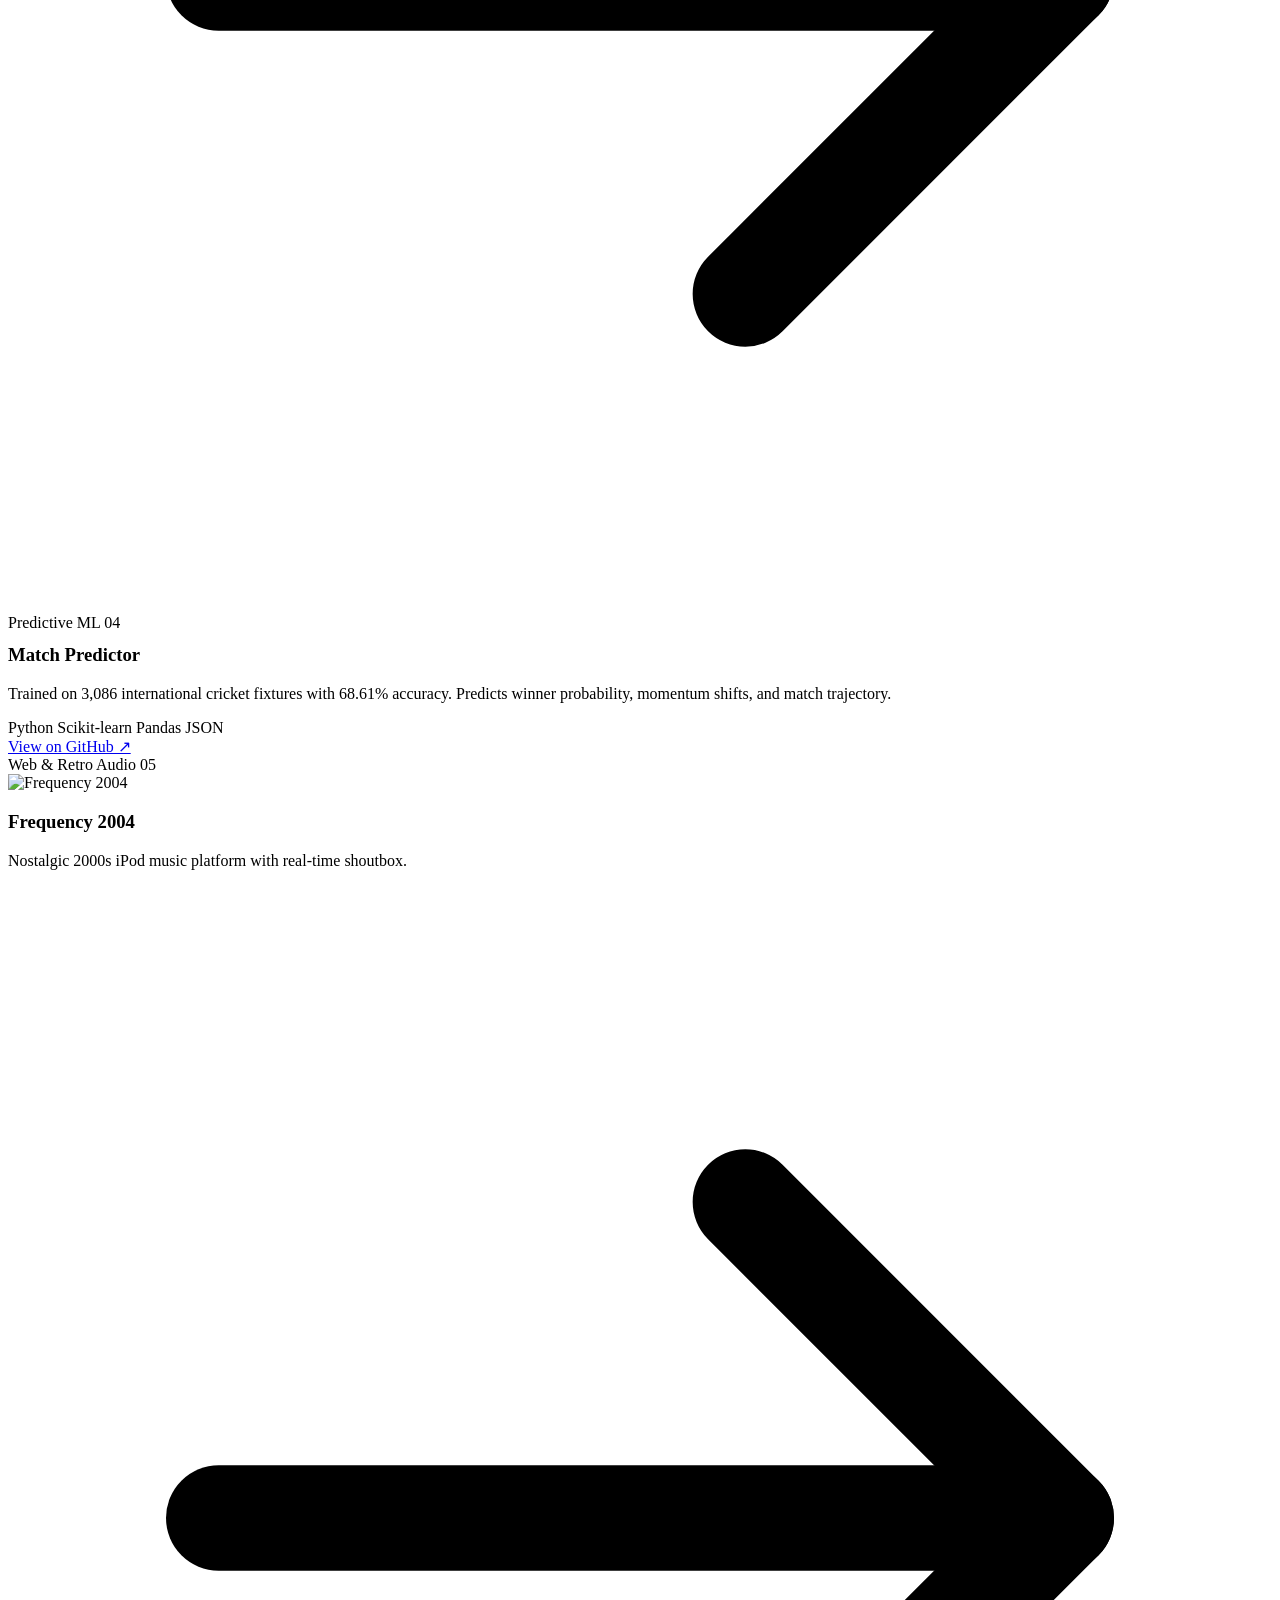
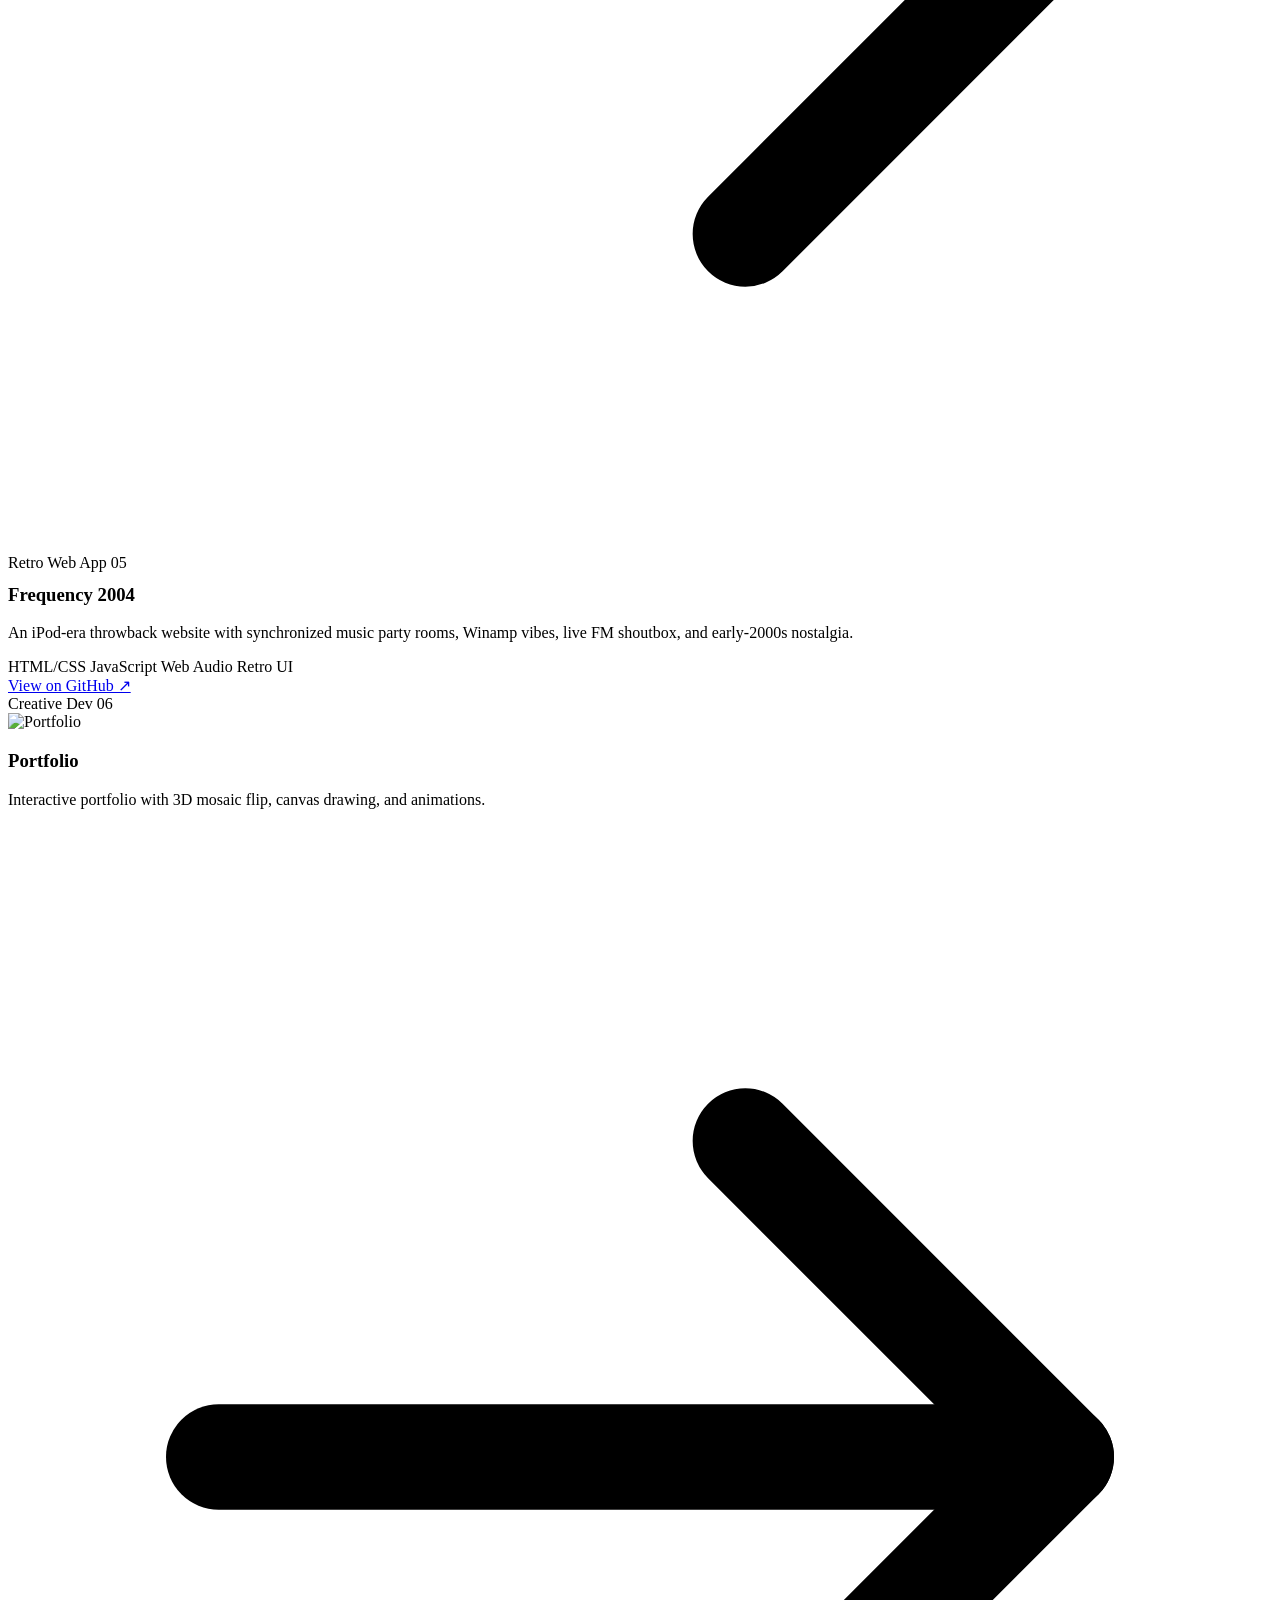
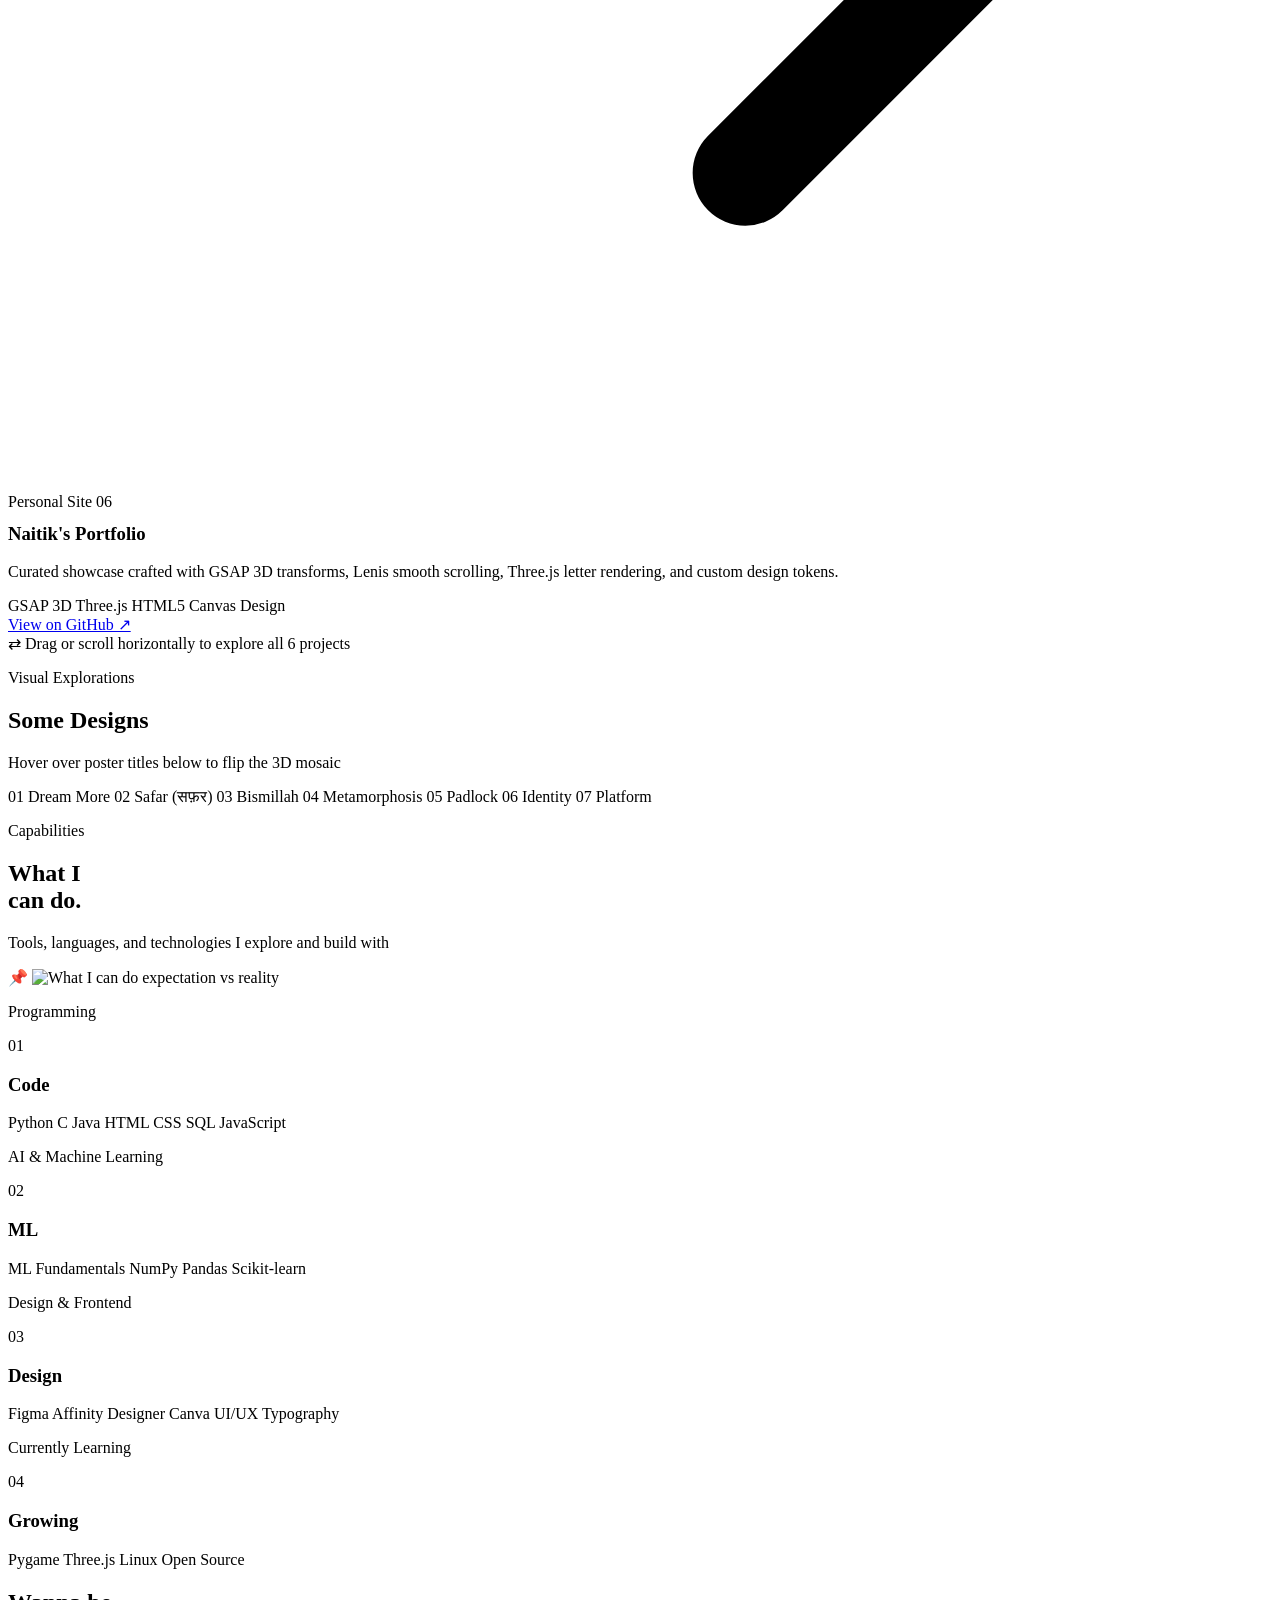
==== commit dd31dd43: "fix: shift NAITIK tagline left on mobile to prevent overlap with pinned photo" ====
--- a/index.html
+++ b/index.html
@@ -124,7 +124,7 @@
       style="text-align: center; display: flex; flex-direction: column; align-items: center; justify-content: center; height: 100vh; margin: 0 auto; padding: 0; position: relative;">
 
       <!-- Pinned mainimage — fixed, not draggable -->
-      <div
+      <div class="hero__pinned-photo"
         style="position: absolute; top: 50%; right: 10%; transform: translateY(-55%) rotate(3deg); z-index: 5; pointer-events: none;">
         <div style="position: relative; display: inline-block;">
           <span
--- a/css/hero.css
+++ b/css/hero.css
@@ -0,0 +1,301 @@
+/* ====================================================
+   HERO SECTION — Freeform Canvas Layout
+   Compact uniform floating draggable stickers (7 cutouts)
+   ==================================================== */
+
+#hero {
+  position: relative;
+  width: 100%;
+  height: 100vh;
+  min-height: 600px;
+  overflow: hidden;
+  display: flex;
+  flex-direction: column;
+  justify-content: flex-end;
+  align-items: flex-start;
+  background-color: var(--clr-red);
+}
+
+.hero__bg {
+  position: absolute;
+  inset: 0;
+  background-size: cover;
+  background-position: center;
+  background-repeat: no-repeat;
+  opacity: 0.9;
+  z-index: 0;
+}
+
+.hero__overlay {
+  position: absolute;
+  inset: 0;
+  background: linear-gradient(
+    to bottom,
+    rgba(0, 0, 0, 0) 0%,
+    rgba(0, 0, 0, 0.5) 100%
+  );
+  pointer-events: none;
+  z-index: 1;
+}
+
+/* Draggable Canvas Area — covers entire hero section */
+.hero__canvas {
+  position: absolute;
+  inset: 0;
+  width: 100%;
+  height: 100%;
+  z-index: 25;
+  pointer-events: none;
+  overflow: hidden;
+}
+
+/* Floating Mood Board Stickers — Uniform Slightly Larger Size */
+.hero__sticker {
+  position: absolute;
+  width: clamp(105px, 10vw, 140px);
+  height: clamp(105px, 10vw, 140px);
+  display: flex;
+  align-items: center;
+  justify-content: center;
+  pointer-events: auto;
+  cursor: grab;
+  user-select: none;
+  -webkit-user-drag: none;
+  touch-action: none;
+  filter: drop-shadow(0 8px 18px rgba(0, 0, 0, 0.42));
+  transition: filter 0.2s ease;
+  z-index: 30;
+}
+
+.hero__sticker:hover {
+  filter: drop-shadow(0 15px 26px rgba(0, 0, 0, 0.55));
+}
+
+.hero__sticker:active,
+.hero__sticker.is-dragging {
+  cursor: grabbing !important;
+  filter: drop-shadow(0 22px 38px rgba(0, 0, 0, 0.72));
+  animation-play-state: paused !important;
+}
+
+.hero__sticker img {
+  display: block;
+  max-width: 100%;
+  max-height: 100%;
+  width: auto;
+  height: auto;
+  object-fit: contain;
+  pointer-events: none;
+  -webkit-user-drag: none;
+  user-select: none;
+}
+
+/* Default Spread Positions & Floating Bobbing Animations */
+.hero__sticker--cupcake {
+  top: 14%;
+  left: 7%;
+  animation: float-cupcake 4s ease-in-out infinite;
+}
+
+.hero__sticker--batman {
+  top: 38%;
+  left: 5%;
+  animation: float-batman 3.7s ease-in-out infinite 0.3s;
+}
+
+.hero__sticker--banana {
+  top: 62%;
+  left: 7%;
+  animation: float-banana 4.3s ease-in-out infinite 0.7s;
+}
+
+.hero__sticker--nyan {
+  top: 80%;
+  left: 15%;
+  animation: float-nyan 4.5s ease-in-out infinite 1.1s;
+}
+
+.hero__sticker--horn {
+  top: 14%;
+  left: 62%;
+  animation: float-horn 3.9s ease-in-out infinite 0.5s;
+}
+
+.hero__sticker--ironman {
+  top: 36%;
+  right: 4%;
+  animation: float-ironman 4.1s ease-in-out infinite 0.9s;
+}
+
+.hero__sticker--kafka {
+  top: 76%;
+  right: 8%;
+  animation: float-kafka 4.4s ease-in-out infinite 1.3s;
+}
+
+.hero__sticker--gengar {
+  top: 80%;
+  left: 52%;
+  animation: float-gengar 4.2s ease-in-out infinite 0.6s;
+}
+
+.hero__sticker--charizard {
+  top: 13%;
+  right: 14%;
+  animation: float-charizard 4.6s ease-in-out infinite 0.4s;
+}
+
+.hero__sticker--hp {
+  top: 58%;
+  right: 22%;
+  animation: float-hp 3.8s ease-in-out infinite 0.8s;
+}
+
+@keyframes float-cupcake {
+  0%, 100% { transform: translateY(0px) rotate(-8deg); }
+  50%      { transform: translateY(-10px) rotate(-5deg); }
+}
+
+@keyframes float-batman {
+  0%, 100% { transform: translateY(0px) rotate(4deg); }
+  50%      { transform: translateY(-9px) rotate(7deg); }
+}
+
+@keyframes float-banana {
+  0%, 100% { transform: translateY(0px) rotate(-6deg); }
+  50%      { transform: translateY(-11px) rotate(-3deg); }
+}
+
+@keyframes float-nyan {
+  0%, 100% { transform: translateY(0px) rotate(2deg); }
+  50%      { transform: translateY(-8px) rotate(5deg); }
+}
+
+@keyframes float-horn {
+  0%, 100% { transform: translateY(0px) rotate(10deg); }
+  50%      { transform: translateY(-12px) rotate(13deg); }
+}
+
+@keyframes float-ironman {
+  0%, 100% { transform: translateY(0px) rotate(-5deg); }
+  50%      { transform: translateY(-9px) rotate(-2deg); }
+}
+
+@keyframes float-kafka {
+  0%, 100% { transform: translateY(0px) rotate(7deg); }
+  50%      { transform: translateY(-10px) rotate(4deg); }
+}
+
+@keyframes float-gengar {
+  0%, 100% { transform: translateY(0px) rotate(-6deg); }
+  50%      { transform: translateY(-10px) rotate(-3deg); }
+}
+
+@keyframes float-charizard {
+  0%, 100% { transform: translateY(0px) rotate(8deg); }
+  50%      { transform: translateY(-11px) rotate(11deg); }
+}
+
+@keyframes float-hp {
+  0%, 100% { transform: translateY(0px) rotate(-4deg); }
+  50%      { transform: translateY(-9px) rotate(-1deg); }
+}
+
+/* Content positioned in hero */
+.hero__content {
+  position: relative;
+  z-index: 5;
+  width: 100%;
+  pointer-events: none;
+}
+
+/* Scroll indicator */
+.hero__scroll {
+  position: absolute;
+  bottom: var(--sp-8);
+  right: var(--sp-8);
+  z-index: 6;
+  display: flex;
+  align-items: center;
+  gap: var(--sp-3);
+  font-family: var(--font-mono);
+  font-size: var(--text-xs);
+  letter-spacing: 0.15em;
+  text-transform: uppercase;
+  color: white;
+  opacity: 0;
+  animation: fade-in var(--dur-slow) var(--ease-expo) 1.2s forwards;
+}
+
+.hero__scroll-line {
+  width: 40px;
+  height: 1px;
+  background: white;
+  animation: scroll-line 2s var(--ease-expo) infinite 1.5s;
+}
+
+@keyframes scroll-line {
+  0%, 100% { width: 40px; opacity: 1; }
+  50%       { width: 60px; opacity: 0.5; }
+}
+
+/* Mobile responsive adjustments */
+@media (max-width: 768px) {
+  .hero__sticker {
+    width: clamp(70px, 17vw, 95px);
+    height: clamp(70px, 17vw, 95px);
+  }
+  .hero__sticker--cupcake {
+    top: 11%;
+    left: 4%;
+  }
+  .hero__sticker--batman {
+    top: 30%;
+    left: 3%;
+  }
+  .hero__sticker--banana {
+    top: 60%;
+    left: 4%;
+  }
+  .hero__sticker--nyan {
+    top: 80%;
+    left: 8%;
+  }
+  .hero__sticker--horn {
+    top: 11%;
+    left: 70%;
+  }
+  .hero__sticker--ironman {
+    top: 32%;
+    right: 3%;
+  }
+  .hero__sticker--kafka {
+    top: 78%;
+    right: 4%;
+  }
+  .hero__sticker--gengar {
+    top: 80%;
+    left: 50%;
+  }
+  .hero__sticker--charizard {
+    top: 10%;
+    right: 8%;
+  }
+  .hero__sticker--hp {
+    top: 55%;
+    right: 4%;
+  }
+
+  /* Shift NAITIK tagline left on mobile so it doesn't overlap the pinned photo */
+  .hero__tagline {
+    text-align: left;
+    padding-left: 4vw;
+    margin-right: 36vw; /* reserve space for the photo on the right */
+  }
+
+  /* Nudge the pinned photo to the top-right corner on mobile */
+  .hero__pinned-photo {
+    top: 40% !important;
+    right: 2% !important;
+  }
+}
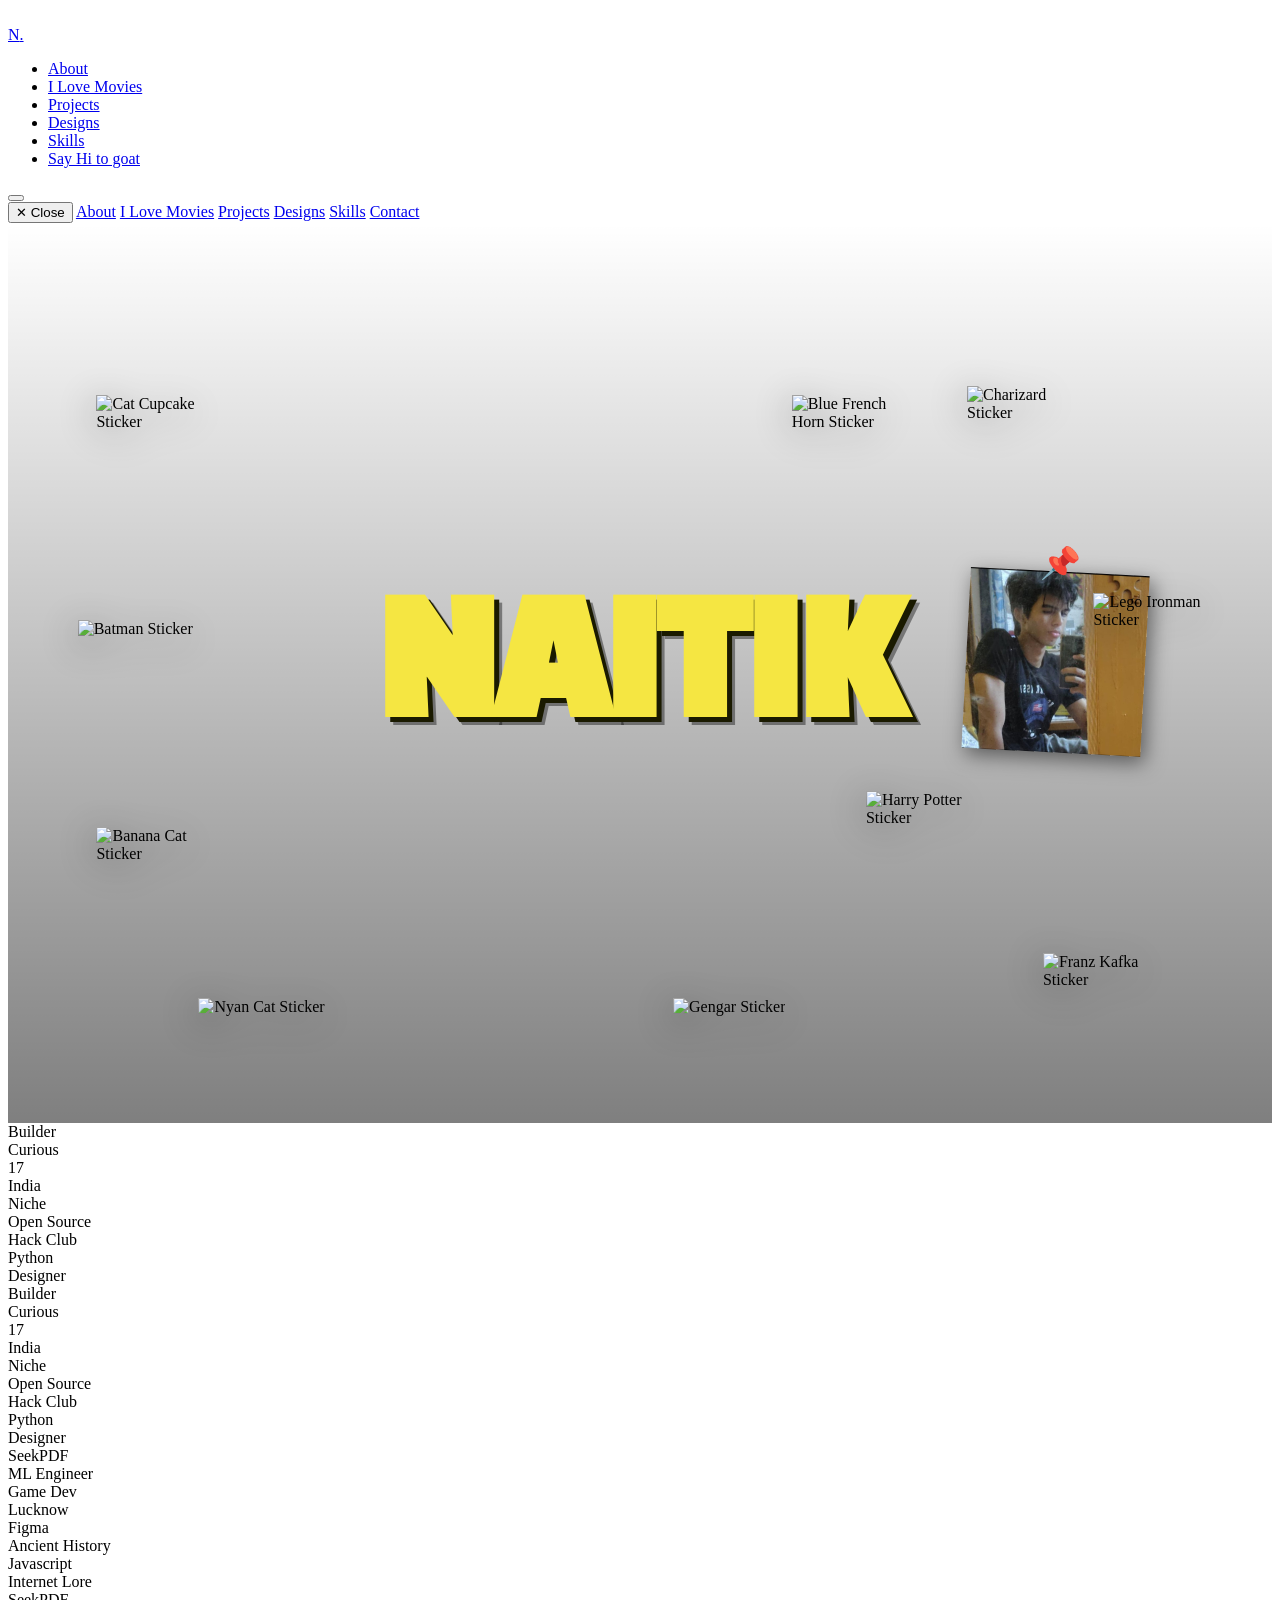
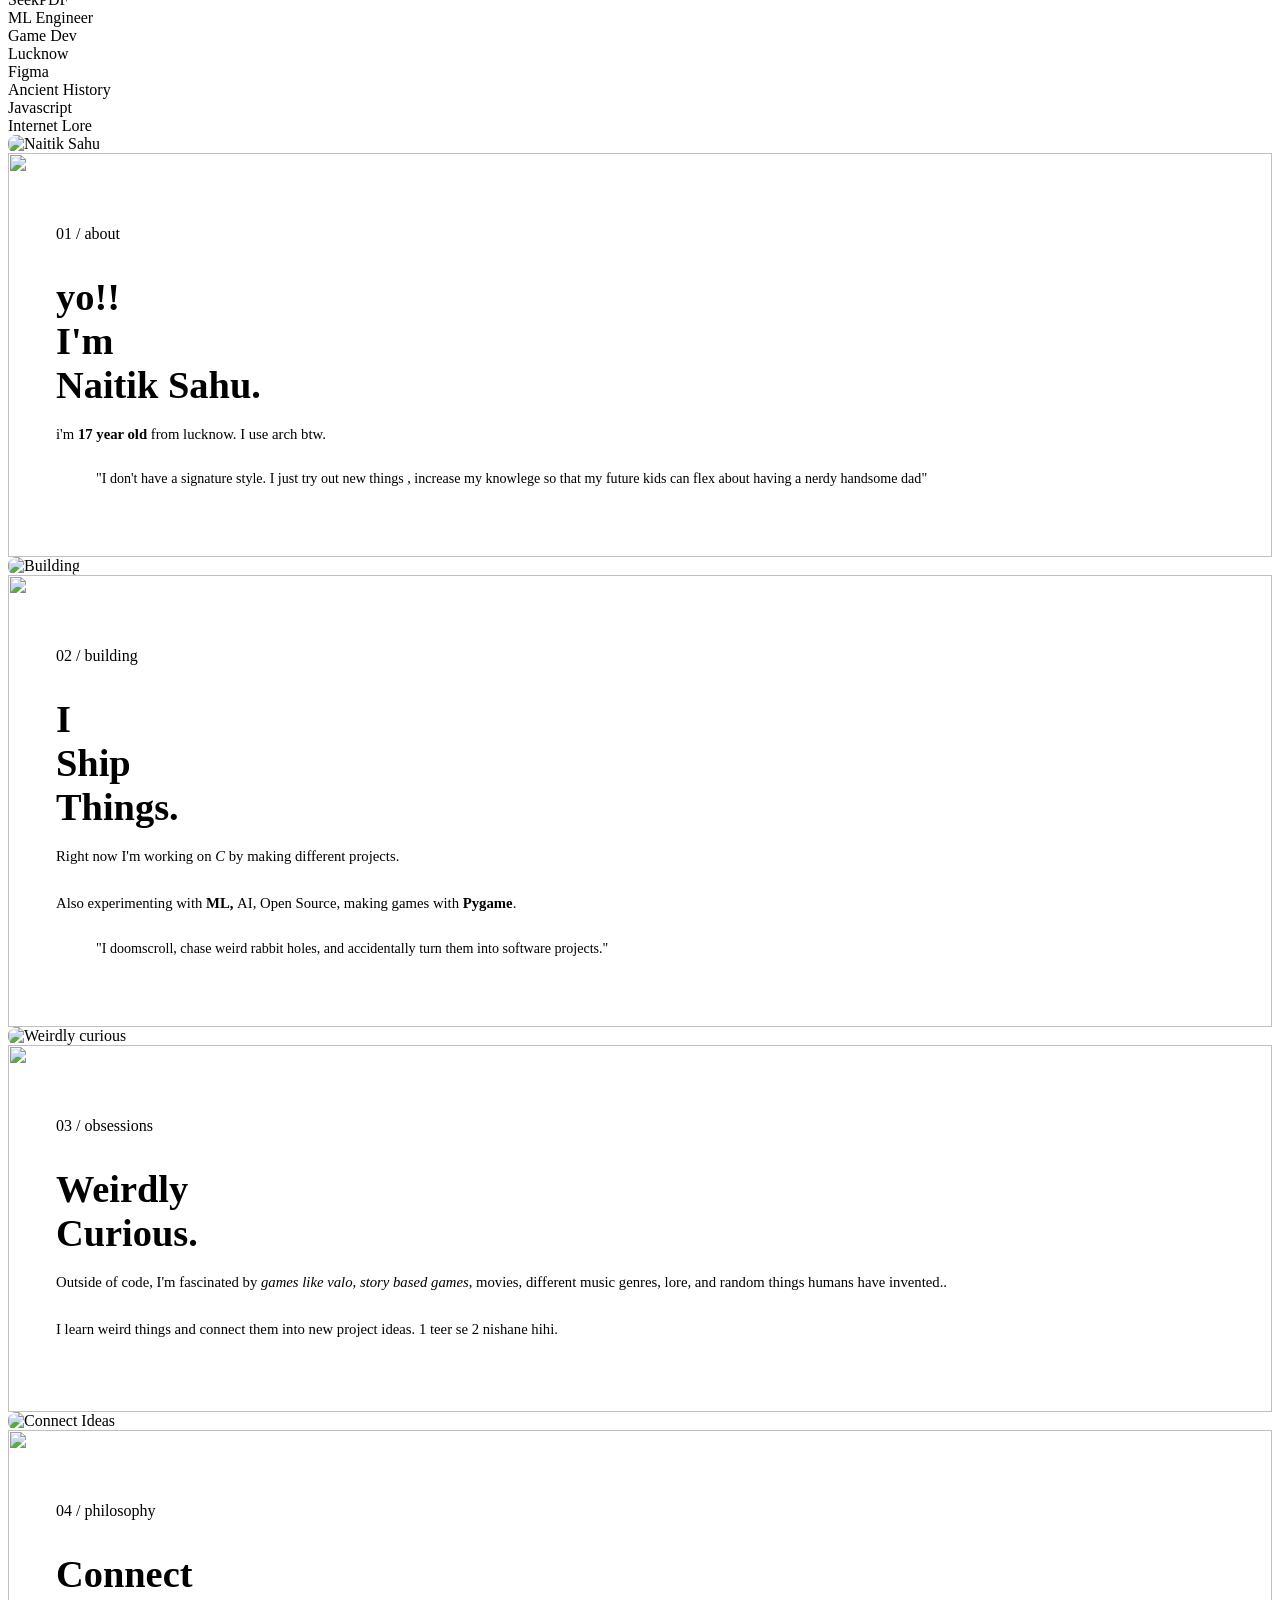
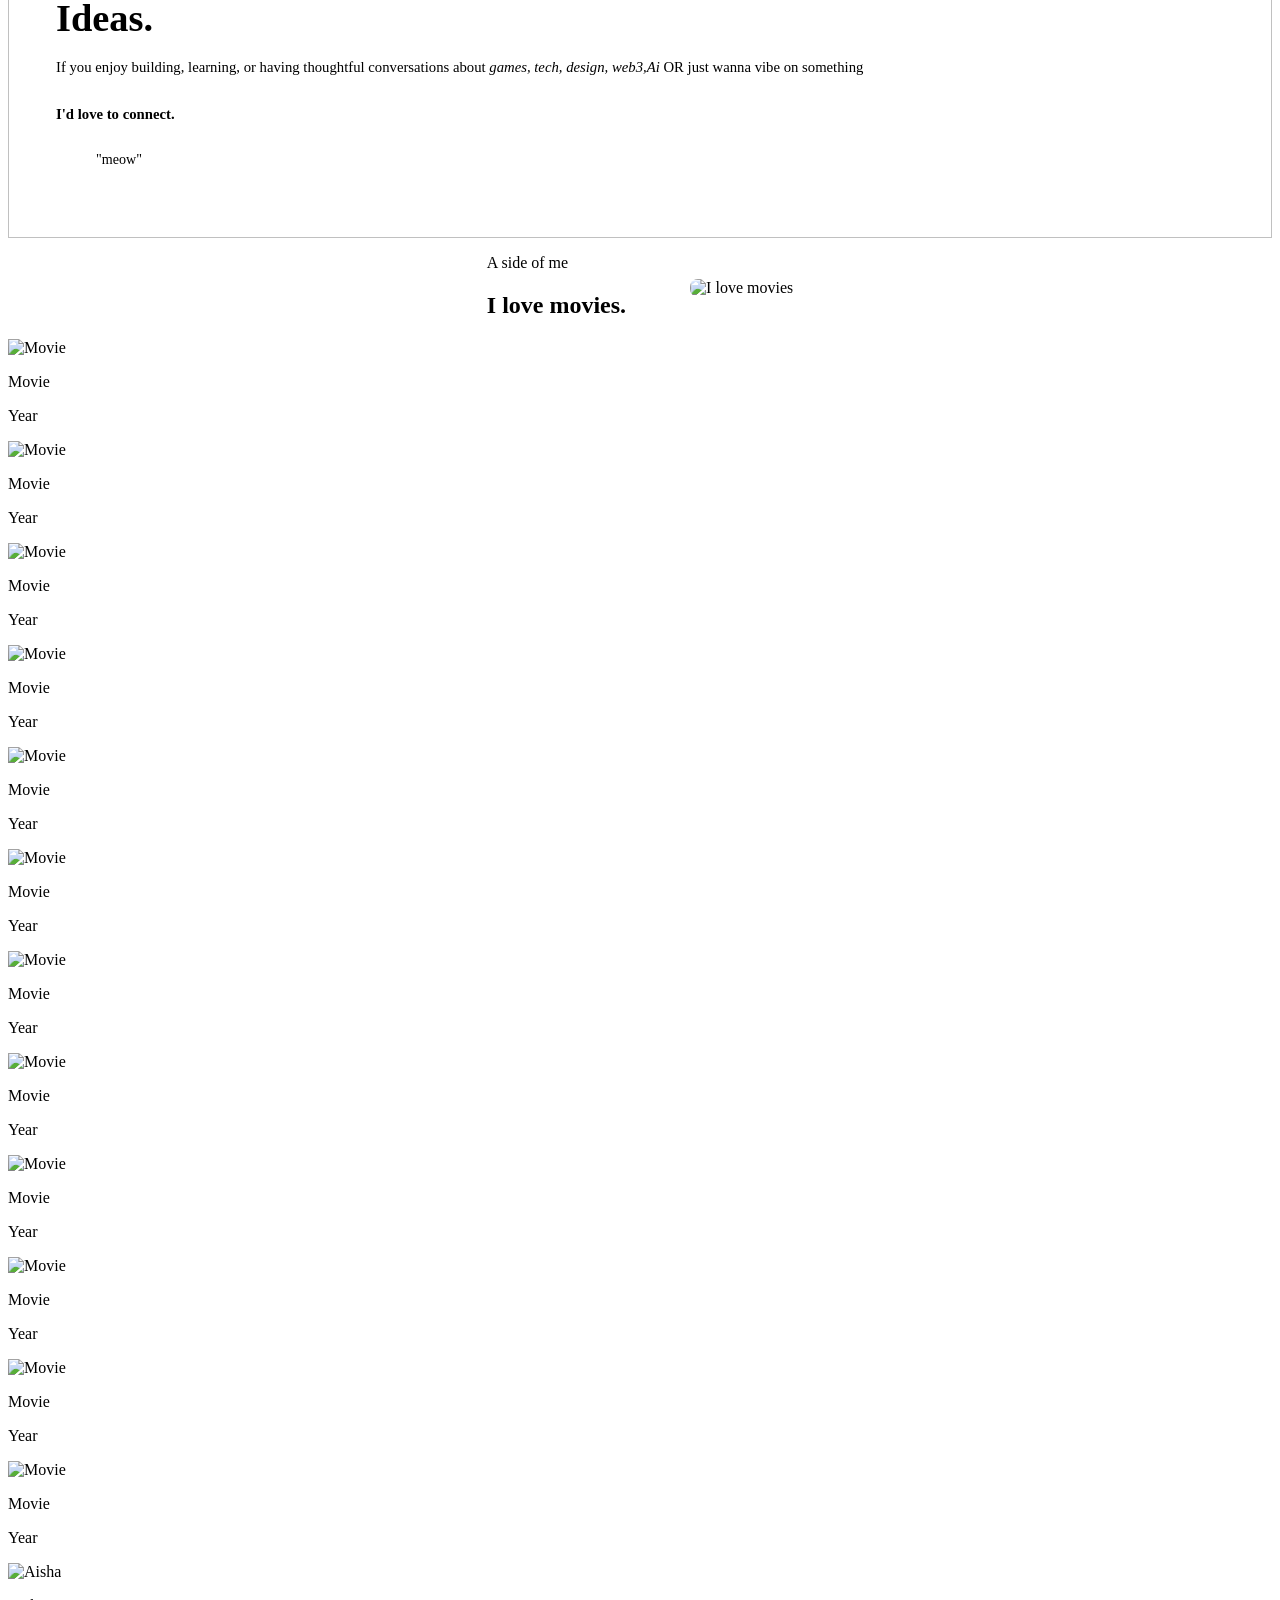
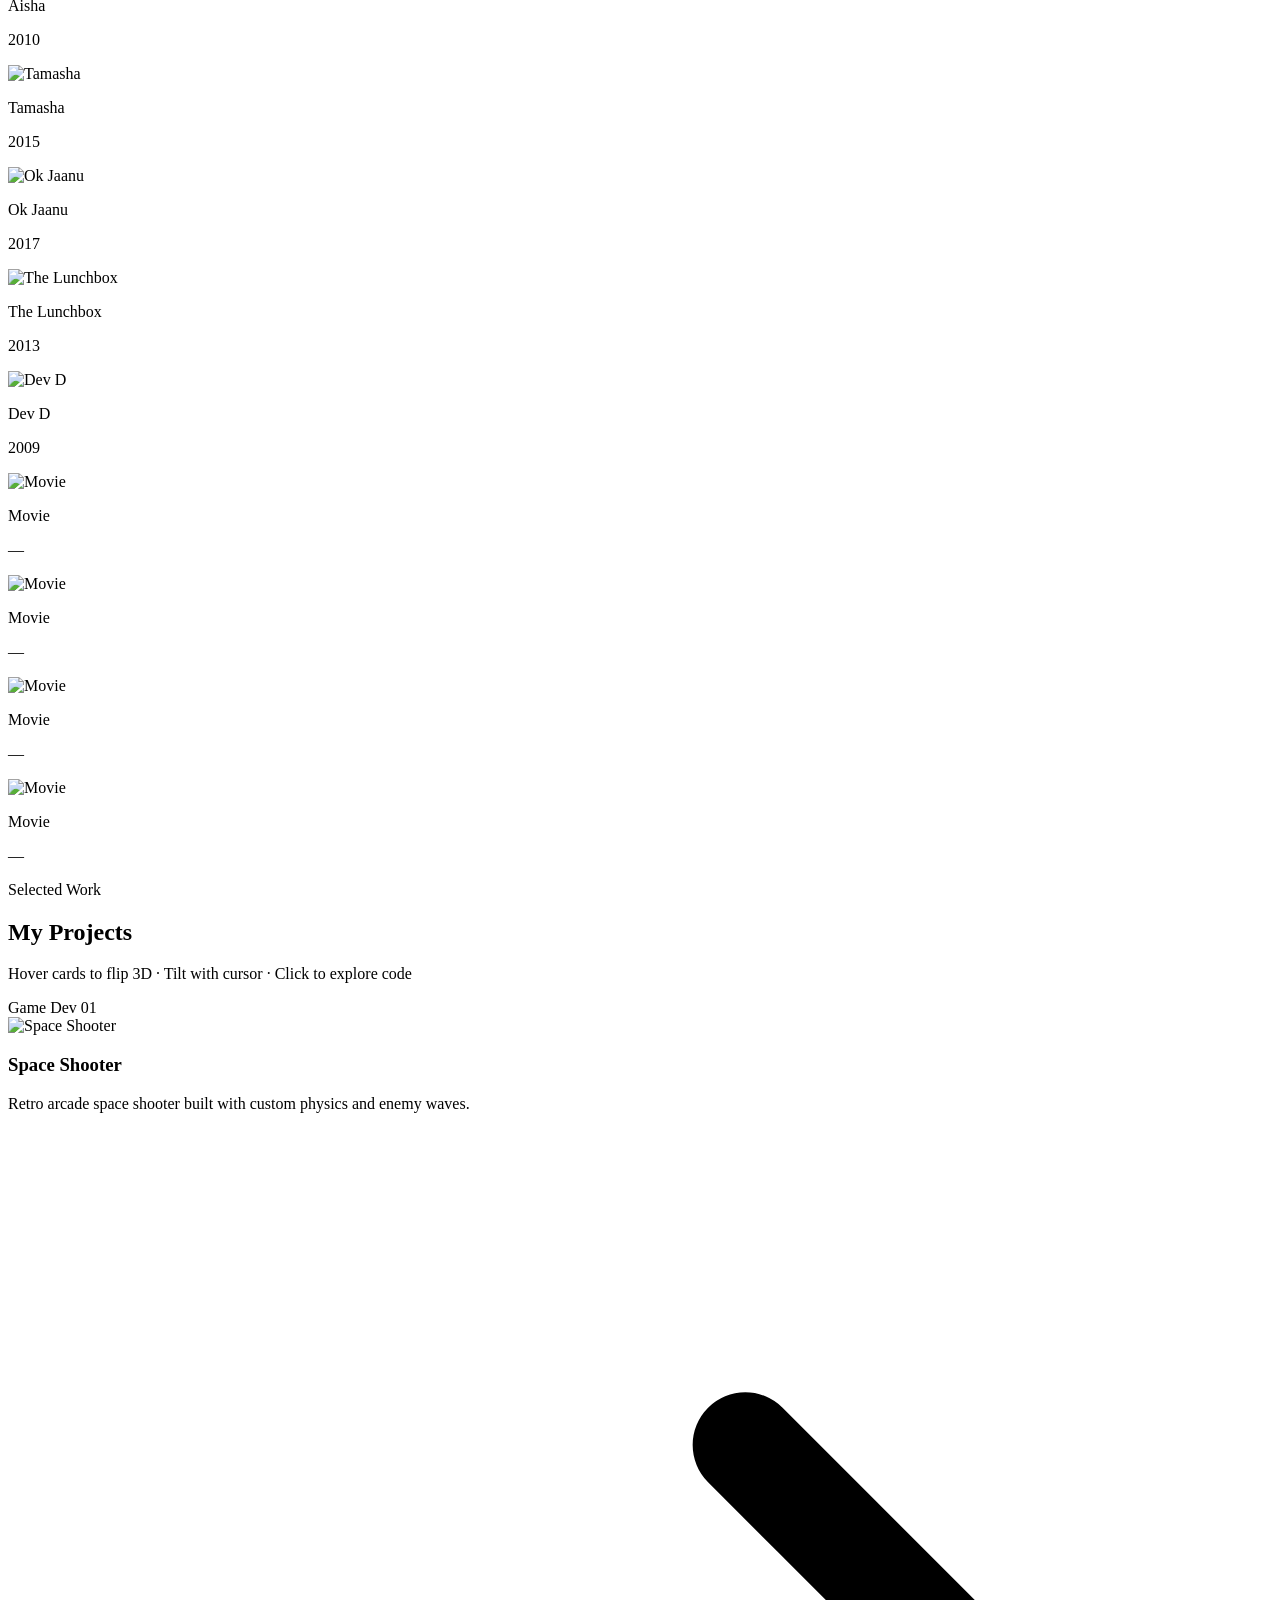
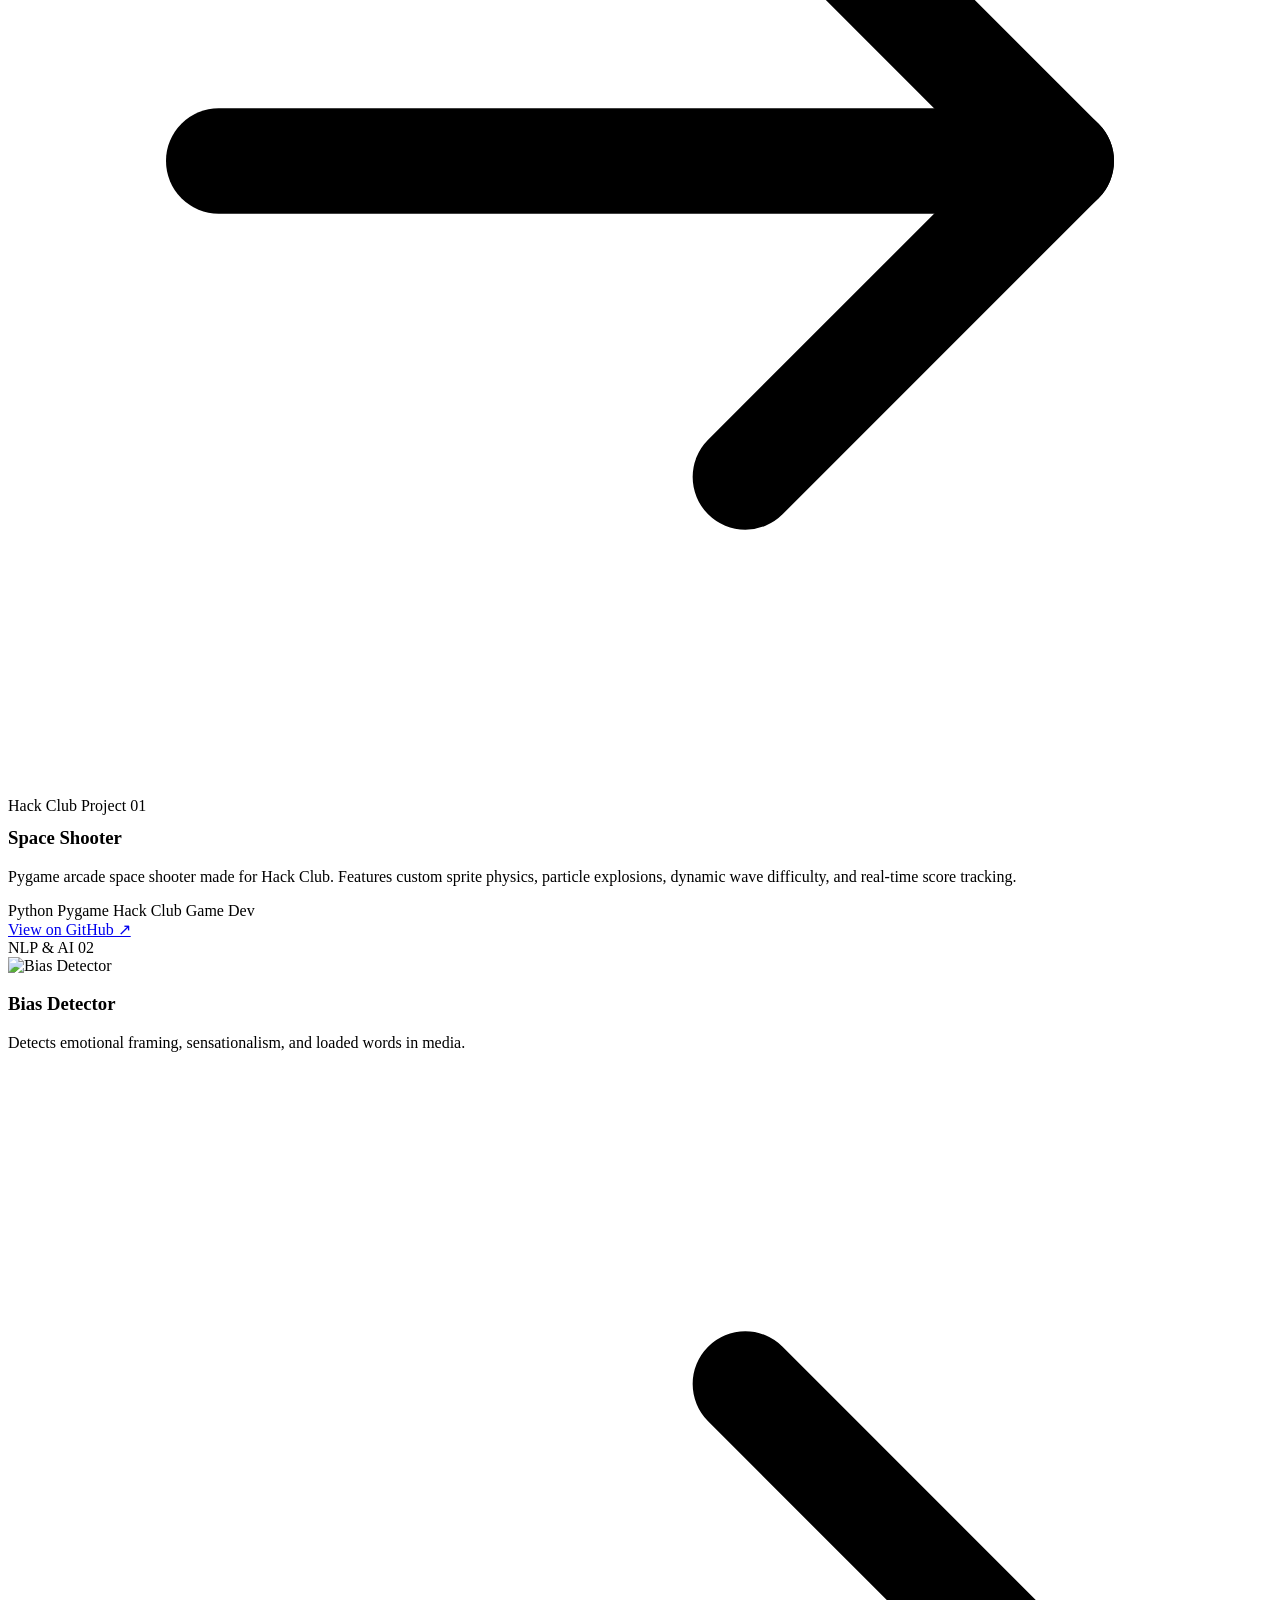
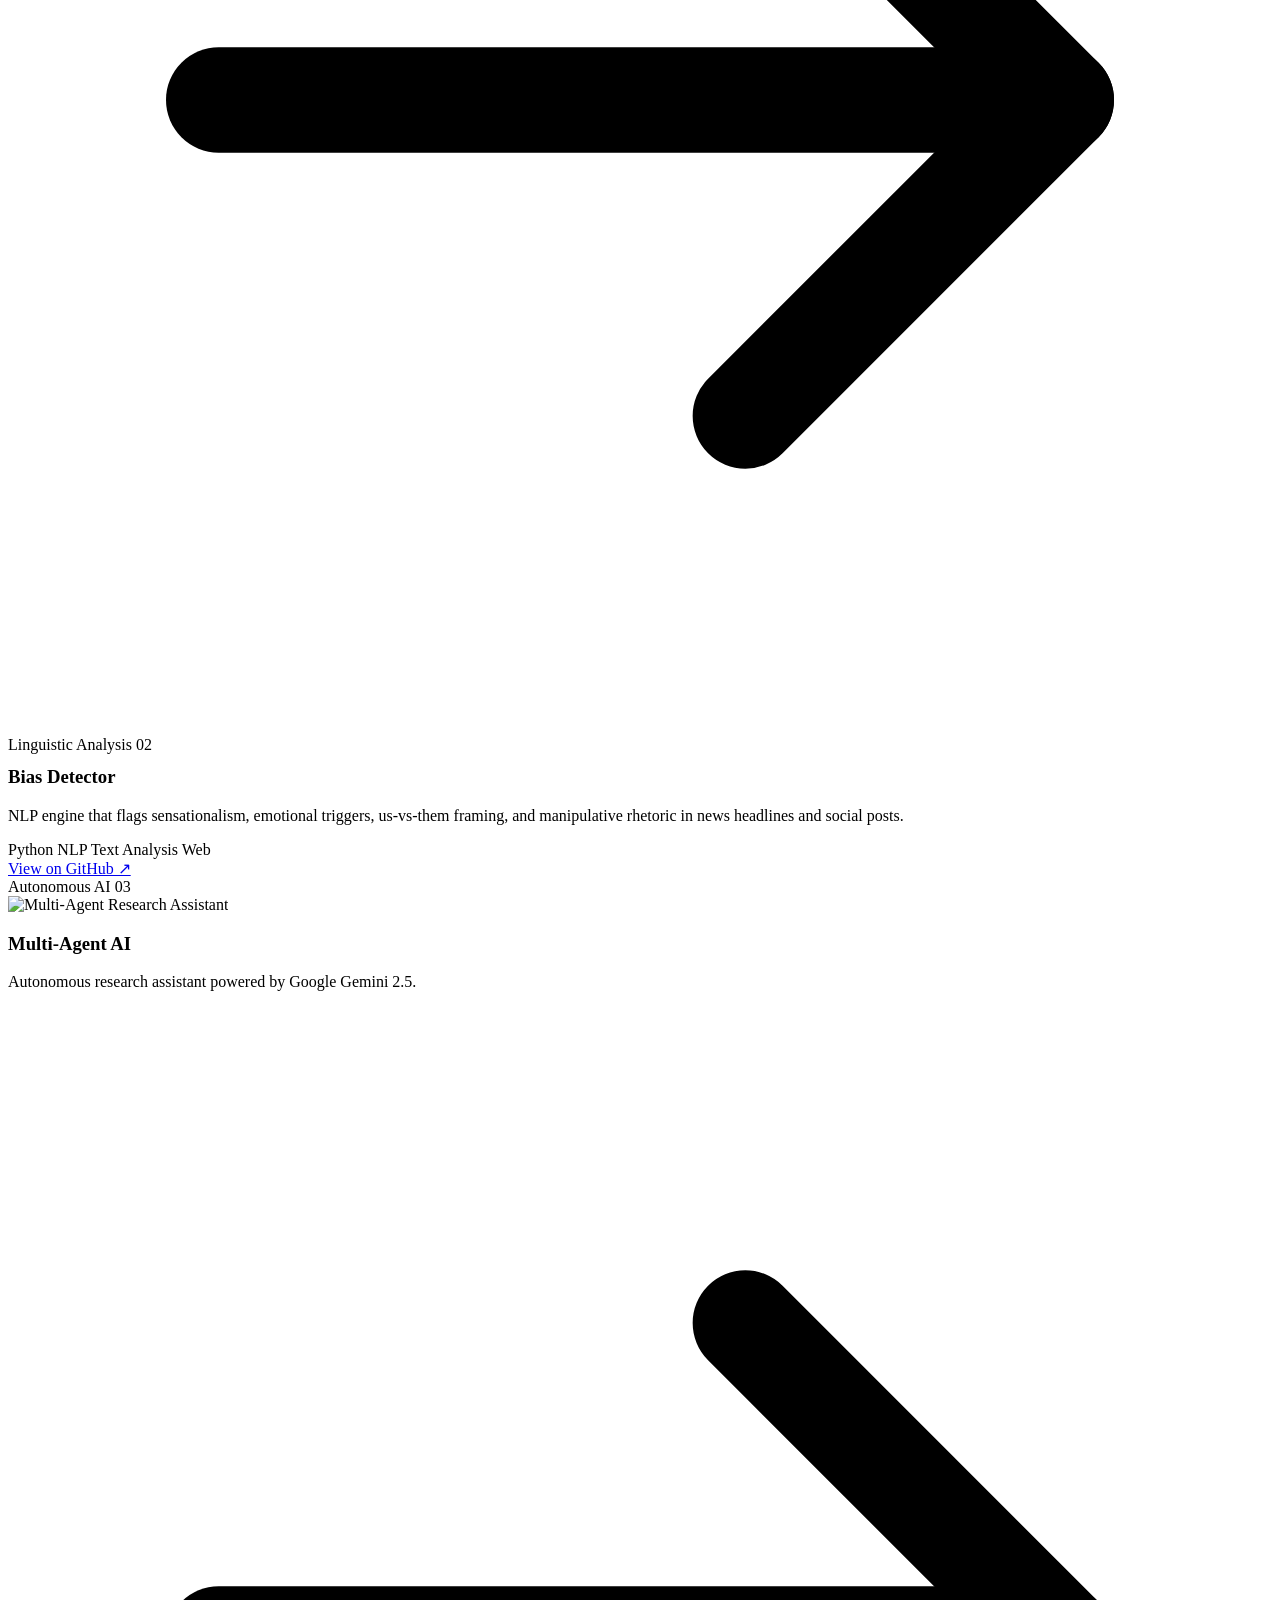
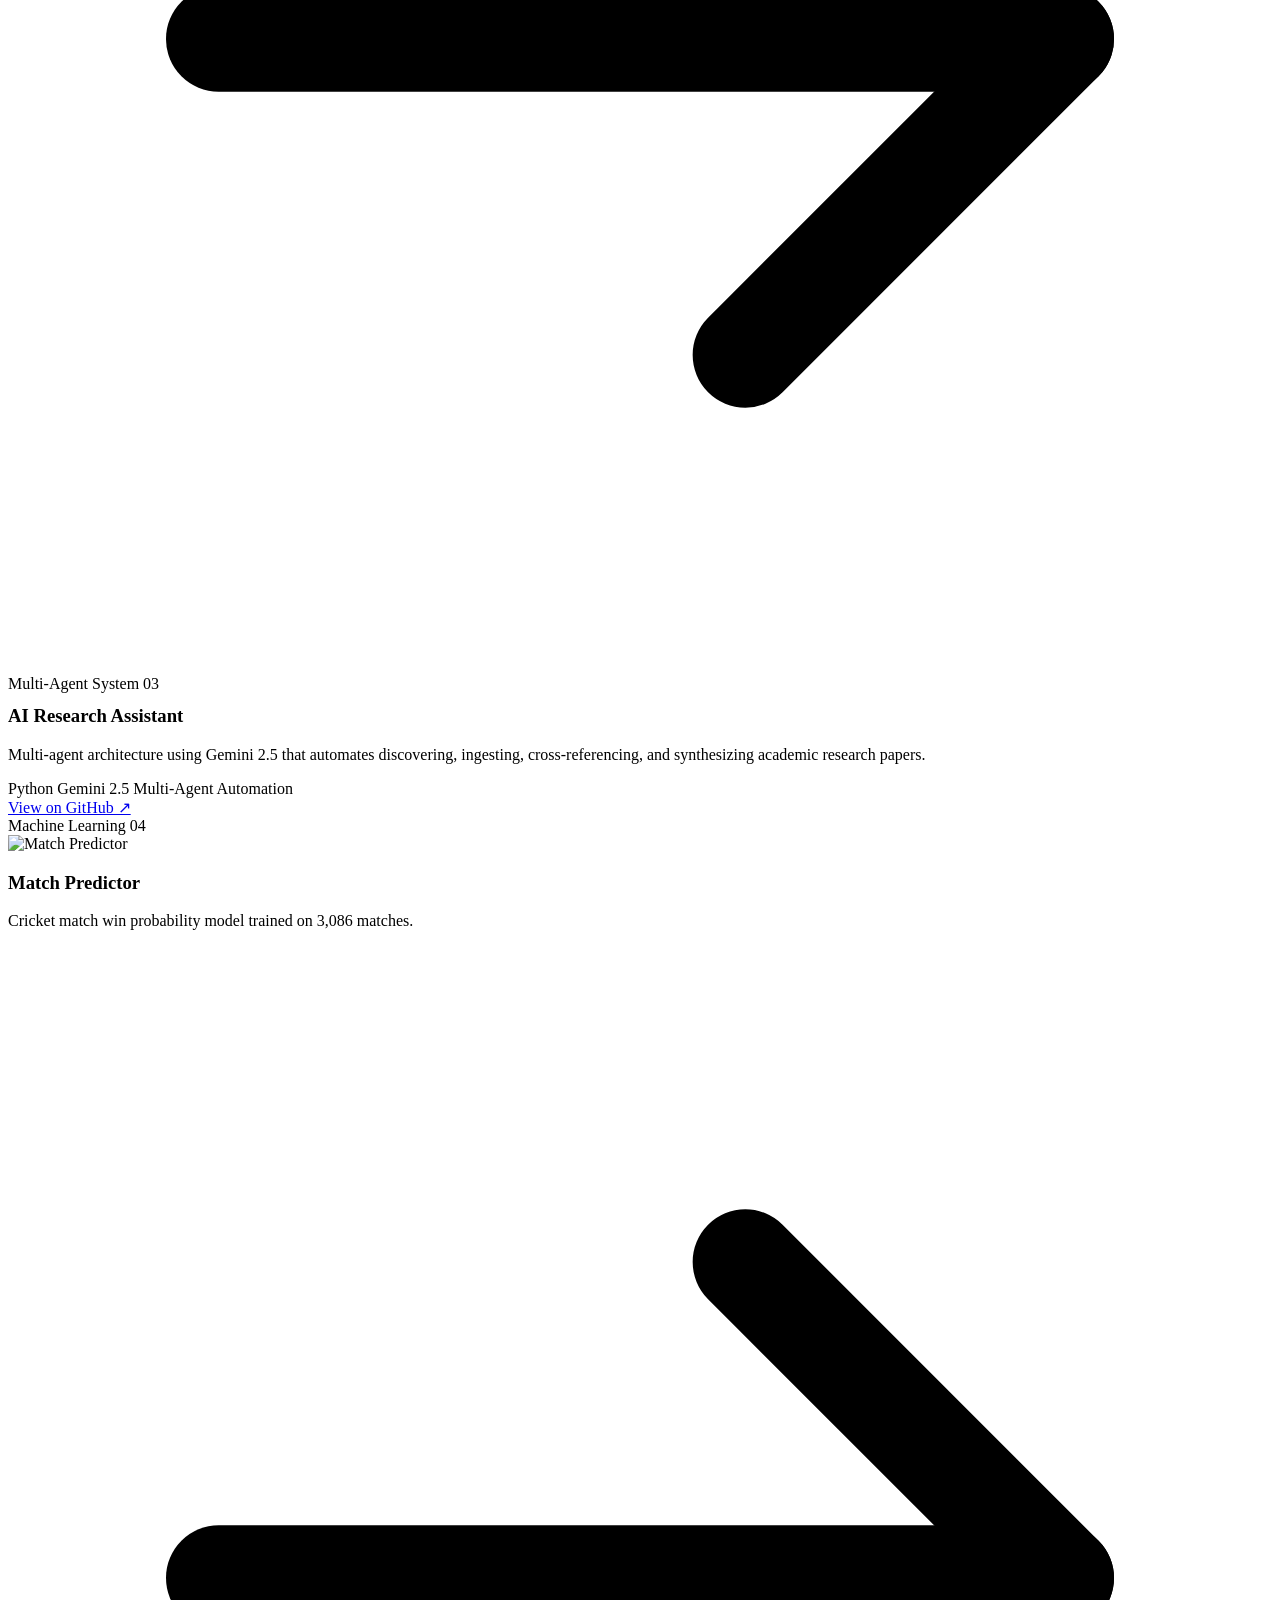
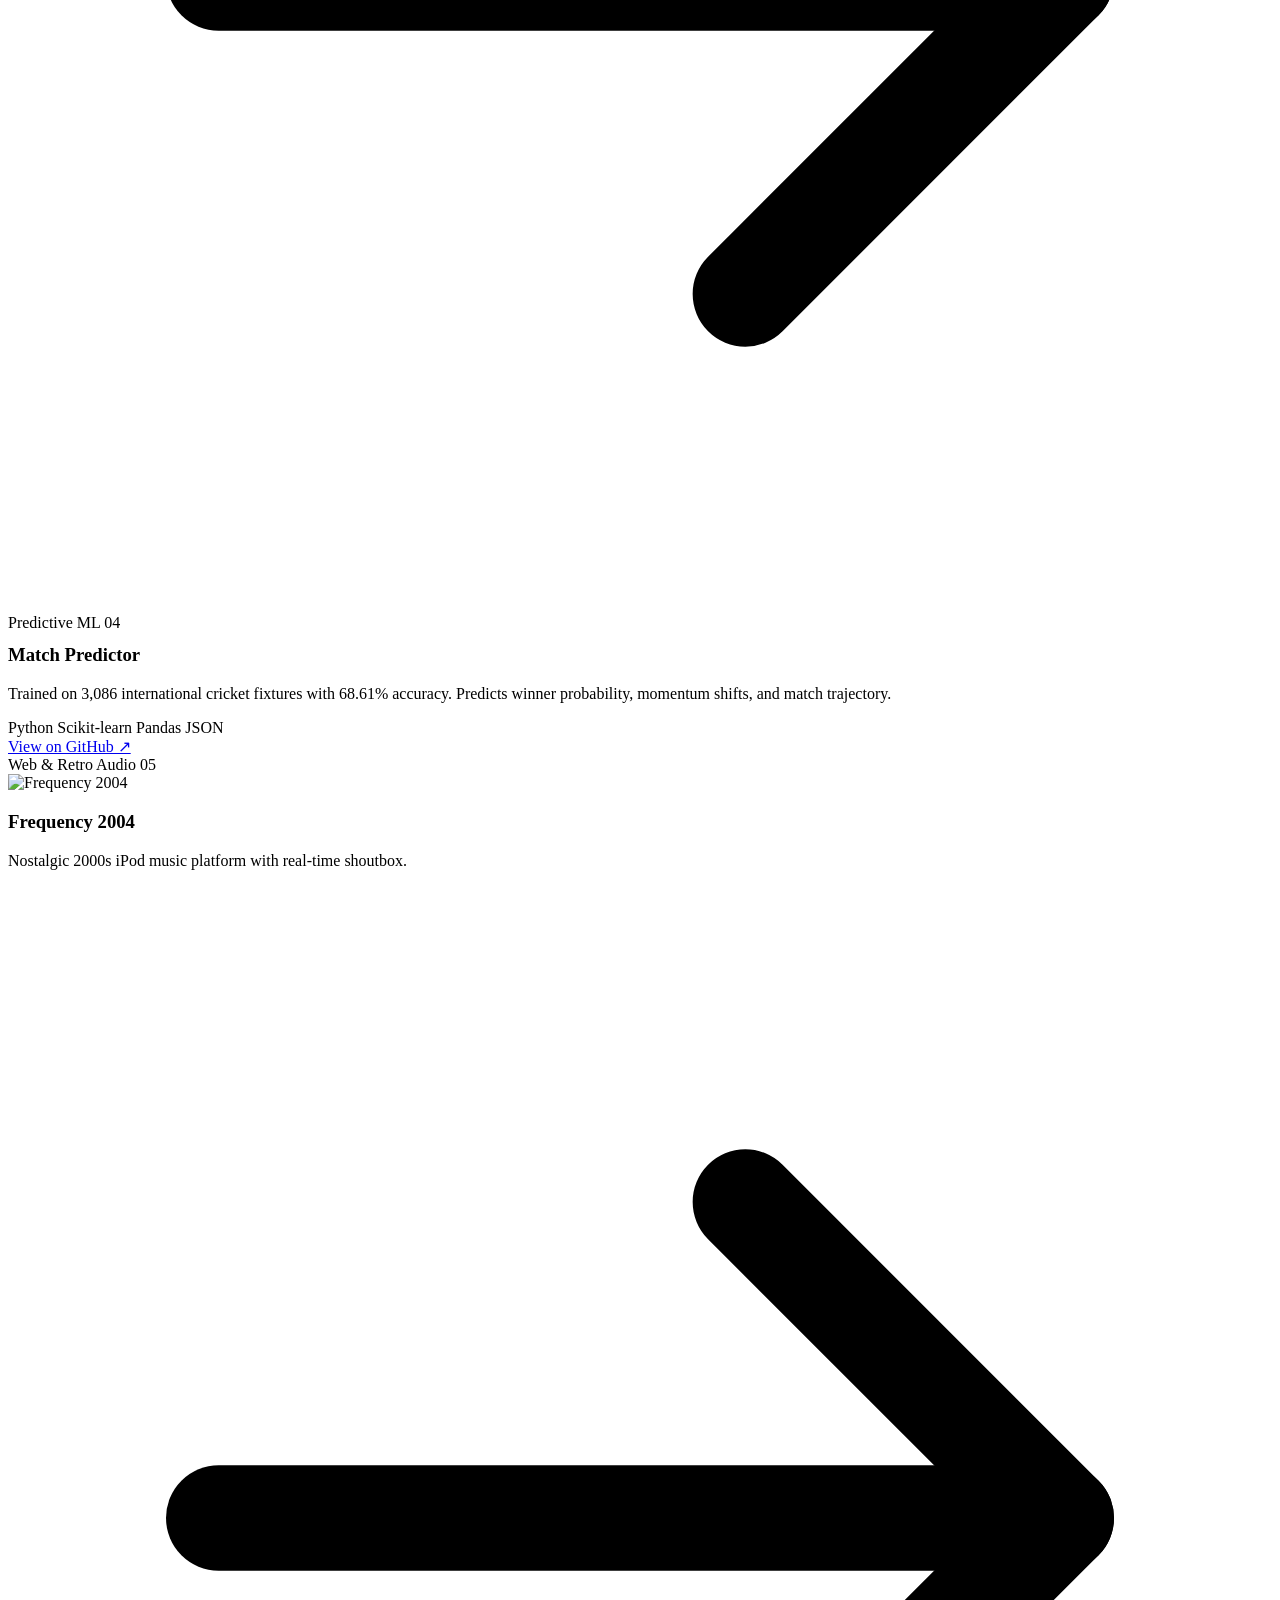
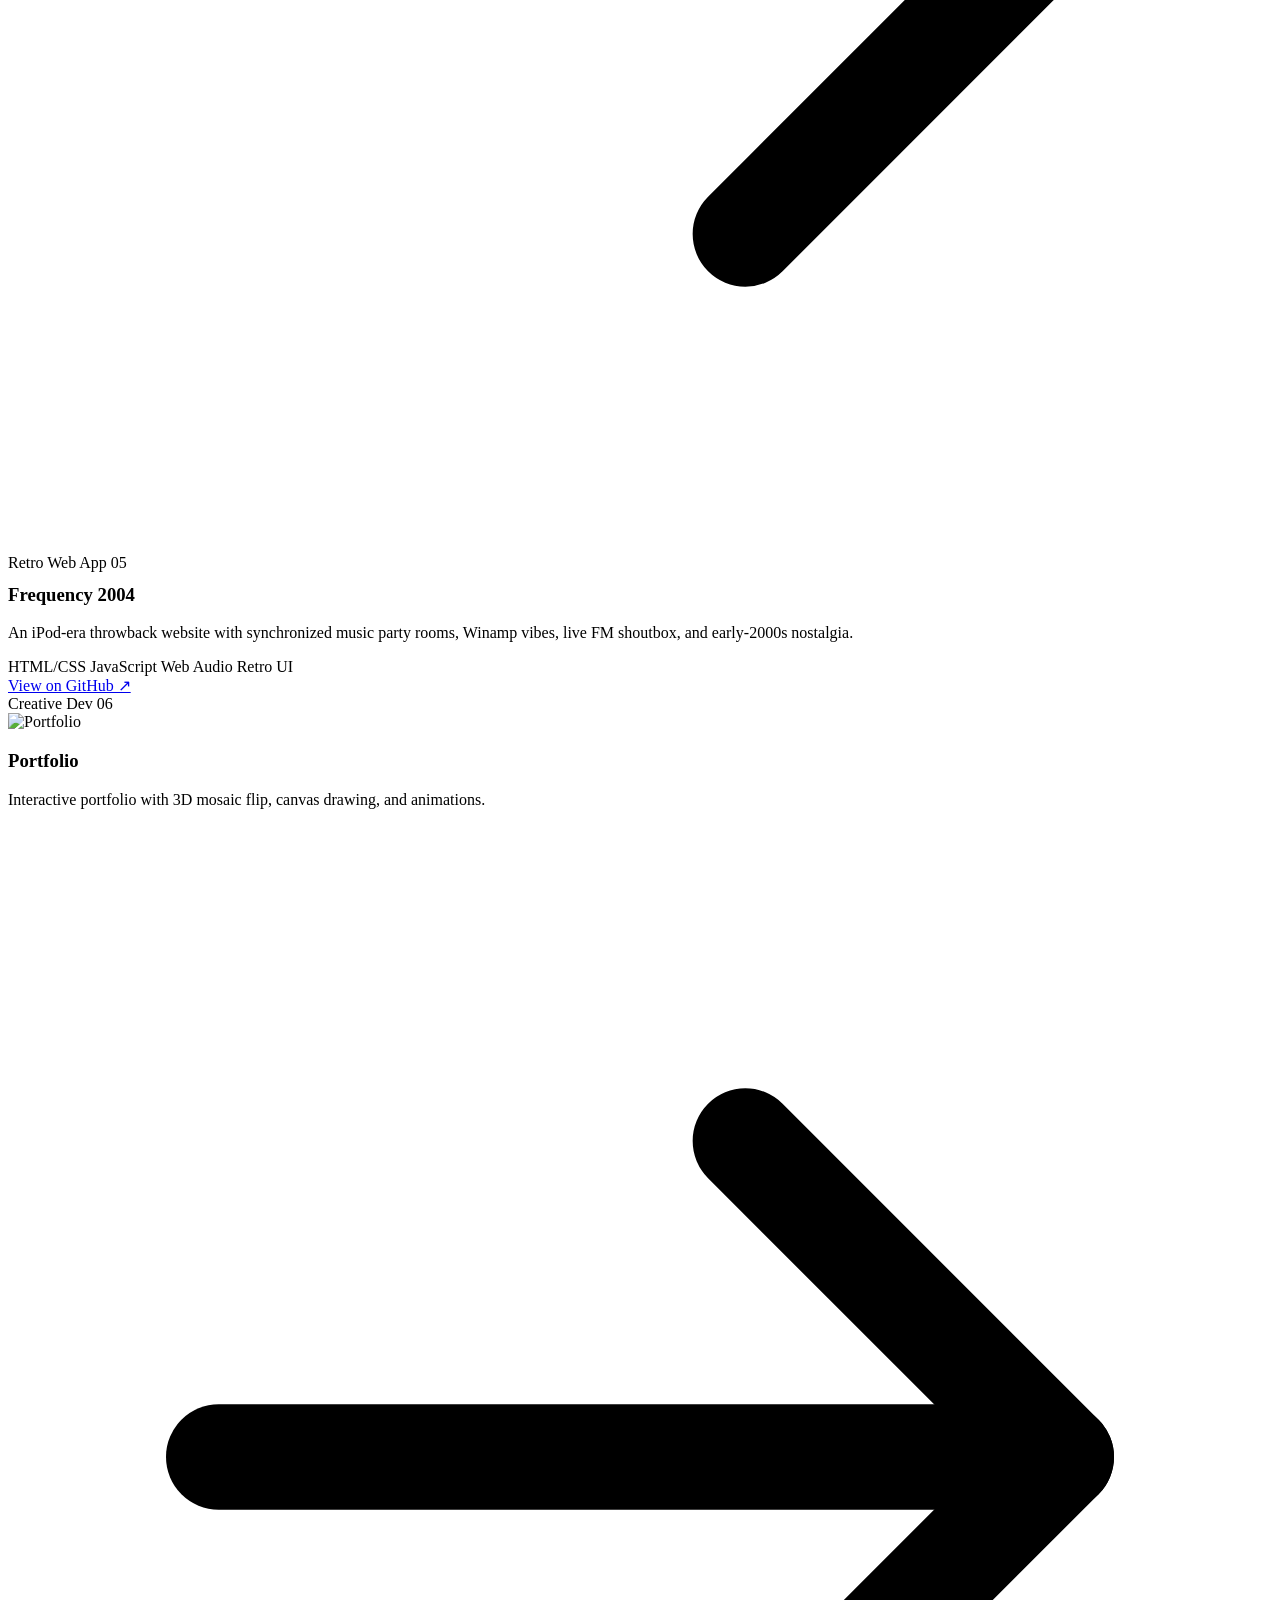
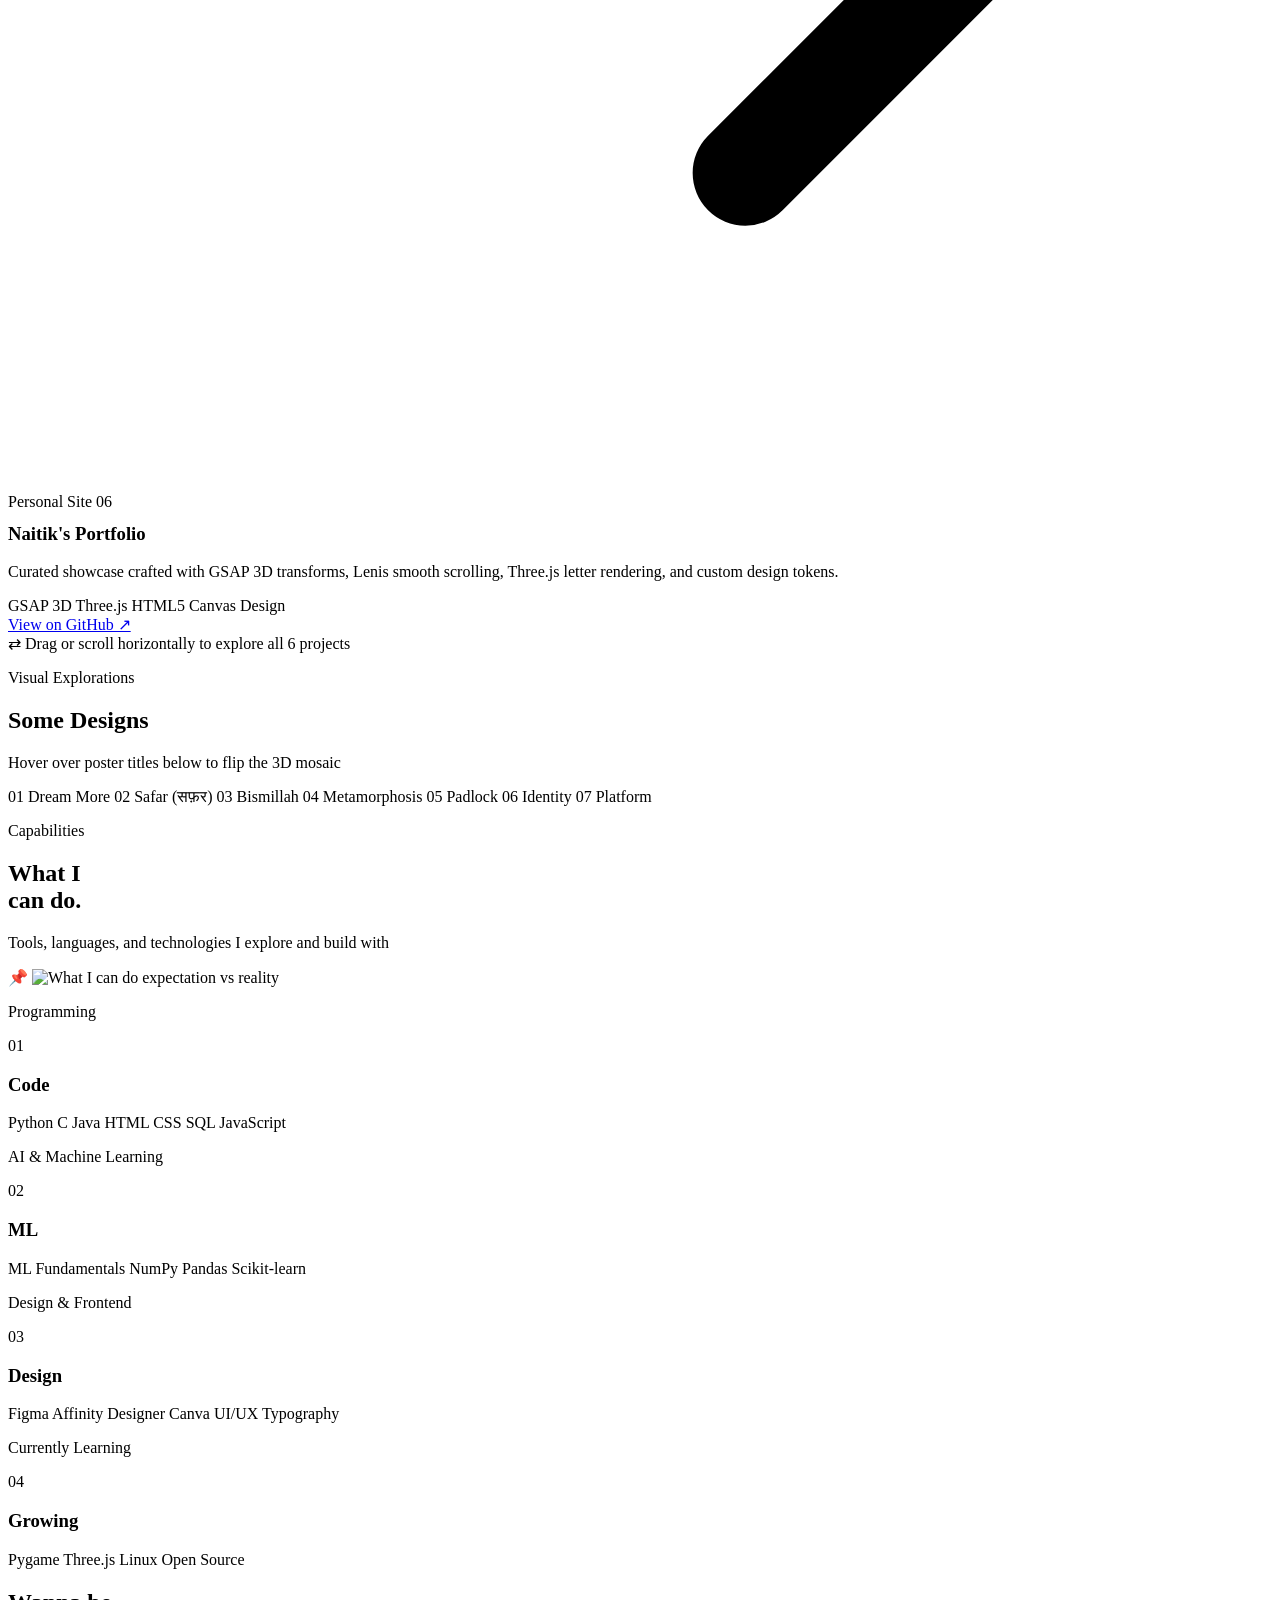
==== commit 530c4c29: "feat(seo): add Schema.org Person structured data, sitemap, robots.txt, and Naitik Sahu identity" ====
--- a/index.html
+++ b/index.html
@@ -4,9 +4,90 @@
 <head>
   <meta charset="UTF-8" />
   <meta name="viewport" content="width=device-width, initial-scale=1.0" />
-  <title>Naitik — is niche.</title>
+  <title>Naitik Sahu — Developer, AI Builder & Creator | Portfolio</title>
+  <meta name="author" content="Naitik Sahu" />
   <meta name="description"
-    content="Naitik. 17-year-old builder from India. Student developer, designer, and curious learner. Building SeekPDF, games, and open-source tools through Hack Club." />
+    content="Official portfolio and personal website of Naitik Sahu (nAItiklearn) — 17-year-old student developer, AI builder, and creator from Lucknow, India. Explore projects, GitHub, email, and contact info." />
+  <meta name="keywords"
+    content="Naitik Sahu, Naitik, nAItiklearn, Naitik Sahu portfolio, Naitik Sahu developer, Naitik Sahu GitHub, Naitik Sahu email, Naitik Sahu Lucknow, SeekPDF" />
+  <link rel="canonical" href="https://naitiklearn.github.io/naitik-portfolio/" />
+
+  <!-- Open Graph / Facebook / LinkedIn -->
+  <meta property="og:site_name" content="Naitik Sahu Portfolio" />
+  <meta property="og:type" content="profile" />
+  <meta property="og:title" content="Naitik Sahu — Developer, AI Builder & Creator" />
+  <meta property="og:description"
+    content="Official portfolio and website of Naitik Sahu (nAItiklearn) — 17-year-old developer, AI builder, and creator. Explore projects, GitHub, email, and contact info." />
+  <meta property="og:url" content="https://naitiklearn.github.io/naitik-portfolio/" />
+  <meta property="og:image" content="https://naitiklearn.github.io/naitik-portfolio/new-abtmeimage.png" />
+  <meta property="profile:first_name" content="Naitik" />
+  <meta property="profile:last_name" content="Sahu" />
+  <meta property="profile:username" content="nAItiklearn" />
+
+  <!-- Twitter Card -->
+  <meta name="twitter:card" content="summary_large_image" />
+  <meta name="twitter:title" content="Naitik Sahu — Developer, AI Builder & Creator" />
+  <meta name="twitter:description"
+    content="Official portfolio and website of Naitik Sahu (nAItiklearn) — 17-year-old developer, AI builder, and creator. Explore projects, GitHub, email, and contact info." />
+  <meta name="twitter:image" content="https://naitiklearn.github.io/naitik-portfolio/new-abtmeimage.png" />
+
+  <!-- Google Search Console verification meta tag placeholder -->
+  <meta name="google-site-verification" content="" />
+
+  <!-- Schema.org JSON-LD: Google Knowledge Graph & Entity Disambiguation for Naitik Sahu -->
+  <script type="application/ld+json">
+  {
+    "@context": "https://schema.org",
+    "@graph": [
+      {
+        "@type": "Person",
+        "@id": "https://naitiklearn.github.io/naitik-portfolio/#person",
+        "name": "Naitik Sahu",
+        "alternateName": ["Naitik", "nAItiklearn", "Naitik Sahu Lucknow"],
+        "description": "Naitik Sahu is a 17-year-old developer, AI builder, and student from Lucknow, India. Creator of SeekPDF and open-source contributor.",
+        "url": "https://naitiklearn.github.io/naitik-portfolio/",
+        "image": "https://naitiklearn.github.io/naitik-portfolio/new-abtmeimage.png",
+        "email": "mailto:naiitik1526@gmail.com",
+        "jobTitle": "Software Developer & AI Builder",
+        "nationality": {
+          "@type": "Country",
+          "name": "India"
+        },
+        "homeLocation": {
+          "@type": "Place",
+          "name": "Lucknow, Uttar Pradesh, India"
+        },
+        "sameAs": [
+          "https://github.com/nAItiklearn",
+          "https://www.linkedin.com/in/nAItiklearn",
+          "https://www.instagram.com/naitiknyc/"
+        ],
+        "knowsAbout": [
+          "Artificial Intelligence",
+          "Machine Learning",
+          "Web Development",
+          "Python",
+          "Game Development",
+          "JavaScript",
+          "C Programming",
+          "Linux",
+          "Open Source"
+        ]
+      },
+      {
+        "@type": "WebSite",
+        "@id": "https://naitiklearn.github.io/naitik-portfolio/#website",
+        "url": "https://naitiklearn.github.io/naitik-portfolio/",
+        "name": "Naitik Sahu Portfolio",
+        "description": "Official personal portfolio and project showcase of Naitik Sahu (nAItiklearn)",
+        "publisher": {
+          "@id": "https://naitiklearn.github.io/naitik-portfolio/#person"
+        },
+        "inLanguage": "en"
+      }
+    ]
+  }
+  </script>
 
   <!-- Favicon -->
   <link rel="shortcut icon" href="favicon-static.ico?v=2" type="image/x-icon" />
@@ -129,12 +210,12 @@
         <div style="position: relative; display: inline-block;">
           <span
             style="position: absolute; top: -28px; left: 50%; transform: translateX(-50%); font-size: 2rem; z-index: 6;">📌</span>
-          <img src="components/hero-sec/main-image.jpeg" alt="Naitik"
+          <img src="components/hero-sec/main-image.jpeg" alt="Naitik Sahu"
             style="width: clamp(130px, 14vw, 200px); height: auto; display: block; box-shadow: 4px 6px 20px rgba(0,0,0,0.5);">
         </div>
       </div>
 
-      <h1 class="hero__tagline"
+      <h1 class="hero__tagline" aria-label="Naitik Sahu"
         style="font-family: 'Black Han Sans', 'Montserrat', sans-serif; font-size: clamp(4rem, 12vw, 12rem); font-weight: 900; margin: 0; line-height: 1; color: #f5e642; text-shadow: 5px 5px 0px #1a1a00, 8px 8px 0px rgba(0,0,0,0.4); letter-spacing: -0.02em;">
         NAITIK
       </h1>
@@ -201,13 +282,13 @@
   <!-- =============================================
      02. ABOUT — Rotating panels (scroll-animation)
      ============================================= -->
-  <section id="about" aria-label="About Naitik">
+  <section id="about" aria-label="About Naitik Sahu">
 
     <!-- Panel 1 — Entry -->
     <div class="about-panel about-panel--1">
       <div class="about-panel__inner">
         <div class="about-panel__col">
-          <img src="new-abtmeimage.png" alt="Naitik"
+          <img src="new-abtmeimage.png" alt="Naitik Sahu"
             style="width: 100%; border-radius: 8px; box-shadow: var(--shadow-md); max-width: 500px;" />
         </div>
         <div class="about-panel__col">
@@ -219,7 +300,7 @@
             <div style="position: relative; z-index: 1; padding: 3.5rem 3rem 3.5rem 3rem;">
               <p class="about-panel__num">01 / about</p>
               <h2 class="about-panel__heading" style="margin-bottom: 1rem; font-size: clamp(1.4rem, 3vw, 2.4rem);">
-                yo!!<br>I'm<br>Naitik.</h2>
+                yo!!<br>I'm<br>Naitik Sahu.</h2>
               <p class="about-panel__body" style="font-size: clamp(0.78rem, 1.2vw, 0.92rem); line-height: 1.6;">
                 i'm <strong>17 year old</strong> from lucknow. I use arch btw.
               </p>
@@ -1061,9 +1142,13 @@
               id="social-github">
               ↗ GitHub
             </a>
-            <a href="https://linkedin.com/in/naitik181818" class="social-link" target="_blank" rel="noopener"
+            <a href="https://linkedin.com/in/nAItiklearn" class="social-link" target="_blank" rel="noopener"
               id="social-linkedin">
               ↗ LinkedIn
+            </a>
+            <a href="https://instagram.com/naitiknyc" class="social-link" target="_blank" rel="noopener"
+              id="social-instagram">
+              ↗ Instagram
             </a>
           </div>
         </div>
@@ -1111,12 +1196,14 @@
 
       <!-- Footer -->
       <footer class="contact__footer">
-        <p class="contact__footer-copy">© 2026 Naitik. Made with AI unfortunatly😡.</p>
+        <p class="contact__footer-copy">© 2026 Naitik Sahu. All rights reserved.</p>
         <div class="contact__footer-links">
           <a href="https://github.com/nAItiklearn" class="contact__footer-link" target="_blank"
             rel="noopener">GitHub</a>
-          <a href="https://linkedin.com/in/naitik181818" class="contact__footer-link" target="_blank"
+          <a href="https://linkedin.com/in/nAItiklearn" class="contact__footer-link" target="_blank"
             rel="noopener">LinkedIn</a>
+          <a href="https://instagram.com/naitiknyc" class="contact__footer-link" target="_blank"
+            rel="noopener">Instagram</a>
           <a href="mailto:naiitik1526@gmail.com" class="contact__footer-link">Email</a>
         </div>
       </footer>
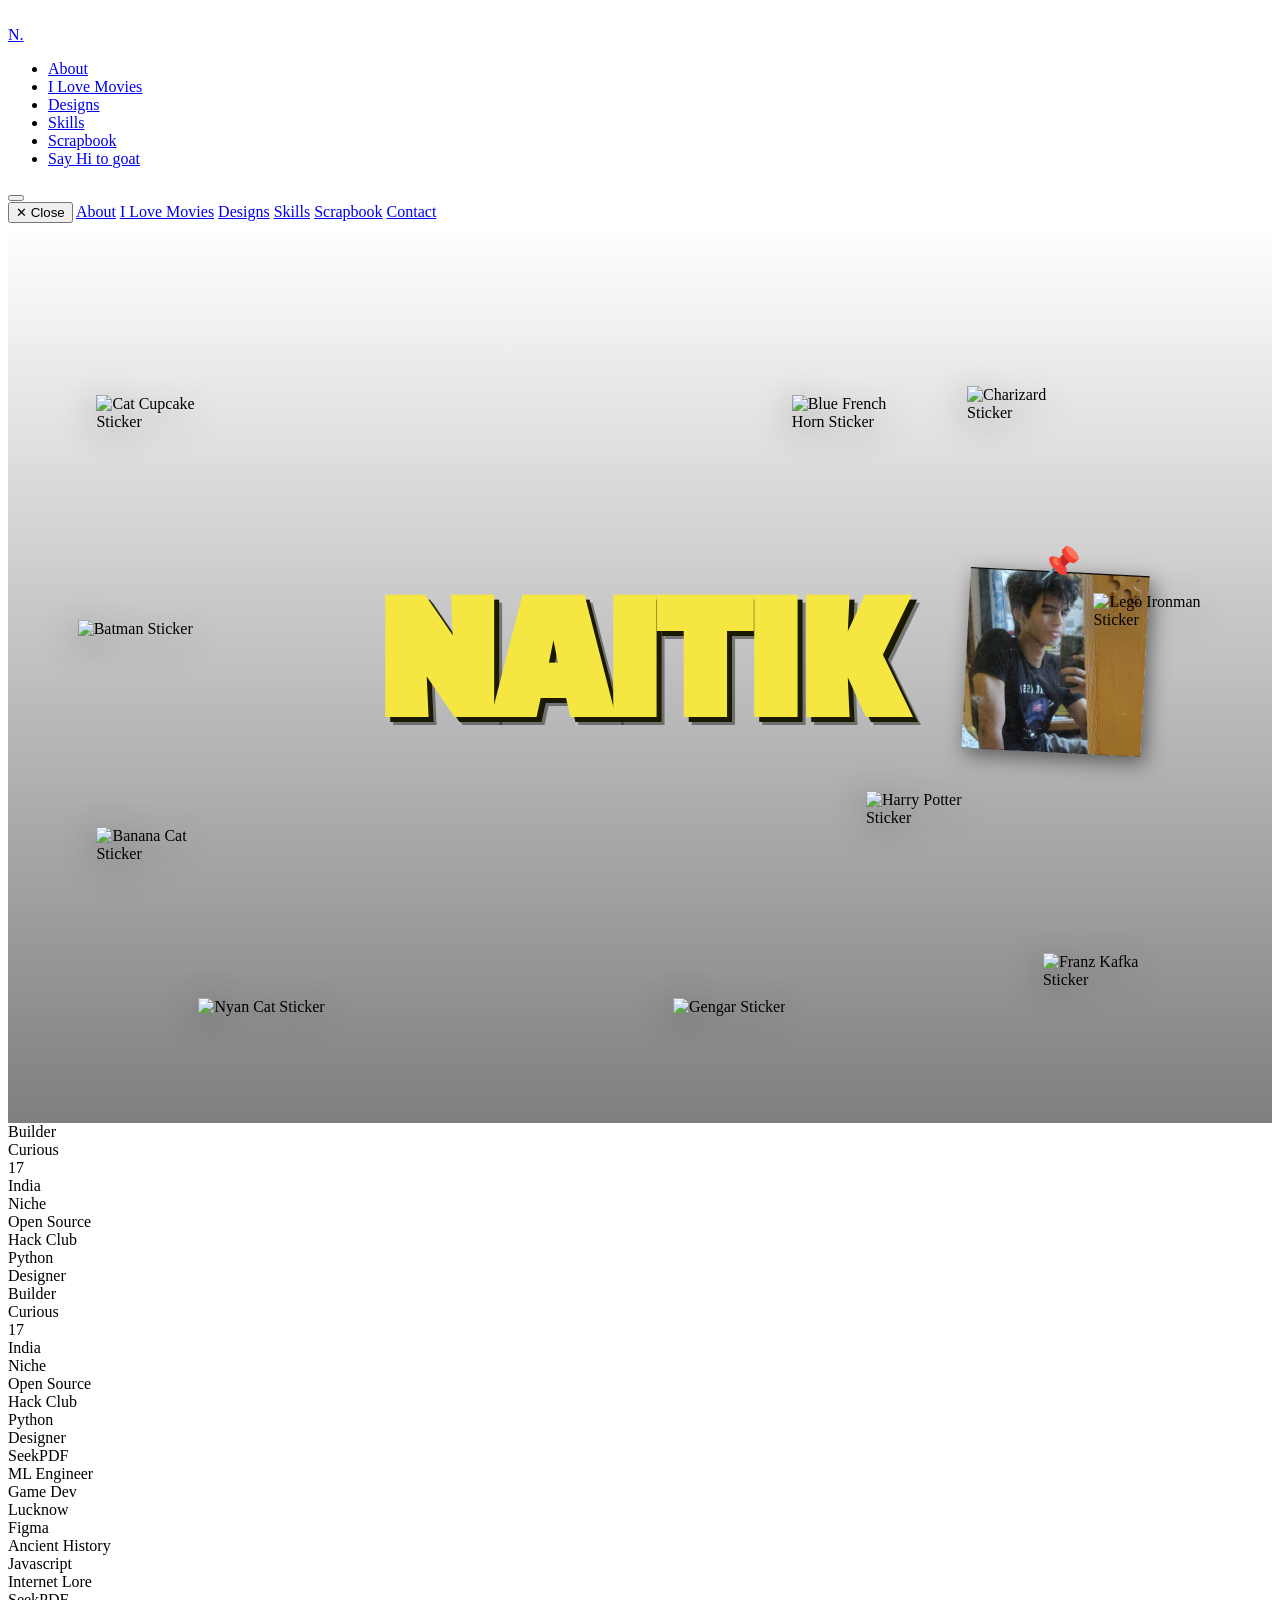
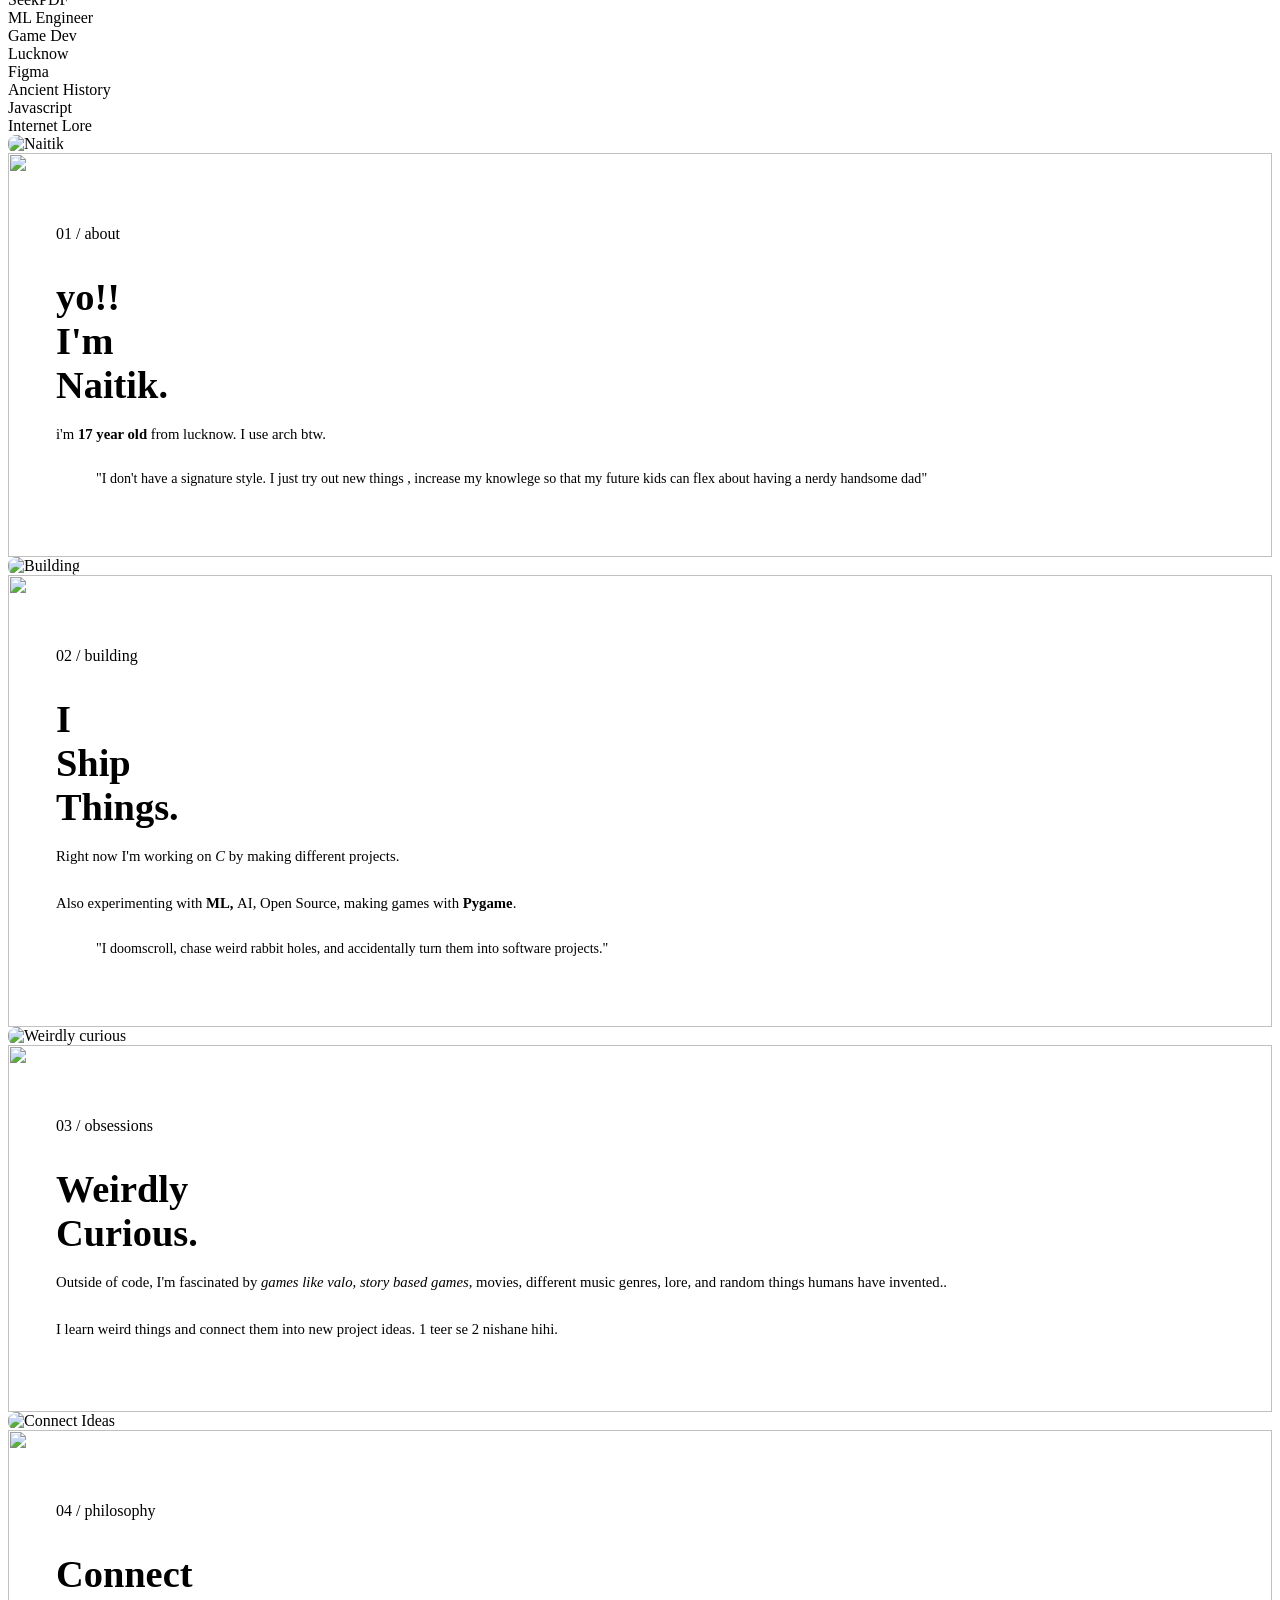
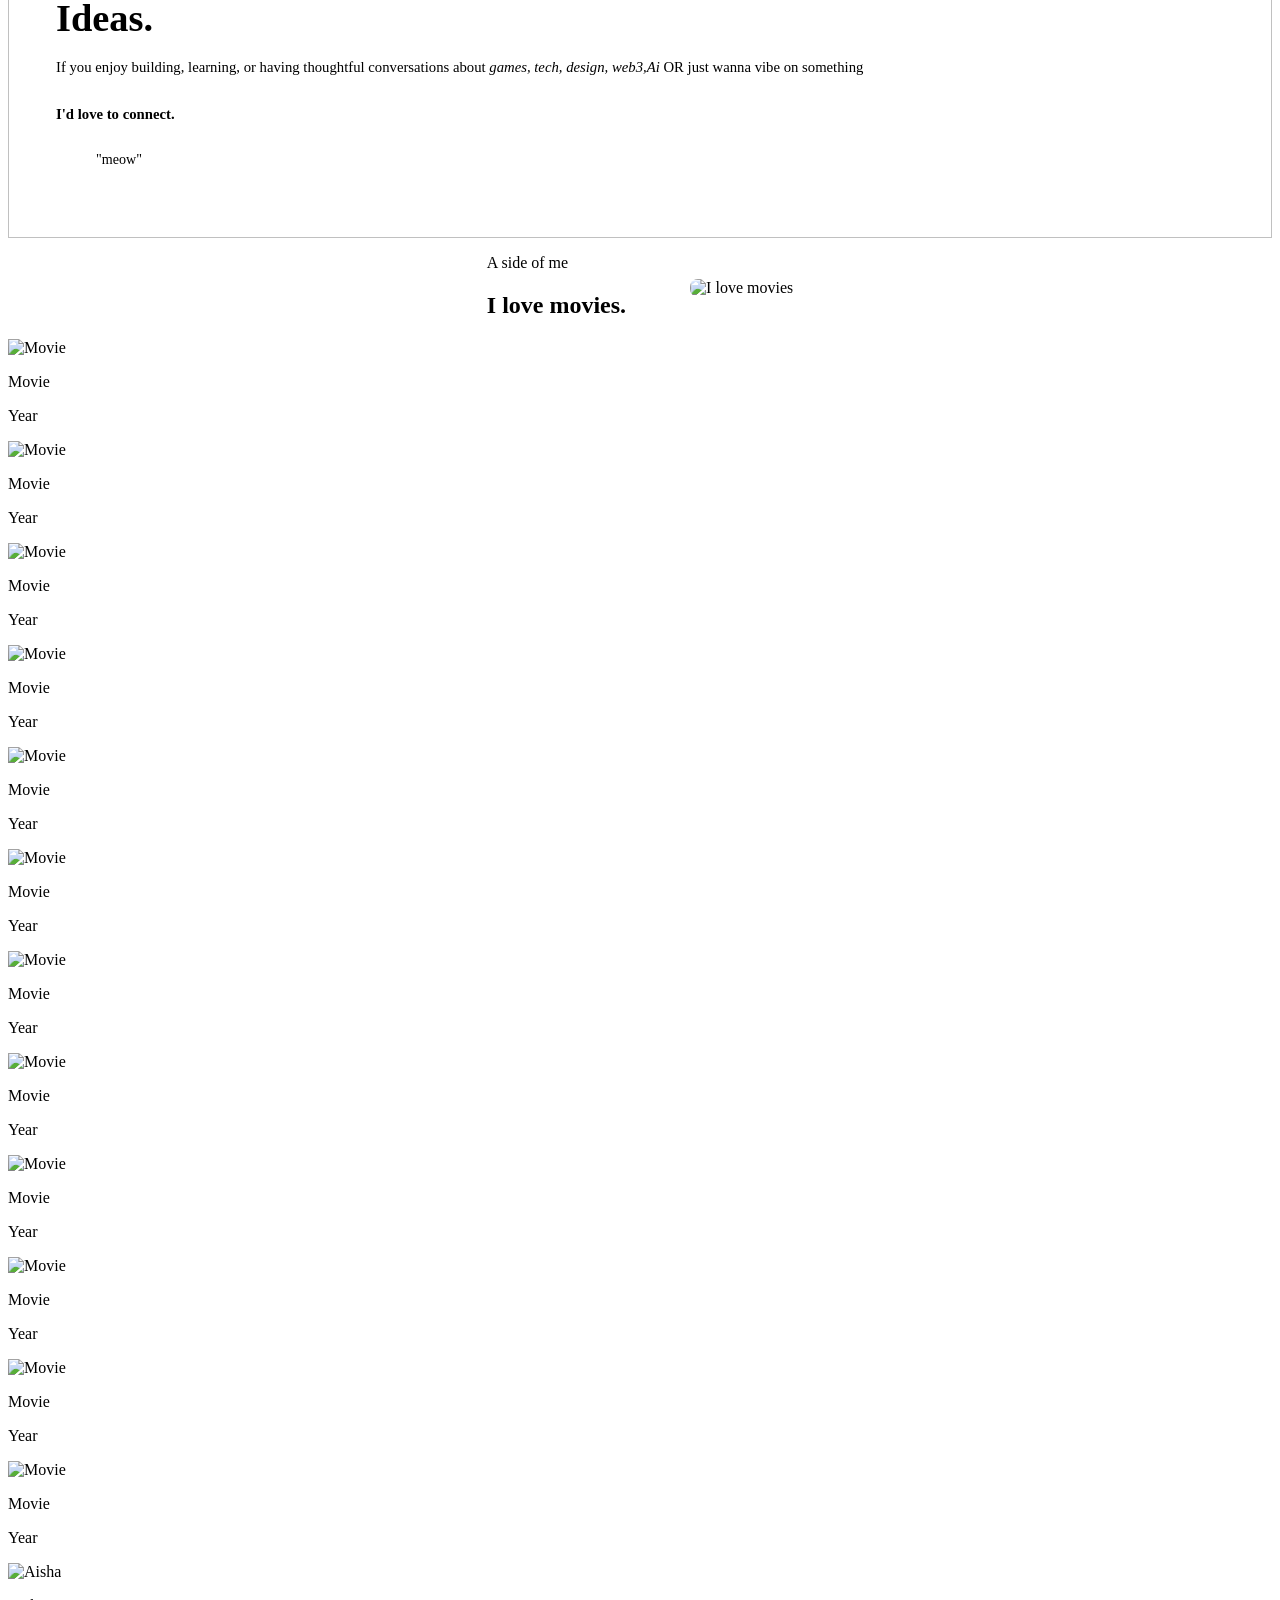
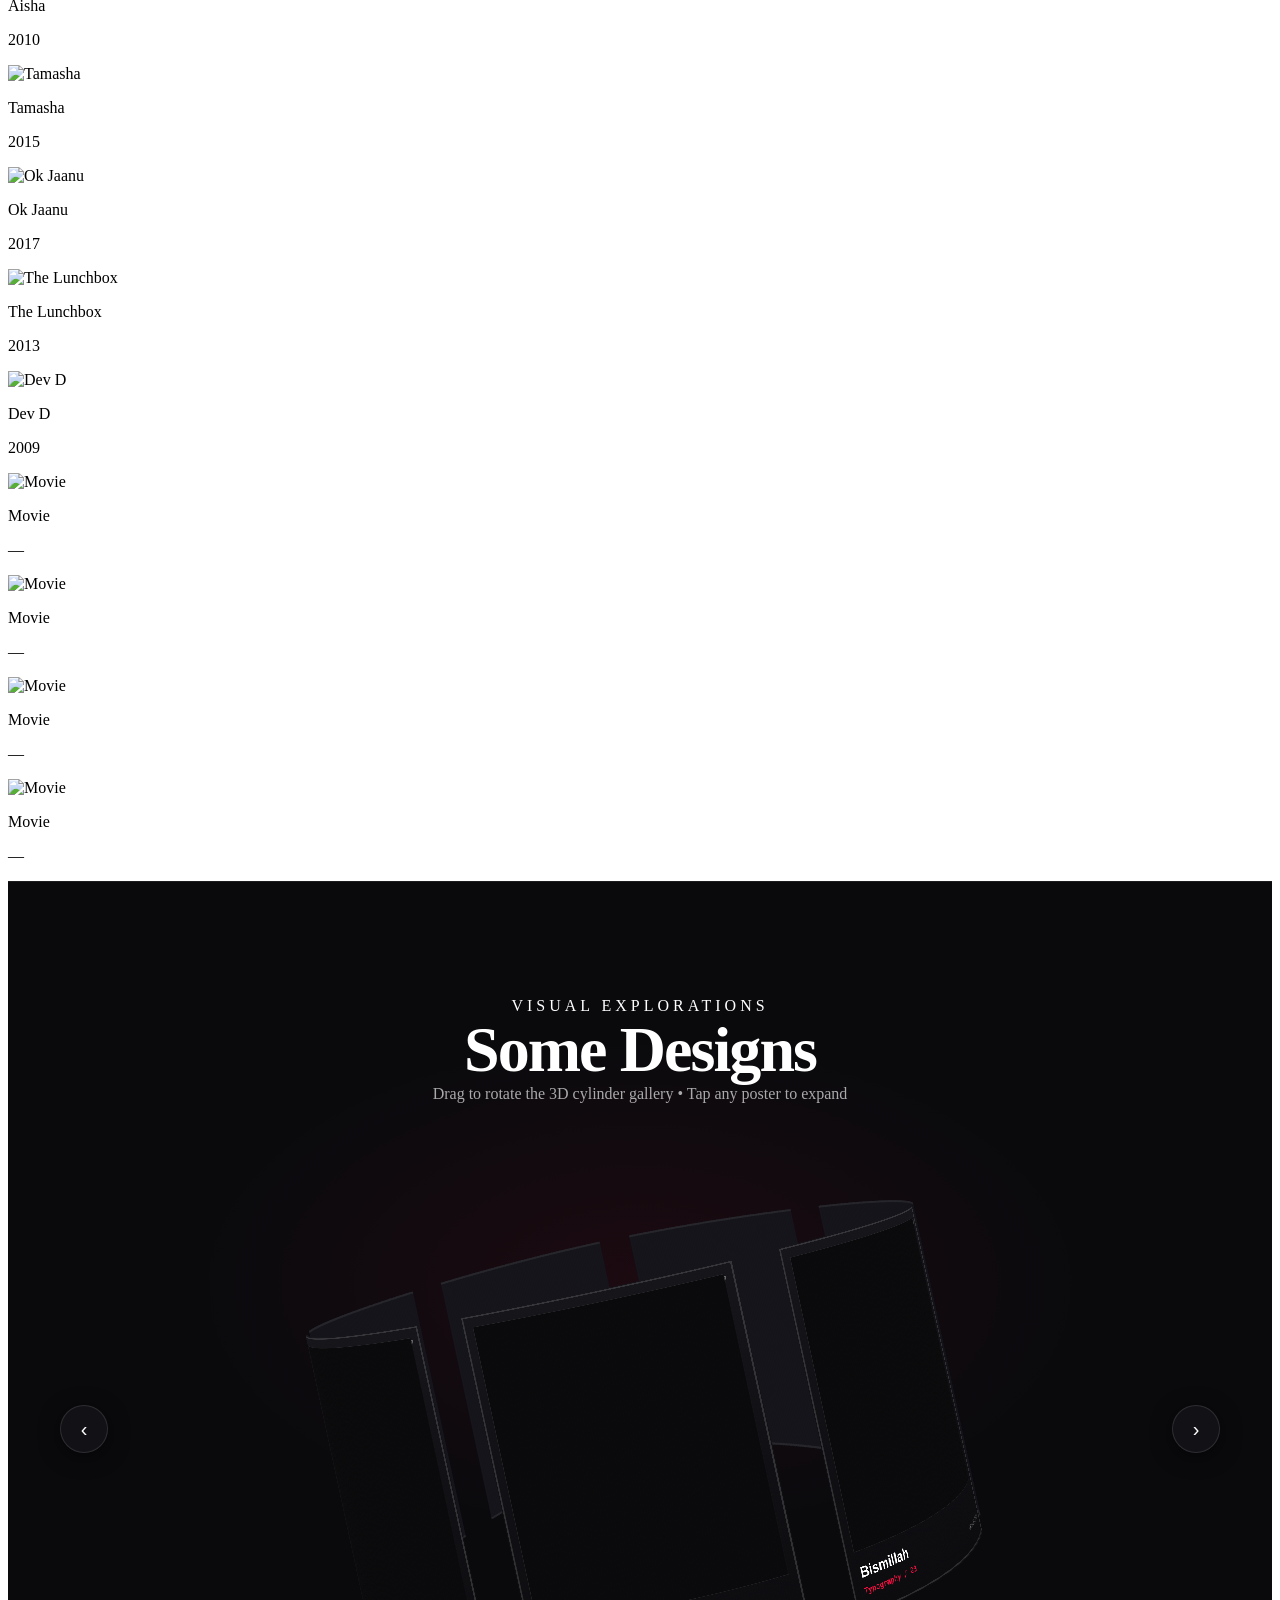
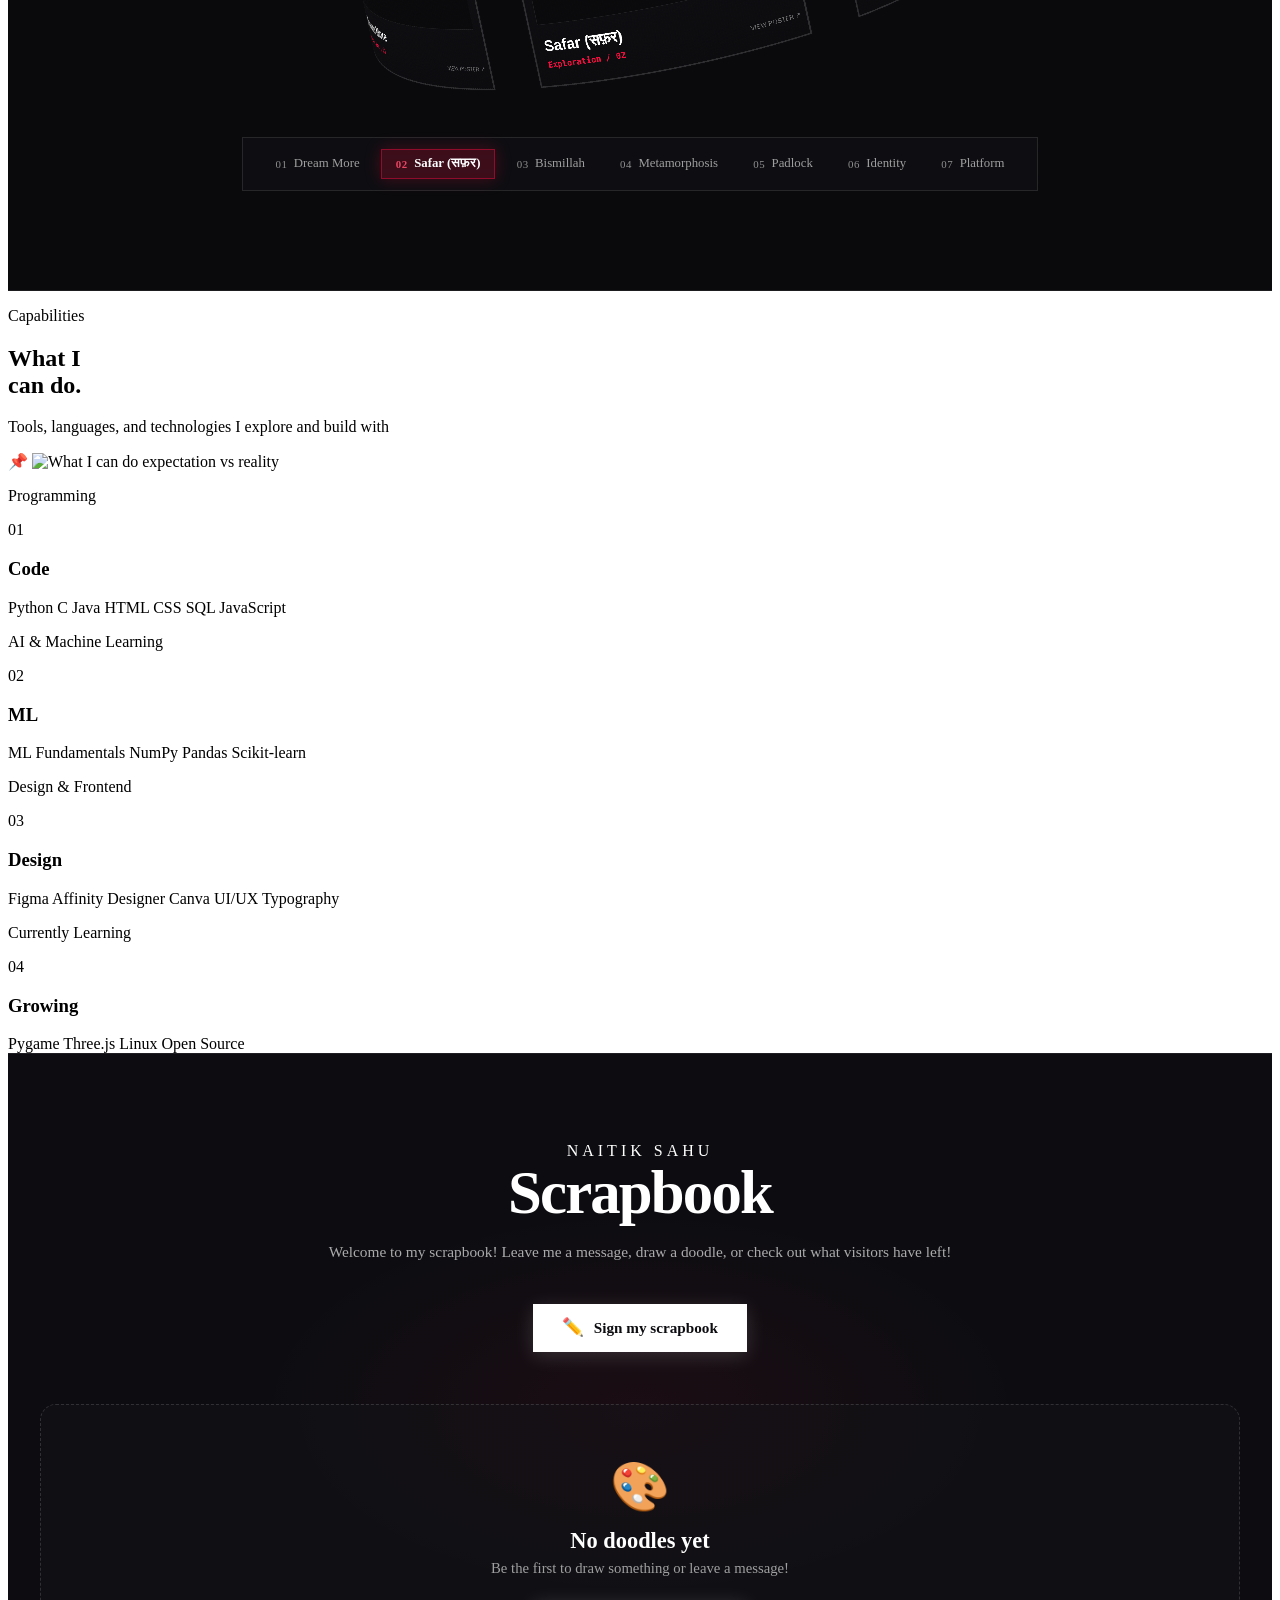
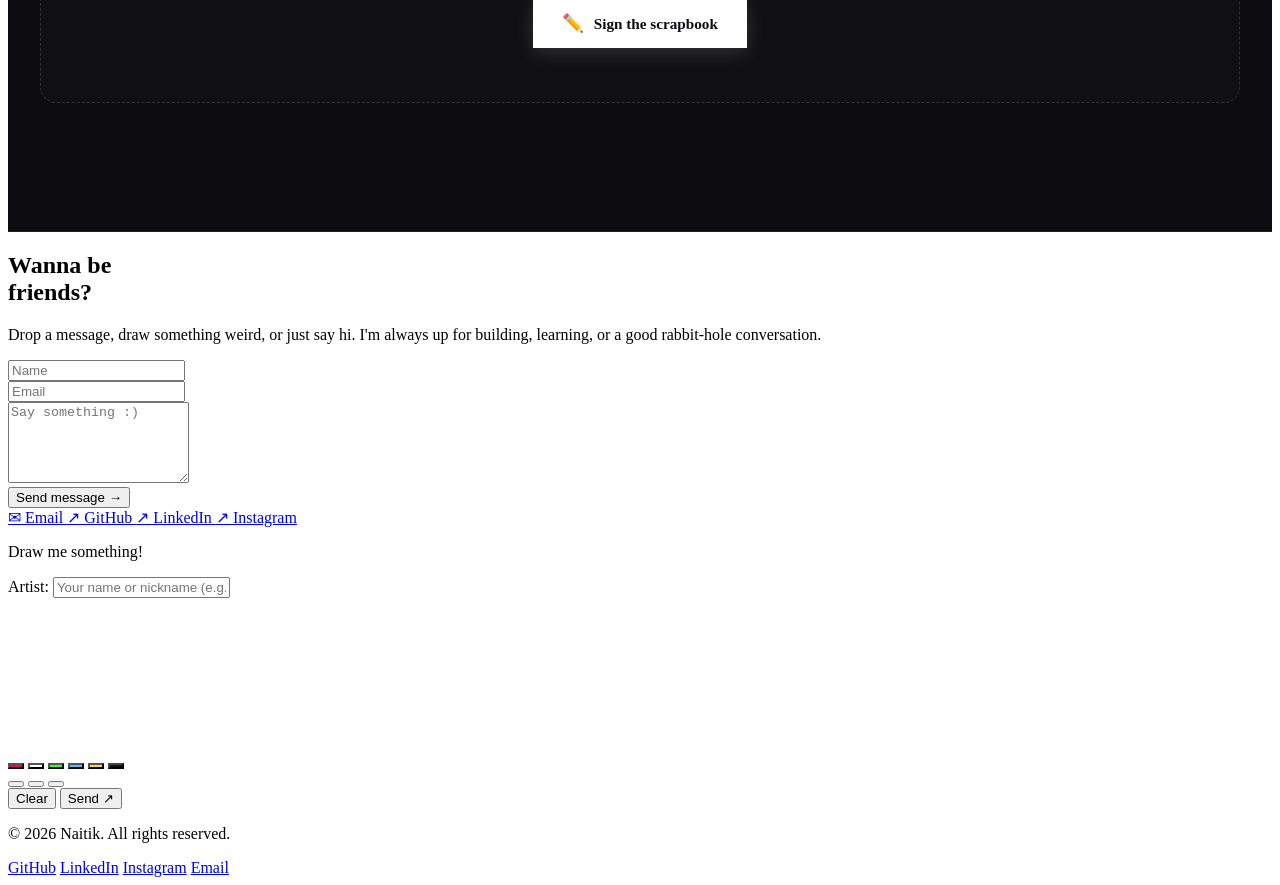
==== commit 6723de39: "feat: implement 3D cylinder gallery for posters, guestbook scrapbook section, and remove drag hint" ====
--- a/index.html
+++ b/index.html
@@ -4,37 +4,32 @@
 <head>
   <meta charset="UTF-8" />
   <meta name="viewport" content="width=device-width, initial-scale=1.0" />
-  <title>Naitik Sahu — Developer, AI Builder & Creator | Portfolio</title>
-  <meta name="author" content="Naitik Sahu" />
+  <title>Naitik — Unfiltered</title>
+  <meta name="author" content="Naitik" />
   <meta name="description"
-    content="Official portfolio and personal website of Naitik Sahu (nAItiklearn) — 17-year-old student developer, AI builder, and creator from Lucknow, India. Explore projects, GitHub, email, and contact info." />
-  <meta name="keywords"
-    content="Naitik Sahu, Naitik, nAItiklearn, Naitik Sahu portfolio, Naitik Sahu developer, Naitik Sahu GitHub, Naitik Sahu email, Naitik Sahu Lucknow, SeekPDF" />
+    content="Naitik's unfiltered corner — chaos, movies, designs, experiments, and curiosity." />
+  <meta name="robots" content="noindex, nofollow, noarchive" />
   <link rel="canonical" href="https://naitiklearn.github.io/naitik-portfolio/" />
 
   <!-- Open Graph / Facebook / LinkedIn -->
-  <meta property="og:site_name" content="Naitik Sahu Portfolio" />
+  <meta property="og:site_name" content="Naitik" />
   <meta property="og:type" content="profile" />
-  <meta property="og:title" content="Naitik Sahu — Developer, AI Builder & Creator" />
+  <meta property="og:title" content="Naitik — Unfiltered" />
   <meta property="og:description"
-    content="Official portfolio and website of Naitik Sahu (nAItiklearn) — 17-year-old developer, AI builder, and creator. Explore projects, GitHub, email, and contact info." />
+    content="Naitik's unfiltered corner — chaos, movies, designs, experiments, and curiosity." />
   <meta property="og:url" content="https://naitiklearn.github.io/naitik-portfolio/" />
   <meta property="og:image" content="https://naitiklearn.github.io/naitik-portfolio/new-abtmeimage.png" />
   <meta property="profile:first_name" content="Naitik" />
-  <meta property="profile:last_name" content="Sahu" />
   <meta property="profile:username" content="nAItiklearn" />
 
   <!-- Twitter Card -->
   <meta name="twitter:card" content="summary_large_image" />
-  <meta name="twitter:title" content="Naitik Sahu — Developer, AI Builder & Creator" />
+  <meta name="twitter:title" content="Naitik — Unfiltered" />
   <meta name="twitter:description"
-    content="Official portfolio and website of Naitik Sahu (nAItiklearn) — 17-year-old developer, AI builder, and creator. Explore projects, GitHub, email, and contact info." />
+    content="Naitik's unfiltered corner — chaos, movies, designs, experiments, and curiosity." />
   <meta name="twitter:image" content="https://naitiklearn.github.io/naitik-portfolio/new-abtmeimage.png" />
 
-  <!-- Google Search Console verification meta tag placeholder -->
-  <meta name="google-site-verification" content="" />
-
-  <!-- Schema.org JSON-LD: Google Knowledge Graph & Entity Disambiguation for Naitik Sahu -->
+  <!-- Schema.org JSON-LD -->
   <script type="application/ld+json">
   {
     "@context": "https://schema.org",
@@ -42,44 +37,24 @@
       {
         "@type": "Person",
         "@id": "https://naitiklearn.github.io/naitik-portfolio/#person",
-        "name": "Naitik Sahu",
-        "alternateName": ["Naitik", "nAItiklearn", "Naitik Sahu Lucknow"],
-        "description": "Naitik Sahu is a 17-year-old developer, AI builder, and student from Lucknow, India. Creator of SeekPDF and open-source contributor.",
+        "name": "Naitik",
+        "alternateName": ["nAItiklearn"],
+        "description": "Naitik's unfiltered personal website and creative playground.",
         "url": "https://naitiklearn.github.io/naitik-portfolio/",
         "image": "https://naitiklearn.github.io/naitik-portfolio/new-abtmeimage.png",
         "email": "mailto:naiitik1526@gmail.com",
-        "jobTitle": "Software Developer & AI Builder",
-        "nationality": {
-          "@type": "Country",
-          "name": "India"
-        },
-        "homeLocation": {
-          "@type": "Place",
-          "name": "Lucknow, Uttar Pradesh, India"
-        },
         "sameAs": [
           "https://github.com/nAItiklearn",
           "https://www.linkedin.com/in/nAItiklearn",
           "https://www.instagram.com/naitiknyc/"
-        ],
-        "knowsAbout": [
-          "Artificial Intelligence",
-          "Machine Learning",
-          "Web Development",
-          "Python",
-          "Game Development",
-          "JavaScript",
-          "C Programming",
-          "Linux",
-          "Open Source"
         ]
       },
       {
         "@type": "WebSite",
         "@id": "https://naitiklearn.github.io/naitik-portfolio/#website",
         "url": "https://naitiklearn.github.io/naitik-portfolio/",
-        "name": "Naitik Sahu Portfolio",
-        "description": "Official personal portfolio and project showcase of Naitik Sahu (nAItiklearn)",
+        "name": "Naitik — Unfiltered",
+        "description": "Naitik's unfiltered personal space and playground",
         "publisher": {
           "@id": "https://naitiklearn.github.io/naitik-portfolio/#person"
         },
@@ -98,7 +73,7 @@
   <link rel="preconnect" href="https://fonts.googleapis.com" />
   <link rel="preconnect" href="https://fonts.gstatic.com" crossorigin />
   <link
-    href="https://fonts.googleapis.com/css2?family=Montserrat:wght@400;600;700;800&family=Inter:wght@300;400;500;600&family=Black+Han+Sans&display=swap"
+    href="https://fonts.googleapis.com/css2?family=Montserrat:wght@400;600;700;800&family=Inter:wght@300;400;500;600&family=Black+Han+Sans&family=Syne:wght@500;700;800&family=Space+Mono:wght@400;700&display=swap"
     rel="stylesheet" />
 
   <!-- Lenis CSS -->
@@ -112,9 +87,9 @@
   <link rel="stylesheet" href="css/marquee.css" />
   <link rel="stylesheet" href="css/about.css" />
   <link rel="stylesheet" href="css/work.css" />
-  <link rel="stylesheet" href="css/projects.css" />
-  <link rel="stylesheet" href="css/designs.css?v=2" />
+  <link rel="stylesheet" href="css/designs.css?v=3" />
   <link rel="stylesheet" href="css/skills.css" />
+  <link rel="stylesheet" href="css/scrapbook.css" />
   <link rel="stylesheet" href="css/contact.css" />
   <link rel="stylesheet" href="css/cursor.css?v=1" />
 </head>
@@ -135,9 +110,9 @@
     <ul class="nav__links">
       <li><a href="#about" class="nav__link">About</a></li>
       <li><a href="#work" class="nav__link">I Love Movies</a></li>
-      <li><a href="#projects" class="nav__link">Projects</a></li>
       <li><a href="#designs" class="nav__link">Designs</a></li>
       <li><a href="#skills" class="nav__link">Skills</a></li>
+      <li><a href="#scrapbook" class="nav__link">Scrapbook</a></li>
       <li><a href="#contact" class="nav__cta">Say Hi to goat</a></li>
     </ul>
 
@@ -151,9 +126,9 @@
     <button class="nav__mobile-close" id="nav-mobile-close">✕ Close</button>
     <a href="#about" class="nav__mobile-link">About</a>
     <a href="#work" class="nav__mobile-link">I Love Movies</a>
-    <a href="#projects" class="nav__mobile-link">Projects</a>
     <a href="#designs" class="nav__mobile-link">Designs</a>
     <a href="#skills" class="nav__mobile-link">Skills</a>
+    <a href="#scrapbook" class="nav__mobile-link">Scrapbook</a>
     <a href="#contact" class="nav__mobile-link">Contact</a>
   </div>
 
@@ -210,12 +185,12 @@
         <div style="position: relative; display: inline-block;">
           <span
             style="position: absolute; top: -28px; left: 50%; transform: translateX(-50%); font-size: 2rem; z-index: 6;">📌</span>
-          <img src="components/hero-sec/main-image.jpeg" alt="Naitik Sahu"
+          <img src="components/hero-sec/main-image.jpeg" alt="Naitik"
             style="width: clamp(130px, 14vw, 200px); height: auto; display: block; box-shadow: 4px 6px 20px rgba(0,0,0,0.5);">
         </div>
       </div>
 
-      <h1 class="hero__tagline" aria-label="Naitik Sahu"
+      <h1 class="hero__tagline" aria-label="Naitik"
         style="font-family: 'Black Han Sans', 'Montserrat', sans-serif; font-size: clamp(4rem, 12vw, 12rem); font-weight: 900; margin: 0; line-height: 1; color: #f5e642; text-shadow: 5px 5px 0px #1a1a00, 8px 8px 0px rgba(0,0,0,0.4); letter-spacing: -0.02em;">
         NAITIK
       </h1>
@@ -282,13 +257,13 @@
   <!-- =============================================
      02. ABOUT — Rotating panels (scroll-animation)
      ============================================= -->
-  <section id="about" aria-label="About Naitik Sahu">
+  <section id="about" aria-label="About Naitik">
 
     <!-- Panel 1 — Entry -->
     <div class="about-panel about-panel--1">
       <div class="about-panel__inner">
         <div class="about-panel__col">
-          <img src="new-abtmeimage.png" alt="Naitik Sahu"
+          <img src="new-abtmeimage.png" alt="Naitik"
             style="width: 100%; border-radius: 8px; box-shadow: var(--shadow-md); max-width: 500px;" />
         </div>
         <div class="about-panel__col">
@@ -300,7 +275,7 @@
             <div style="position: relative; z-index: 1; padding: 3.5rem 3rem 3.5rem 3rem;">
               <p class="about-panel__num">01 / about</p>
               <h2 class="about-panel__heading" style="margin-bottom: 1rem; font-size: clamp(1.4rem, 3vw, 2.4rem);">
-                yo!!<br>I'm<br>Naitik Sahu.</h2>
+                yo!!<br>I'm<br>Naitik.</h2>
               <p class="about-panel__body" style="font-size: clamp(0.78rem, 1.2vw, 0.92rem); line-height: 1.6;">
                 i'm <strong>17 year old</strong> from lucknow. I use arch btw.
               </p>
@@ -634,364 +609,46 @@
   </section>
 
 
+
+
   <!-- =============================================
-     04. PROJECTS — Stack animation (project-showcase)
-     ============================================= -->
-  <!-- =============================================
-     04. PROJECTS — Codegrid Otsuka 3D Cards
-     ============================================= -->
-  <section id="projects" aria-label="Projects">
-
-    <div class="projects__header">
-      <p class="projects__label">Selected Work</p>
-      <h2>My <span>Projects</span></h2>
-      <p class="projects__sub">Hover cards to flip 3D · Tilt with cursor · Click to explore code</p>
-    </div>
-
-    <div class="projects__stage">
-      <div class="projects__track">
-
-        <!-- Card 1: Space Shooter -->
-        <div class="otsuka-card" data-link="https://github.com/nAItiklearn/SPACE-SHOOTER">
-          <div class="otsuka-cube">
-            <div class="otsuka-face otsuka-face-front">
-              <div class="card-top">
-                <span class="card-cat">Game Dev</span>
-                <span class="card-index">01</span>
-              </div>
-              <div class="card-thumb-wrap">
-                <img class="card-thumb" src="projects/cs_projects/game.png" alt="Space Shooter" loading="lazy" />
-              </div>
-              <h3 class="card-title">Space Shooter</h3>
-              <div class="card-meta">
-                <p class="card-desc">Retro arcade space shooter built with custom physics and enemy waves.</p>
-                <svg class="card-arrow" viewBox="0 0 24 24" fill="none" stroke="currentColor" stroke-width="2"
-                  stroke-linecap="round" stroke-linejoin="round">
-                  <line x1="4" y1="12" x2="20" y2="12" />
-                  <polyline points="14 6 20 12 14 18" />
-                </svg>
-              </div>
-            </div>
-            <div class="otsuka-face otsuka-face-back">
-              <div>
-                <div class="card-back-header">
-                  <span class="card-cat">Hack Club Project</span>
-                  <span class="card-index">01</span>
-                </div>
-                <h3 class="card-back-title" style="margin-top:0.75rem;">Space Shooter</h3>
-                <p class="card-back-desc">
-                  Pygame arcade space shooter made for Hack Club. Features custom sprite physics, particle explosions,
-                  dynamic wave difficulty, and real-time score tracking.
-                </p>
-                <div class="card-tags">
-                  <span class="card-tag">Python</span>
-                  <span class="card-tag">Pygame</span>
-                  <span class="card-tag">Hack Club</span>
-                  <span class="card-tag">Game Dev</span>
-                </div>
-              </div>
-              <a href="https://github.com/nAItiklearn/SPACE-SHOOTER" target="_blank" rel="noopener noreferrer"
-                class="card-github-btn">
-                View on GitHub ↗
-              </a>
-            </div>
-            <div class="otsuka-face otsuka-face-right"></div>
-            <div class="otsuka-face otsuka-face-left"></div>
-            <div class="otsuka-face otsuka-face-top"></div>
-            <div class="otsuka-face otsuka-face-bottom"></div>
-          </div>
-        </div>
-
-        <!-- Card 2: Bias Detector -->
-        <div class="otsuka-card" data-link="https://github.com/nAItiklearn/bias-detecter-">
-          <div class="otsuka-cube">
-            <div class="otsuka-face otsuka-face-front">
-              <div class="card-top">
-                <span class="card-cat">NLP & AI</span>
-                <span class="card-index">02</span>
-              </div>
-              <div class="card-thumb-wrap">
-                <img class="card-thumb" src="projects/cs_projects/bias_detector.png" alt="Bias Detector"
-                  loading="lazy" />
-              </div>
-              <h3 class="card-title">Bias Detector</h3>
-              <div class="card-meta">
-                <p class="card-desc">Detects emotional framing, sensationalism, and loaded words in media.</p>
-                <svg class="card-arrow" viewBox="0 0 24 24" fill="none" stroke="currentColor" stroke-width="2"
-                  stroke-linecap="round" stroke-linejoin="round">
-                  <line x1="4" y1="12" x2="20" y2="12" />
-                  <polyline points="14 6 20 12 14 18" />
-                </svg>
-              </div>
-            </div>
-            <div class="otsuka-face otsuka-face-back">
-              <div>
-                <div class="card-back-header">
-                  <span class="card-cat">Linguistic Analysis</span>
-                  <span class="card-index">02</span>
-                </div>
-                <h3 class="card-back-title" style="margin-top:0.75rem;">Bias Detector</h3>
-                <p class="card-back-desc">
-                  NLP engine that flags sensationalism, emotional triggers, us-vs-them framing, and manipulative
-                  rhetoric in news headlines and social posts.
-                </p>
-                <div class="card-tags">
-                  <span class="card-tag">Python</span>
-                  <span class="card-tag">NLP</span>
-                  <span class="card-tag">Text Analysis</span>
-                  <span class="card-tag">Web</span>
-                </div>
-              </div>
-              <a href="https://github.com/nAItiklearn/bias-detecter-" target="_blank" rel="noopener noreferrer"
-                class="card-github-btn">
-                View on GitHub ↗
-              </a>
-            </div>
-            <div class="otsuka-face otsuka-face-right"></div>
-            <div class="otsuka-face otsuka-face-left"></div>
-            <div class="otsuka-face otsuka-face-top"></div>
-            <div class="otsuka-face otsuka-face-bottom"></div>
-          </div>
-        </div>
-
-        <!-- Card 3: Multi-Agent AI Assistant -->
-        <div class="otsuka-card" data-link="https://github.com/nAItiklearn/ai-research-assistant">
-          <div class="otsuka-cube">
-            <div class="otsuka-face otsuka-face-front">
-              <div class="card-top">
-                <span class="card-cat">Autonomous AI</span>
-                <span class="card-index">03</span>
-              </div>
-              <div class="card-thumb-wrap">
-                <img class="card-thumb" src="projects/cs_projects/multi-agent.png" alt="Multi-Agent Research Assistant"
-                  loading="lazy" />
-              </div>
-              <h3 class="card-title">Multi-Agent AI</h3>
-              <div class="card-meta">
-                <p class="card-desc">Autonomous research assistant powered by Google Gemini 2.5.</p>
-                <svg class="card-arrow" viewBox="0 0 24 24" fill="none" stroke="currentColor" stroke-width="2"
-                  stroke-linecap="round" stroke-linejoin="round">
-                  <line x1="4" y1="12" x2="20" y2="12" />
-                  <polyline points="14 6 20 12 14 18" />
-                </svg>
-              </div>
-            </div>
-            <div class="otsuka-face otsuka-face-back">
-              <div>
-                <div class="card-back-header">
-                  <span class="card-cat">Multi-Agent System</span>
-                  <span class="card-index">03</span>
-                </div>
-                <h3 class="card-back-title" style="margin-top:0.75rem;">AI Research Assistant</h3>
-                <p class="card-back-desc">
-                  Multi-agent architecture using Gemini 2.5 that automates discovering, ingesting, cross-referencing,
-                  and synthesizing academic research papers.
-                </p>
-                <div class="card-tags">
-                  <span class="card-tag">Python</span>
-                  <span class="card-tag">Gemini 2.5</span>
-                  <span class="card-tag">Multi-Agent</span>
-                  <span class="card-tag">Automation</span>
-                </div>
-              </div>
-              <a href="https://github.com/nAItiklearn/ai-research-assistant" target="_blank" rel="noopener noreferrer"
-                class="card-github-btn">
-                View on GitHub ↗
-              </a>
-            </div>
-            <div class="otsuka-face otsuka-face-right"></div>
-            <div class="otsuka-face otsuka-face-left"></div>
-            <div class="otsuka-face otsuka-face-top"></div>
-            <div class="otsuka-face otsuka-face-bottom"></div>
-          </div>
-        </div>
-
-        <!-- Card 4: Match Predictor -->
-        <div class="otsuka-card" data-link="https://github.com/nAItiklearn/T20-final-winner-predictor-">
-          <div class="otsuka-cube">
-            <div class="otsuka-face otsuka-face-front">
-              <div class="card-top">
-                <span class="card-cat">Machine Learning</span>
-                <span class="card-index">04</span>
-              </div>
-              <div class="card-thumb-wrap">
-                <img class="card-thumb" src="projects/cs_projects/ml_model.png" alt="Match Predictor" loading="lazy" />
-              </div>
-              <h3 class="card-title">Match Predictor</h3>
-              <div class="card-meta">
-                <p class="card-desc">Cricket match win probability model trained on 3,086 matches.</p>
-                <svg class="card-arrow" viewBox="0 0 24 24" fill="none" stroke="currentColor" stroke-width="2"
-                  stroke-linecap="round" stroke-linejoin="round">
-                  <line x1="4" y1="12" x2="20" y2="12" />
-                  <polyline points="14 6 20 12 14 18" />
-                </svg>
-              </div>
-            </div>
-            <div class="otsuka-face otsuka-face-back">
-              <div>
-                <div class="card-back-header">
-                  <span class="card-cat">Predictive ML</span>
-                  <span class="card-index">04</span>
-                </div>
-                <h3 class="card-back-title" style="margin-top:0.75rem;">Match Predictor</h3>
-                <p class="card-back-desc">
-                  Trained on 3,086 international cricket fixtures with 68.61% accuracy. Predicts winner probability,
-                  momentum shifts, and match trajectory.
-                </p>
-                <div class="card-tags">
-                  <span class="card-tag">Python</span>
-                  <span class="card-tag">Scikit-learn</span>
-                  <span class="card-tag">Pandas</span>
-                  <span class="card-tag">JSON</span>
-                </div>
-              </div>
-              <a href="https://github.com/nAItiklearn/T20-final-winner-predictor-" target="_blank"
-                rel="noopener noreferrer" class="card-github-btn">
-                View on GitHub ↗
-              </a>
-            </div>
-            <div class="otsuka-face otsuka-face-right"></div>
-            <div class="otsuka-face otsuka-face-left"></div>
-            <div class="otsuka-face otsuka-face-top"></div>
-            <div class="otsuka-face otsuka-face-bottom"></div>
-          </div>
-        </div>
-
-        <!-- Card 5: Frequency 2004 -->
-        <div class="otsuka-card" data-link="https://github.com/mishraansh07/Frequency2004">
-          <div class="otsuka-cube">
-            <div class="otsuka-face otsuka-face-front">
-              <div class="card-top">
-                <span class="card-cat">Web & Retro Audio</span>
-                <span class="card-index">05</span>
-              </div>
-              <div class="card-thumb-wrap">
-                <img class="card-thumb" src="projects/cs_projects/freq_2004.png" alt="Frequency 2004" loading="lazy" />
-              </div>
-              <h3 class="card-title">Frequency 2004</h3>
-              <div class="card-meta">
-                <p class="card-desc">Nostalgic 2000s iPod music platform with real-time shoutbox.</p>
-                <svg class="card-arrow" viewBox="0 0 24 24" fill="none" stroke="currentColor" stroke-width="2"
-                  stroke-linecap="round" stroke-linejoin="round">
-                  <line x1="4" y1="12" x2="20" y2="12" />
-                  <polyline points="14 6 20 12 14 18" />
-                </svg>
-              </div>
-            </div>
-            <div class="otsuka-face otsuka-face-back">
-              <div>
-                <div class="card-back-header">
-                  <span class="card-cat">Retro Web App</span>
-                  <span class="card-index">05</span>
-                </div>
-                <h3 class="card-back-title" style="margin-top:0.75rem;">Frequency 2004</h3>
-                <p class="card-back-desc">
-                  An iPod-era throwback website with synchronized music party rooms, Winamp vibes, live FM shoutbox, and
-                  early-2000s nostalgia.
-                </p>
-                <div class="card-tags">
-                  <span class="card-tag">HTML/CSS</span>
-                  <span class="card-tag">JavaScript</span>
-                  <span class="card-tag">Web Audio</span>
-                  <span class="card-tag">Retro UI</span>
-                </div>
-              </div>
-              <a href="https://github.com/mishraansh07/Frequency2004" target="_blank" rel="noopener noreferrer"
-                class="card-github-btn">
-                View on GitHub ↗
-              </a>
-            </div>
-            <div class="otsuka-face otsuka-face-right"></div>
-            <div class="otsuka-face otsuka-face-left"></div>
-            <div class="otsuka-face otsuka-face-top"></div>
-            <div class="otsuka-face otsuka-face-bottom"></div>
-          </div>
-        </div>
-
-        <!-- Card 6: Portfolio Website -->
-        <div class="otsuka-card" data-link="https://github.com/nAItiklearn/naitik-portfolio">
-          <div class="otsuka-cube">
-            <div class="otsuka-face otsuka-face-front">
-              <div class="card-top">
-                <span class="card-cat">Creative Dev</span>
-                <span class="card-index">06</span>
-              </div>
-              <div class="card-thumb-wrap">
-                <img class="card-thumb" src="projects/cs_projects/port.png" alt="Portfolio" loading="lazy" />
-              </div>
-              <h3 class="card-title">Portfolio</h3>
-              <div class="card-meta">
-                <p class="card-desc">Interactive portfolio with 3D mosaic flip, canvas drawing, and animations.</p>
-                <svg class="card-arrow" viewBox="0 0 24 24" fill="none" stroke="currentColor" stroke-width="2"
-                  stroke-linecap="round" stroke-linejoin="round">
-                  <line x1="4" y1="12" x2="20" y2="12" />
-                  <polyline points="14 6 20 12 14 18" />
-                </svg>
-              </div>
-            </div>
-            <div class="otsuka-face otsuka-face-back">
-              <div>
-                <div class="card-back-header">
-                  <span class="card-cat">Personal Site</span>
-                  <span class="card-index">06</span>
-                </div>
-                <h3 class="card-back-title" style="margin-top:0.75rem;">Naitik's Portfolio</h3>
-                <p class="card-back-desc">
-                  Curated showcase crafted with GSAP 3D transforms, Lenis smooth scrolling, Three.js letter rendering,
-                  and custom design tokens.
-                </p>
-                <div class="card-tags">
-                  <span class="card-tag">GSAP 3D</span>
-                  <span class="card-tag">Three.js</span>
-                  <span class="card-tag">HTML5 Canvas</span>
-                  <span class="card-tag">Design</span>
-                </div>
-              </div>
-              <a href="https://github.com/nAItiklearn/naitik-portfolio" target="_blank" rel="noopener noreferrer"
-                class="card-github-btn">
-                View on GitHub ↗
-              </a>
-            </div>
-            <div class="otsuka-face otsuka-face-right"></div>
-            <div class="otsuka-face otsuka-face-left"></div>
-            <div class="otsuka-face otsuka-face-top"></div>
-            <div class="otsuka-face otsuka-face-bottom"></div>
-          </div>
-        </div>
-
-      </div>
-    </div>
-
-    <div class="projects__hint">
-      <span>⇄</span> Drag or scroll horizontally to explore all 6 projects
-    </div>
-
-  </section>
-
-  <!-- =============================================
-     SOME DESIGNS — Codegrid Mosaic Flip 3D Hover Effect
+     SOME DESIGNS — Hank-D-Tank 3D Cylinder Gallery
      ============================================= -->
   <section id="designs" aria-label="Some Designs">
-    <div class="designs__header">
+    <div class="designs__header reveal">
       <p class="designs__label">Visual Explorations</p>
       <h2>Some <span>Designs</span></h2>
-      <p class="designs__sub">Hover over poster titles below to flip the 3D mosaic</p>
-    </div>
-
-    <div class="mosaic-spotlight">
-      <div class="mosaic-stage">
-        <div class="project-preview"></div>
+      <p class="designs__sub">Drag to rotate the 3D cylinder gallery • Tap any poster to expand</p>
+    </div>
+
+    <div class="cylinder-wrapper reveal">
+      <div class="cylinder-stage">
+        <button class="cylinder-arrow cylinder-arrow--prev" id="cylinder-prev" aria-label="Previous poster">‹</button>
+        <canvas id="cylinder-canvas" aria-label="3D Cylinder Gallery of Posters"></canvas>
+        <button class="cylinder-arrow cylinder-arrow--next" id="cylinder-next" aria-label="Next poster">›</button>
       </div>
 
       <nav class="project-list" aria-label="Posters list">
-        <a data-index="1" class="active"><span class="project-list__num">01</span> Dream More</a>
-        <a data-index="2"><span class="project-list__num">02</span> Safar (सफ़र)</a>
-        <a data-index="3"><span class="project-list__num">03</span> Bismillah</a>
-        <a data-index="4"><span class="project-list__num">04</span> Metamorphosis</a>
-        <a data-index="5"><span class="project-list__num">05</span> Padlock</a>
-        <a data-index="6"><span class="project-list__num">06</span> Identity</a>
-        <a data-index="7"><span class="project-list__num">07</span> Platform</a>
+        <a data-index="0" class="active"><span class="project-list__num">01</span> Dream More</a>
+        <a data-index="1"><span class="project-list__num">02</span> Safar (सफ़र)</a>
+        <a data-index="2"><span class="project-list__num">03</span> Bismillah</a>
+        <a data-index="3"><span class="project-list__num">04</span> Metamorphosis</a>
+        <a data-index="4"><span class="project-list__num">05</span> Padlock</a>
+        <a data-index="5"><span class="project-list__num">06</span> Identity</a>
+        <a data-index="6"><span class="project-list__num">07</span> Platform</a>
       </nav>
+    </div>
+
+    <!-- Lightbox Modal for Fullscreen Poster Inspection -->
+    <div class="poster-lightbox" id="poster-lightbox" role="dialog" aria-modal="true" aria-label="Poster Preview">
+      <div class="poster-lightbox__dialog">
+        <button class="poster-lightbox__close" id="lightbox-close" aria-label="Close preview">✕</button>
+        <img class="poster-lightbox__img" id="lightbox-img" src="" alt="Poster preview" />
+        <div class="poster-lightbox__caption">
+          <h3 class="poster-lightbox__title" id="lightbox-title"></h3>
+          <p class="poster-lightbox__cat" id="lightbox-cat"></p>
+        </div>
+      </div>
     </div>
   </section>
 
@@ -1086,7 +743,105 @@
 
 
   <!-- =============================================
-     06. CONTACT — "Wanna be friends?"
+     06. SCRAPBOOK — Community Doodles & Guestbook
+     ============================================= -->
+  <section id="scrapbook" aria-label="Scrapbook">
+    <div class="container scrapbook__container">
+      <div class="scrapbook__header reveal">
+        <p class="scrapbook__label">Naitik Sahu</p>
+        <h2 class="scrapbook__title">Scrap<span>book</span></h2>
+        <p class="scrapbook__sub">
+          Welcome to my scrapbook! Leave me a message, draw a doodle, or check out what visitors have left!
+        </p>
+        <button class="scrapbook__sign-btn" id="open-scrapbook-modal" aria-haspopup="dialog">
+          <span class="sign-btn__icon">✏️</span> Sign my scrapbook
+        </button>
+      </div>
+
+      <!-- Scrapbook Cards Grid (Reference: 3-column doodle cards) -->
+      <div class="scrapbook__grid" id="scrapbook-grid" role="feed" aria-label="Visitor doodles">
+        <!-- Cards dynamically populated by js/scrapbook.js -->
+      </div>
+
+      <!-- Pagination Controls (Reference: "Previous 1 2 Next") -->
+      <div class="scrapbook__pagination" id="scrapbook-pagination" aria-label="Scrapbook pages">
+        <!-- Pagination buttons populated by js/scrapbook.js -->
+      </div>
+    </div>
+  </section>
+
+  <!-- Scrapbook Drawing & Signing Modal -->
+  <div class="scrapbook-modal" id="scrapbook-modal" role="dialog" aria-modal="true" aria-labelledby="modal-title" style="display: none;">
+    <div class="scrapbook-modal__backdrop" id="close-scrapbook-modal-backdrop"></div>
+    <div class="scrapbook-modal__dialog">
+      <div class="scrapbook-modal__header">
+        <div class="modal-header__text">
+          <h3 id="modal-title">Sign the Scrapbook 🎨</h3>
+          <p>Draw a doodle, write a note, or say hello! No email needed.</p>
+        </div>
+        <button class="scrapbook-modal__close" id="close-scrapbook-modal" aria-label="Close modal">✕</button>
+      </div>
+
+      <div class="scrapbook-modal__body">
+        <!-- Drawing Canvas Area -->
+        <div class="modal-canvas__wrapper">
+          <div class="modal-canvas__theme-toggle">
+            <button type="button" class="theme-toggle-btn active" data-bg="light">⚪ White Paper</button>
+            <button type="button" class="theme-toggle-btn" data-bg="dark">⚫ Dark Board</button>
+          </div>
+
+          <canvas id="scrapbook-draw-canvas" width="380" height="380" aria-label="Scrapbook drawing pad"></canvas>
+
+          <div class="modal-canvas__tools">
+            <div class="modal-colors" aria-label="Color palette">
+              <button type="button" class="m-color-btn active" data-color="#111111" style="background:#111; border-color:#fff;" title="Black"></button>
+              <button type="button" class="m-color-btn" data-color="#f40c3f" style="background:#f40c3f;" title="Red"></button>
+              <button type="button" class="m-color-btn" data-color="#2563eb" style="background:#2563eb;" title="Blue"></button>
+              <button type="button" class="m-color-btn" data-color="#16a34a" style="background:#16a34a;" title="Green"></button>
+              <button type="button" class="m-color-btn" data-color="#eab308" style="background:#eab308;" title="Yellow"></button>
+              <button type="button" class="m-color-btn" data-color="#9333ea" style="background:#9333ea;" title="Purple"></button>
+              <button type="button" class="m-color-btn" data-color="#ffffff" style="background:#fff; border-color:#999;" title="White"></button>
+              <button type="button" class="m-color-btn eraser-btn" data-color="eraser" title="Eraser">🧹</button>
+            </div>
+            <div class="modal-sizes" aria-label="Brush size">
+              <button type="button" class="m-size-btn" data-size="2" title="Fine (2px)">•</button>
+              <button type="button" class="m-size-btn active" data-size="4" title="Medium (4px)">●</button>
+              <button type="button" class="m-size-btn" data-size="8" title="Bold (8px)">⬤</button>
+            </div>
+            <div class="modal-canvas-actions">
+              <button type="button" class="m-tool-btn" id="modal-canvas-undo" title="Undo stroke">↶ Undo</button>
+              <button type="button" class="m-tool-btn" id="modal-canvas-clear" title="Clear canvas">🗑 Clear</button>
+            </div>
+          </div>
+        </div>
+
+        <!-- Name and Message fields (NO EMAIL) -->
+        <div class="modal-form__fields">
+          <div class="modal-field">
+            <label for="modal-input-name">Your Name / Nickname <span class="required">*</span></label>
+            <input type="text" id="modal-input-name" placeholder="e.g. Deven, Sam, Artistic Archer..." maxlength="50" required autocomplete="off" />
+            <span class="modal-field__error" id="modal-name-error" style="display:none;"></span>
+          </div>
+
+          <div class="modal-field">
+            <label for="modal-input-message">Message <span class="optional">(optional)</span></label>
+            <input type="text" id="modal-input-message" placeholder="e.g. Loved your site! Keep building :)" maxlength="140" autocomplete="off" />
+          </div>
+        </div>
+      </div>
+
+      <div class="scrapbook-modal__footer">
+        <button type="button" class="modal-btn modal-btn--cancel" id="cancel-scrapbook-modal">Cancel</button>
+        <button type="button" class="modal-btn modal-btn--submit" id="submit-scrapbook-doodle">
+          Post to Scrapbook 🚀
+        </button>
+      </div>
+    </div>
+  </div>
+
+
+  <!-- =============================================
+     07. CONTACT — "Wanna be friends?"
      ============================================= -->
   <section id="contact" aria-label="Contact">
     <div class="container">
@@ -1160,7 +915,7 @@
             <div class="canvas__author-bar">
               <span class="canvas__author-label">Artist:</span>
               <input type="text" id="canvas-author" class="canvas__author-input"
-                placeholder="Your name or valid email (required to send)" maxlength="80" autocomplete="off" />
+                placeholder="Your name or nickname (e.g. Alex)" maxlength="80" autocomplete="off" />
             </div>
             <div class="canvas__error-bar" id="canvas-author-error" style="display:none;"></div>
             <canvas id="draw-canvas" aria-label="Drawing canvas — draw anything for Naitik"></canvas>
@@ -1196,7 +951,7 @@
 
       <!-- Footer -->
       <footer class="contact__footer">
-        <p class="contact__footer-copy">© 2026 Naitik Sahu. All rights reserved.</p>
+        <p class="contact__footer-copy">© 2026 Naitik. All rights reserved.</p>
         <div class="contact__footer-links">
           <a href="https://github.com/nAItiklearn" class="contact__footer-link" target="_blank"
             rel="noopener">GitHub</a>
@@ -1219,12 +974,12 @@
   <!-- Lenis smooth scroll -->
   <script src="https://cdn.jsdelivr.net/npm/lenis@1.3.4/dist/lenis.min.js"></script>
 
-  <!-- GSAP + ScrollTrigger (one unified version) -->
+  <!-- GSAP + ScrollTrigger + Plugins -->
   <script src="https://cdn.jsdelivr.net/npm/gsap@3.13.0/dist/gsap.min.js"></script>
   <script src="https://cdn.jsdelivr.net/npm/gsap@3.13.0/dist/ScrollTrigger.min.js"></script>
   <script src="https://cdn.jsdelivr.net/npm/gsap@3.13.0/dist/MotionPathPlugin.min.js"></script>
   <script src="https://cdn.jsdelivr.net/npm/gsap@3.13.0/dist/Draggable.min.js"></script>
-  <!-- Note: InertiaPlugin is a premium GreenSock plugin. If Draggable requires it, we will use a basic Draggable without inertia or provide the free fallback. The user provided an InertiaPlugin script which we will include: -->
+  <script src="https://cdn.jsdelivr.net/npm/gsap@3.13.0/dist/Observer.min.js"></script>
   <script src="https://cdnjs.cloudflare.com/ajax/libs/gsap/3.13.0/InertiaPlugin.min.js"
     integrity="sha512-PEhxb+AivyFXL3zZnE/TwS4sgWRDZRF7aTGVGkiF7ej++sMKTtN+ZfrEo8lPxrfMIOws/1RkVc1Apua29ktRwg=="
     crossorigin="anonymous" referrerpolicy="no-referrer"></script>
@@ -1239,9 +994,9 @@
   <script src="js/hero.js?v=4"></script>
   <script src="js/about.js"></script>
   <script src="js/work.js"></script>
-  <script src="js/projects.js"></script>
-  <script src="js/designs.js?v=2"></script>
-  <script src="js/contact.js?v=2"></script>
+  <script src="js/designs.js?v=3"></script>
+  <script src="js/scrapbook.js?v=1"></script>
+  <script src="js/contact.js?v=3"></script>
   <script src="js/cursor.js?v=1"></script>
 
 </body>
--- a/css/designs.css
+++ b/css/designs.css
@@ -0,0 +1,311 @@
+/* ====================================================
+   DESIGNS SECTION — Hank-D-Tank 3D Cylinder Gallery
+   GSAP + Canvas 2D cylindrical slicing projection
+   Preserves 100% of poster dimensions without clipping
+   ==================================================== */
+
+#designs {
+  position: relative;
+  background: #0a0a0d;
+  color: #ffffff;
+  min-height: 100vh;
+  display: flex;
+  flex-direction: column;
+  align-items: center;
+  justify-content: center;
+  padding: clamp(3rem, 6vh, 5.5rem) 1.5rem;
+  overflow: hidden;
+  border-top: 1px solid rgba(255, 255, 255, 0.08);
+  border-bottom: 1px solid rgba(255, 255, 255, 0.08);
+}
+
+/* Subtle background radial glow */
+#designs::before {
+  content: '';
+  position: absolute;
+  top: 40%;
+  left: 50%;
+  transform: translate(-50%, -50%);
+  width: 70vw;
+  height: 500px;
+  background: radial-gradient(ellipse, rgba(244, 12, 63, 0.08) 0%, rgba(0, 0, 0, 0) 70%);
+  pointer-events: none;
+  z-index: 1;
+}
+
+.designs__header {
+  text-align: center;
+  z-index: 10;
+  margin-bottom: clamp(1rem, 2.5vh, 2rem);
+  max-width: 800px;
+}
+
+.designs__label {
+  font-family: var(--font-mono);
+  font-size: var(--text-xs);
+  letter-spacing: 0.25em;
+  text-transform: uppercase;
+  color: var(--clr-red);
+  margin-bottom: var(--sp-2);
+}
+
+.designs__header h2 {
+  font-family: var(--font-display);
+  font-size: clamp(2.2rem, 5vw, 4rem);
+  font-weight: 700;
+  letter-spacing: -0.03em;
+  color: #ffffff;
+  line-height: 1.1;
+  margin: 0;
+}
+
+.designs__header span {
+  color: var(--clr-red);
+}
+
+.designs__sub {
+  font-family: var(--font-body);
+  font-size: var(--text-sm);
+  color: rgba(255, 255, 255, 0.65);
+  margin-top: var(--sp-2);
+}
+
+/* ─── Cylinder Stage Container ─── */
+.cylinder-wrapper {
+  position: relative;
+  width: 100%;
+  max-width: 1400px;
+  display: flex;
+  flex-direction: column;
+  align-items: center;
+  z-index: 5;
+}
+
+.cylinder-stage {
+  position: relative;
+  width: 100%;
+  height: clamp(500px, 64vh, 680px);
+  display: flex;
+  align-items: center;
+  justify-content: center;
+  user-select: none;
+  touch-action: pan-y;
+}
+
+#cylinder-canvas {
+  width: 100%;
+  height: 100%;
+  display: block;
+  cursor: grab;
+  touch-action: pan-y;
+}
+
+#cylinder-canvas:active {
+  cursor: grabbing;
+}
+
+/* Arrow Navigation Buttons */
+.cylinder-arrow {
+  position: absolute;
+  top: 50%;
+  transform: translateY(-50%);
+  width: 48px;
+  height: 48px;
+  border-radius: 50%;
+  background: rgba(20, 20, 26, 0.75);
+  backdrop-filter: blur(12px);
+  -webkit-backdrop-filter: blur(12px);
+  border: 1px solid rgba(255, 255, 255, 0.12);
+  color: #ffffff;
+  font-size: 1.25rem;
+  display: flex;
+  align-items: center;
+  justify-content: center;
+  cursor: pointer;
+  z-index: 15;
+  transition: all 0.25s ease;
+  box-shadow: 0 4px 20px rgba(0, 0, 0, 0.5);
+}
+
+.cylinder-arrow:hover {
+  background: var(--clr-red);
+  border-color: var(--clr-red);
+  transform: translateY(-50%) scale(1.08);
+  box-shadow: 0 0 20px rgba(244, 12, 63, 0.45);
+}
+
+.cylinder-arrow--prev {
+  left: clamp(10px, 2.5vw, 28px);
+}
+
+.cylinder-arrow--next {
+  right: clamp(10px, 2.5vw, 28px);
+}
+
+/* Navigation List / Bottom Dock */
+.project-list {
+  position: relative;
+  display: flex;
+  flex-wrap: wrap;
+  align-items: center;
+  justify-content: center;
+  gap: 0.5rem;
+  margin-top: 1.2rem;
+  z-index: 15;
+  background: rgba(16, 16, 20, 0.75);
+  backdrop-filter: blur(14px);
+  -webkit-backdrop-filter: blur(14px);
+  padding: 0.7rem 1.2rem;
+  border-radius: var(--radius-full);
+  border: 1px solid rgba(255, 255, 255, 0.1);
+  max-width: 95%;
+}
+
+.project-list a {
+  color: rgba(255, 255, 255, 0.6);
+  font-family: var(--font-body);
+  font-size: clamp(0.75rem, 1vw, 0.84rem);
+  font-weight: 500;
+  text-decoration: none;
+  cursor: pointer;
+  padding: 0.4rem 0.85rem;
+  border-radius: var(--radius-full);
+  transition: all 0.2s ease;
+  display: inline-flex;
+  align-items: center;
+  gap: 0.4rem;
+  white-space: nowrap;
+}
+
+.project-list a:hover {
+  color: #ffffff;
+  background: rgba(255, 255, 255, 0.08);
+}
+
+.project-list a.active {
+  color: #ffffff;
+  background: rgba(244, 12, 63, 0.2);
+  border: 1px solid rgba(244, 12, 63, 0.45);
+  font-weight: 600;
+  box-shadow: 0 0 16px rgba(244, 12, 63, 0.25);
+}
+
+.project-list__num {
+  font-family: var(--font-mono);
+  font-size: 0.68rem;
+  color: var(--clr-red);
+  letter-spacing: 0.05em;
+  opacity: 0.9;
+}
+
+.project-list a.active .project-list__num {
+  color: #ff4d6d;
+}
+
+/* ─── Poster Lightbox ─── */
+.poster-lightbox {
+  position: fixed;
+  inset: 0;
+  background: rgba(0, 0, 0, 0.88);
+  backdrop-filter: blur(16px);
+  -webkit-backdrop-filter: blur(16px);
+  z-index: 9999;
+  display: flex;
+  align-items: center;
+  justify-content: center;
+  padding: 2rem;
+  opacity: 0;
+  pointer-events: none;
+  transition: opacity 0.3s ease;
+}
+
+.poster-lightbox.is-open {
+  opacity: 1;
+  pointer-events: auto;
+}
+
+.poster-lightbox__dialog {
+  position: relative;
+  max-width: 90vw;
+  max-height: 90vh;
+  display: flex;
+  flex-direction: column;
+  align-items: center;
+  transform: scale(0.92);
+  transition: transform 0.3s cubic-bezier(0.16, 1, 0.3, 1);
+}
+
+.poster-lightbox.is-open .poster-lightbox__dialog {
+  transform: scale(1);
+}
+
+.poster-lightbox__img {
+  max-width: 85vw;
+  max-height: 78vh;
+  object-fit: contain;
+  border-radius: 8px;
+  box-shadow: 0 20px 60px rgba(0, 0, 0, 0.85);
+  border: 1px solid rgba(255, 255, 255, 0.15);
+}
+
+.poster-lightbox__caption {
+  margin-top: 1rem;
+  text-align: center;
+}
+
+.poster-lightbox__title {
+  font-family: var(--font-display);
+  font-size: 1.25rem;
+  font-weight: 700;
+  color: #ffffff;
+}
+
+.poster-lightbox__cat {
+  font-family: var(--font-mono);
+  font-size: 0.8rem;
+  color: var(--clr-red);
+  margin-top: 0.25rem;
+}
+
+.poster-lightbox__close {
+  position: absolute;
+  top: -45px;
+  right: 0;
+  width: 36px;
+  height: 36px;
+  border-radius: 50%;
+  background: rgba(255, 255, 255, 0.15);
+  border: 1px solid rgba(255, 255, 255, 0.25);
+  color: #ffffff;
+  font-size: 1.1rem;
+  display: flex;
+  align-items: center;
+  justify-content: center;
+  cursor: pointer;
+  transition: background 0.2s ease;
+}
+
+.poster-lightbox__close:hover {
+  background: var(--clr-red);
+  border-color: var(--clr-red);
+}
+
+@media (max-width: 768px) {
+  .cylinder-stage {
+    height: 480px;
+  }
+  .cylinder-arrow {
+    width: 38px;
+    height: 38px;
+    font-size: 1rem;
+  }
+  .project-list {
+    border-radius: var(--radius-md);
+    padding: 0.5rem 0.8rem;
+    gap: 0.3rem;
+  }
+  .project-list a {
+    font-size: 0.72rem;
+    padding: 0.3rem 0.6rem;
+  }
+}
--- a/css/scrapbook.css
+++ b/css/scrapbook.css
@@ -0,0 +1,675 @@
+/* ====================================================
+   SCRAPBOOK SECTION & GUESTBOOK DOODLE GRID
+   Displaying user drawings, names, and messages
+   Reference: Hand-drawn doodles 3-column grid
+   ==================================================== */
+
+#scrapbook {
+  position: relative;
+  background: #0d0d11;
+  color: #ffffff;
+  padding: clamp(4rem, 8vh, 7rem) 1.5rem;
+  border-top: 1px solid rgba(255, 255, 255, 0.08);
+  border-bottom: 1px solid rgba(255, 255, 255, 0.08);
+  overflow: hidden;
+}
+
+#scrapbook::before {
+  content: '';
+  position: absolute;
+  top: 20%;
+  left: 50%;
+  transform: translateX(-50%);
+  width: 60vw;
+  height: 400px;
+  background: radial-gradient(ellipse, rgba(244, 12, 63, 0.06) 0%, transparent 70%);
+  pointer-events: none;
+  z-index: 1;
+}
+
+.scrapbook__container {
+  max-width: 1200px;
+  margin: 0 auto;
+  position: relative;
+  z-index: 5;
+}
+
+/* ─── Header ─── */
+.scrapbook__header {
+  text-align: center;
+  max-width: 700px;
+  margin: 0 auto clamp(2rem, 4vh, 3.5rem);
+}
+
+.scrapbook__label {
+  font-family: var(--font-mono);
+  font-size: var(--text-xs);
+  letter-spacing: 0.25em;
+  text-transform: uppercase;
+  color: var(--clr-red);
+  margin-bottom: var(--sp-2);
+}
+
+.scrapbook__title {
+  font-family: var(--font-display);
+  font-size: clamp(2.2rem, 5vw, 3.8rem);
+  font-weight: 800;
+  letter-spacing: -0.03em;
+  color: #ffffff;
+  line-height: 1.1;
+  margin: 0;
+}
+
+.scrapbook__title span {
+  color: var(--clr-red);
+}
+
+.scrapbook__sub {
+  font-family: var(--font-body);
+  font-size: clamp(0.85rem, 1.2vw, 1rem);
+  color: rgba(255, 255, 255, 0.65);
+  margin-top: 0.8rem;
+  line-height: 1.6;
+}
+
+/* Sign Button */
+.scrapbook__sign-btn {
+  display: inline-flex;
+  align-items: center;
+  gap: 0.6rem;
+  margin-top: 1.5rem;
+  background: #ffffff;
+  color: #0d0d11;
+  font-family: var(--font-display);
+  font-size: 0.95rem;
+  font-weight: 700;
+  padding: 0.85rem 1.8rem;
+  border-radius: var(--radius-full);
+  border: none;
+  cursor: pointer;
+  transition: all 0.25s ease;
+  box-shadow: 0 4px 20px rgba(255, 255, 255, 0.15);
+}
+
+.scrapbook__sign-btn:hover {
+  background: var(--clr-red);
+  color: #ffffff;
+  transform: translateY(-2px) scale(1.03);
+  box-shadow: 0 8px 30px rgba(244, 12, 63, 0.4);
+}
+
+.scrapbook__sign-btn .sign-btn__icon {
+  font-size: 1.1rem;
+}
+
+/* ─── Grid ─── */
+.scrapbook__grid {
+  display: grid;
+  grid-template-columns: repeat(3, 1fr);
+  gap: clamp(1rem, 2.5vw, 1.8rem);
+  margin-bottom: 2.5rem;
+}
+
+@media (max-width: 900px) {
+  .scrapbook__grid {
+    grid-template-columns: repeat(2, 1fr);
+  }
+}
+
+@media (max-width: 580px) {
+  .scrapbook__grid {
+    grid-template-columns: 1fr;
+  }
+}
+
+/* ─── Doodle Card (White paper look like reference) ─── */
+.scrapbook-card {
+  background: #ffffff;
+  color: #111111;
+  border-radius: 16px;
+  padding: 14px 14px 12px;
+  display: flex;
+  flex-direction: column;
+  transition: transform 0.25s cubic-bezier(0.16, 1, 0.3, 1), box-shadow 0.25s ease;
+  box-shadow: 0 6px 24px rgba(0, 0, 0, 0.35);
+  position: relative;
+  overflow: hidden;
+  cursor: pointer;
+}
+
+.scrapbook-card:hover {
+  transform: translateY(-6px);
+  box-shadow: 0 16px 38px rgba(0, 0, 0, 0.5), 0 0 20px rgba(244, 12, 63, 0.2);
+}
+
+/* Dark mode card variant (e.g. Umar was here) */
+.scrapbook-card--dark {
+  background: #0f0f14;
+  color: #ffffff;
+  border: 1px solid rgba(255, 255, 255, 0.15);
+}
+
+.scrapbook-card--dark:hover {
+  border-color: var(--clr-red);
+}
+
+/* Newly added card highlight animation */
+.scrapbook-card--new {
+  animation: card-pop 0.6s cubic-bezier(0.175, 0.885, 0.32, 1.275);
+  border: 2px solid var(--clr-red);
+}
+
+@keyframes card-pop {
+  0% { transform: scale(0.85); opacity: 0; }
+  100% { transform: scale(1); opacity: 1; }
+}
+
+/* Card Visual Frame */
+.scrapbook-card__frame {
+  width: 100%;
+  aspect-ratio: 1 / 1;
+  background: #fafafc;
+  border-radius: 10px;
+  display: flex;
+  align-items: center;
+  justify-content: center;
+  overflow: hidden;
+  border: 1px solid rgba(0, 0, 0, 0.06);
+  position: relative;
+}
+
+.scrapbook-card--dark .scrapbook-card__frame {
+  background: #07070a;
+  border-color: rgba(255, 255, 255, 0.08);
+}
+
+.scrapbook-card__img {
+  width: 100%;
+  height: 100%;
+  object-fit: contain;
+  display: block;
+  user-select: none;
+}
+
+/* Optional Message Bubble */
+.scrapbook-card__msg {
+  margin-top: 10px;
+  font-family: var(--font-body);
+  font-size: 0.82rem;
+  line-height: 1.4;
+  color: #3a3a44;
+  background: #f3f3f6;
+  padding: 6px 10px;
+  border-radius: 8px;
+  word-break: break-word;
+}
+
+.scrapbook-card--dark .scrapbook-card__msg {
+  color: #d1d1dc;
+  background: #1b1b24;
+}
+
+/* Card Footer: Name & Date */
+.scrapbook-card__footer {
+  margin-top: 10px;
+  display: flex;
+  align-items: center;
+  justify-content: space-between;
+  gap: 8px;
+  padding-top: 4px;
+}
+
+.scrapbook-card__author {
+  font-family: var(--font-display);
+  font-size: 0.95rem;
+  font-weight: 700;
+  color: #111116;
+  white-space: nowrap;
+  overflow: hidden;
+  text-overflow: ellipsis;
+}
+
+.scrapbook-card--dark .scrapbook-card__author {
+  color: #ffffff;
+}
+
+.scrapbook-card__date {
+  font-family: var(--font-mono);
+  font-size: 0.7rem;
+  color: #888899;
+  white-space: nowrap;
+}
+
+/* ─── Pagination ─── */
+.scrapbook-pagination {
+  display: flex;
+  align-items: center;
+  justify-content: center;
+  gap: 8px;
+  margin-top: 1rem;
+}
+
+.pagination-btn {
+  background: rgba(22, 22, 28, 0.8);
+  border: 1px solid rgba(255, 255, 255, 0.1);
+  color: rgba(255, 255, 255, 0.7);
+  font-family: var(--font-mono);
+  font-size: 0.82rem;
+  padding: 0.5rem 0.9rem;
+  border-radius: var(--radius-md);
+  cursor: pointer;
+  transition: all 0.2s ease;
+}
+
+.pagination-btn:hover:not(:disabled) {
+  background: rgba(255, 255, 255, 0.1);
+  color: #ffffff;
+}
+
+.pagination-btn.active {
+  background: var(--clr-red);
+  border-color: var(--clr-red);
+  color: #ffffff;
+  font-weight: 700;
+  box-shadow: 0 0 16px rgba(244, 12, 63, 0.35);
+}
+
+.pagination-btn:disabled {
+  opacity: 0.3;
+  cursor: not-allowed;
+}
+
+/* ─── Drawing Modal ─── */
+.scrapbook-modal {
+  position: fixed;
+  inset: 0;
+  z-index: 10000;
+  display: flex;
+  align-items: center;
+  justify-content: center;
+  padding: 1rem;
+}
+
+.scrapbook-modal__backdrop {
+  position: absolute;
+  inset: 0;
+  background: rgba(0, 0, 0, 0.85);
+  backdrop-filter: blur(14px);
+  -webkit-backdrop-filter: blur(14px);
+}
+
+.scrapbook-modal__dialog {
+  position: relative;
+  width: 100%;
+  max-width: 520px;
+  max-height: 94vh;
+  overflow-y: auto;
+  background: #14141a;
+  border: 1px solid rgba(255, 255, 255, 0.14);
+  border-radius: 20px;
+  box-shadow: 0 25px 60px rgba(0, 0, 0, 0.9);
+  padding: 1.6rem;
+  z-index: 1;
+}
+
+.scrapbook-modal__header {
+  display: flex;
+  align-items: flex-start;
+  justify-content: space-between;
+  margin-bottom: 1.2rem;
+}
+
+.modal-header__text h3 {
+  font-family: var(--font-display);
+  font-size: 1.4rem;
+  font-weight: 700;
+  color: #ffffff;
+  margin: 0;
+}
+
+.modal-header__text p {
+  font-family: var(--font-body);
+  font-size: 0.84rem;
+  color: rgba(255, 255, 255, 0.6);
+  margin-top: 0.25rem;
+}
+
+.scrapbook-modal__close {
+  background: rgba(255, 255, 255, 0.1);
+  border: 1px solid rgba(255, 255, 255, 0.15);
+  color: #ffffff;
+  width: 32px;
+  height: 32px;
+  border-radius: 50%;
+  display: flex;
+  align-items: center;
+  justify-content: center;
+  cursor: pointer;
+  transition: all 0.2s ease;
+  font-size: 0.9rem;
+}
+
+.scrapbook-modal__close:hover {
+  background: var(--clr-red);
+  border-color: var(--clr-red);
+}
+
+/* Modal Canvas Wrapper */
+.modal-canvas__wrapper {
+  display: flex;
+  flex-direction: column;
+  align-items: center;
+  background: #0a0a0d;
+  padding: 12px;
+  border-radius: 14px;
+  border: 1px solid rgba(255, 255, 255, 0.08);
+}
+
+.modal-canvas__theme-toggle {
+  display: flex;
+  gap: 8px;
+  margin-bottom: 10px;
+  align-self: flex-start;
+}
+
+.theme-toggle-btn {
+  background: rgba(255, 255, 255, 0.08);
+  border: 1px solid rgba(255, 255, 255, 0.1);
+  color: rgba(255, 255, 255, 0.7);
+  font-size: 0.75rem;
+  font-family: var(--font-mono);
+  padding: 4px 10px;
+  border-radius: var(--radius-full);
+  cursor: pointer;
+  transition: all 0.2s ease;
+}
+
+.theme-toggle-btn.active {
+  background: #ffffff;
+  color: #000000;
+  border-color: #ffffff;
+  font-weight: 600;
+}
+
+#scrapbook-draw-canvas {
+  width: 100%;
+  max-width: 380px;
+  aspect-ratio: 1 / 1;
+  background: #ffffff;
+  border-radius: 10px;
+  touch-action: none;
+  cursor: crosshair;
+  box-shadow: inset 0 0 10px rgba(0, 0, 0, 0.1);
+}
+
+#scrapbook-draw-canvas.theme-dark {
+  background: #07070a;
+}
+
+/* Canvas Tools Toolbar */
+.modal-canvas__tools {
+  width: 100%;
+  display: flex;
+  flex-wrap: wrap;
+  align-items: center;
+  justify-content: space-between;
+  gap: 8px;
+  margin-top: 10px;
+  padding-top: 8px;
+  border-top: 1px solid rgba(255, 255, 255, 0.08);
+}
+
+.modal-colors {
+  display: flex;
+  align-items: center;
+  gap: 6px;
+}
+
+.m-color-btn {
+  width: 24px;
+  height: 24px;
+  border-radius: 50%;
+  border: 2px solid transparent;
+  cursor: pointer;
+  transition: transform 0.15s ease;
+  padding: 0;
+}
+
+.m-color-btn:hover {
+  transform: scale(1.15);
+}
+
+.m-color-btn.active {
+  transform: scale(1.25);
+  border-color: #ffffff;
+  box-shadow: 0 0 8px rgba(255, 255, 255, 0.5);
+}
+
+.m-color-btn.eraser-btn {
+  background: #2a2a35;
+  color: #ffffff;
+  font-size: 0.8rem;
+  display: flex;
+  align-items: center;
+  justify-content: center;
+}
+
+.modal-sizes {
+  display: flex;
+  align-items: center;
+  gap: 4px;
+}
+
+.m-size-btn {
+  width: 26px;
+  height: 26px;
+  border-radius: 6px;
+  background: rgba(255, 255, 255, 0.08);
+  border: 1px solid rgba(255, 255, 255, 0.12);
+  color: #ffffff;
+  display: flex;
+  align-items: center;
+  justify-content: center;
+  cursor: pointer;
+  font-size: 0.9rem;
+  transition: all 0.2s ease;
+}
+
+.m-size-btn.active {
+  background: var(--clr-red);
+  border-color: var(--clr-red);
+}
+
+.modal-canvas-actions {
+  display: flex;
+  gap: 6px;
+}
+
+.m-tool-btn {
+  background: rgba(255, 255, 255, 0.08);
+  border: 1px solid rgba(255, 255, 255, 0.12);
+  color: rgba(255, 255, 255, 0.8);
+  font-size: 0.74rem;
+  font-family: var(--font-mono);
+  padding: 4px 8px;
+  border-radius: 6px;
+  cursor: pointer;
+  transition: all 0.2s ease;
+}
+
+.m-tool-btn:hover {
+  background: rgba(255, 255, 255, 0.18);
+  color: #ffffff;
+}
+
+/* Form Fields */
+.modal-form__fields {
+  margin-top: 1.2rem;
+  display: flex;
+  flex-direction: column;
+  gap: 0.9rem;
+}
+
+.modal-field {
+  display: flex;
+  flex-direction: column;
+  gap: 0.35rem;
+}
+
+.modal-field label {
+  font-family: var(--font-mono);
+  font-size: 0.75rem;
+  text-transform: uppercase;
+  letter-spacing: 0.08em;
+  color: rgba(255, 255, 255, 0.8);
+}
+
+.modal-field .required {
+  color: var(--clr-red);
+}
+
+.modal-field .optional {
+  color: rgba(255, 255, 255, 0.4);
+  font-size: 0.7rem;
+  text-transform: none;
+}
+
+.modal-field input,
+.modal-field textarea {
+  width: 100%;
+  background: rgba(255, 255, 255, 0.06);
+  border: 1px solid rgba(255, 255, 255, 0.14);
+  border-radius: 8px;
+  padding: 0.65rem 0.9rem;
+  color: #ffffff;
+  font-family: var(--font-body);
+  font-size: 0.88rem;
+  transition: border-color 0.2s ease, background 0.2s ease;
+}
+
+.modal-field input:focus,
+.modal-field textarea:focus {
+  outline: none;
+  border-color: var(--clr-red);
+  background: rgba(255, 255, 255, 0.1);
+  box-shadow: 0 0 12px rgba(244, 12, 63, 0.25);
+}
+
+.modal-field__error {
+  color: #ff4d6d;
+  font-size: 0.75rem;
+  font-family: var(--font-mono);
+  margin-top: 0.2rem;
+}
+
+/* Modal Footer */
+.scrapbook-modal__footer {
+  margin-top: 1.4rem;
+  display: flex;
+  align-items: center;
+  justify-content: flex-end;
+  gap: 10px;
+  padding-top: 1rem;
+  border-top: 1px solid rgba(255, 255, 255, 0.08);
+}
+
+.modal-btn {
+  font-family: var(--font-display);
+  font-size: 0.88rem;
+  font-weight: 700;
+  padding: 0.65rem 1.4rem;
+  border-radius: var(--radius-full);
+  cursor: pointer;
+  transition: all 0.2s ease;
+  border: none;
+}
+
+.modal-btn--cancel {
+  background: transparent;
+  color: rgba(255, 255, 255, 0.6);
+  border: 1px solid rgba(255, 255, 255, 0.14);
+}
+
+.modal-btn--cancel:hover {
+  background: rgba(255, 255, 255, 0.08);
+  color: #ffffff;
+}
+
+.modal-btn--submit {
+  background: var(--clr-red);
+  color: #ffffff;
+  box-shadow: 0 4px 16px rgba(244, 12, 63, 0.35);
+}
+
+.modal-btn--submit:hover {
+  background: #ff2b5b;
+  transform: translateY(-2px);
+  box-shadow: 0 6px 22px rgba(244, 12, 63, 0.5);
+}
+
+/* Toast */
+.scrapbook-toast {
+  position: fixed;
+  bottom: 2rem;
+  left: 50%;
+  transform: translateX(-50%) translateY(100px);
+  background: #181822;
+  color: #ffffff;
+  border: 1px solid rgba(255, 255, 255, 0.18);
+  padding: 0.8rem 1.5rem;
+  border-radius: var(--radius-full);
+  font-family: var(--font-display);
+  font-weight: 600;
+  font-size: 0.9rem;
+  box-shadow: 0 10px 30px rgba(0, 0, 0, 0.8), 0 0 20px rgba(244, 12, 63, 0.3);
+  z-index: 10002;
+  opacity: 0;
+  transition: all 0.35s cubic-bezier(0.16, 1, 0.3, 1);
+  pointer-events: none;
+}
+
+.scrapbook-toast.show {
+  transform: translateX(-50%) translateY(0);
+  opacity: 1;
+}
+
+/* ─── Empty State (When no user doodles exist yet) ─── */
+.scrapbook-empty {
+  grid-column: 1 / -1;
+  text-align: center;
+  padding: clamp(3rem, 6vh, 4.5rem) 1.5rem;
+  background: rgba(20, 20, 26, 0.45);
+  border: 1px dashed rgba(255, 255, 255, 0.14);
+  border-radius: 16px;
+  display: flex;
+  flex-direction: column;
+  align-items: center;
+  justify-content: center;
+  margin: 1rem 0;
+}
+
+.scrapbook-empty__icon {
+  font-size: 3rem;
+  margin-bottom: 0.8rem;
+}
+
+.scrapbook-empty__title {
+  font-family: var(--font-display);
+  font-size: 1.4rem;
+  font-weight: 700;
+  color: #ffffff;
+  margin: 0;
+}
+
+.scrapbook-empty__sub {
+  font-family: var(--font-body);
+  font-size: 0.92rem;
+  color: rgba(255, 255, 255, 0.6);
+  margin-top: 0.4rem;
+  margin-bottom: 1.4rem;
+}
+
+.scrapbook__sign-btn--empty {
+  margin-top: 0;
+}
+
